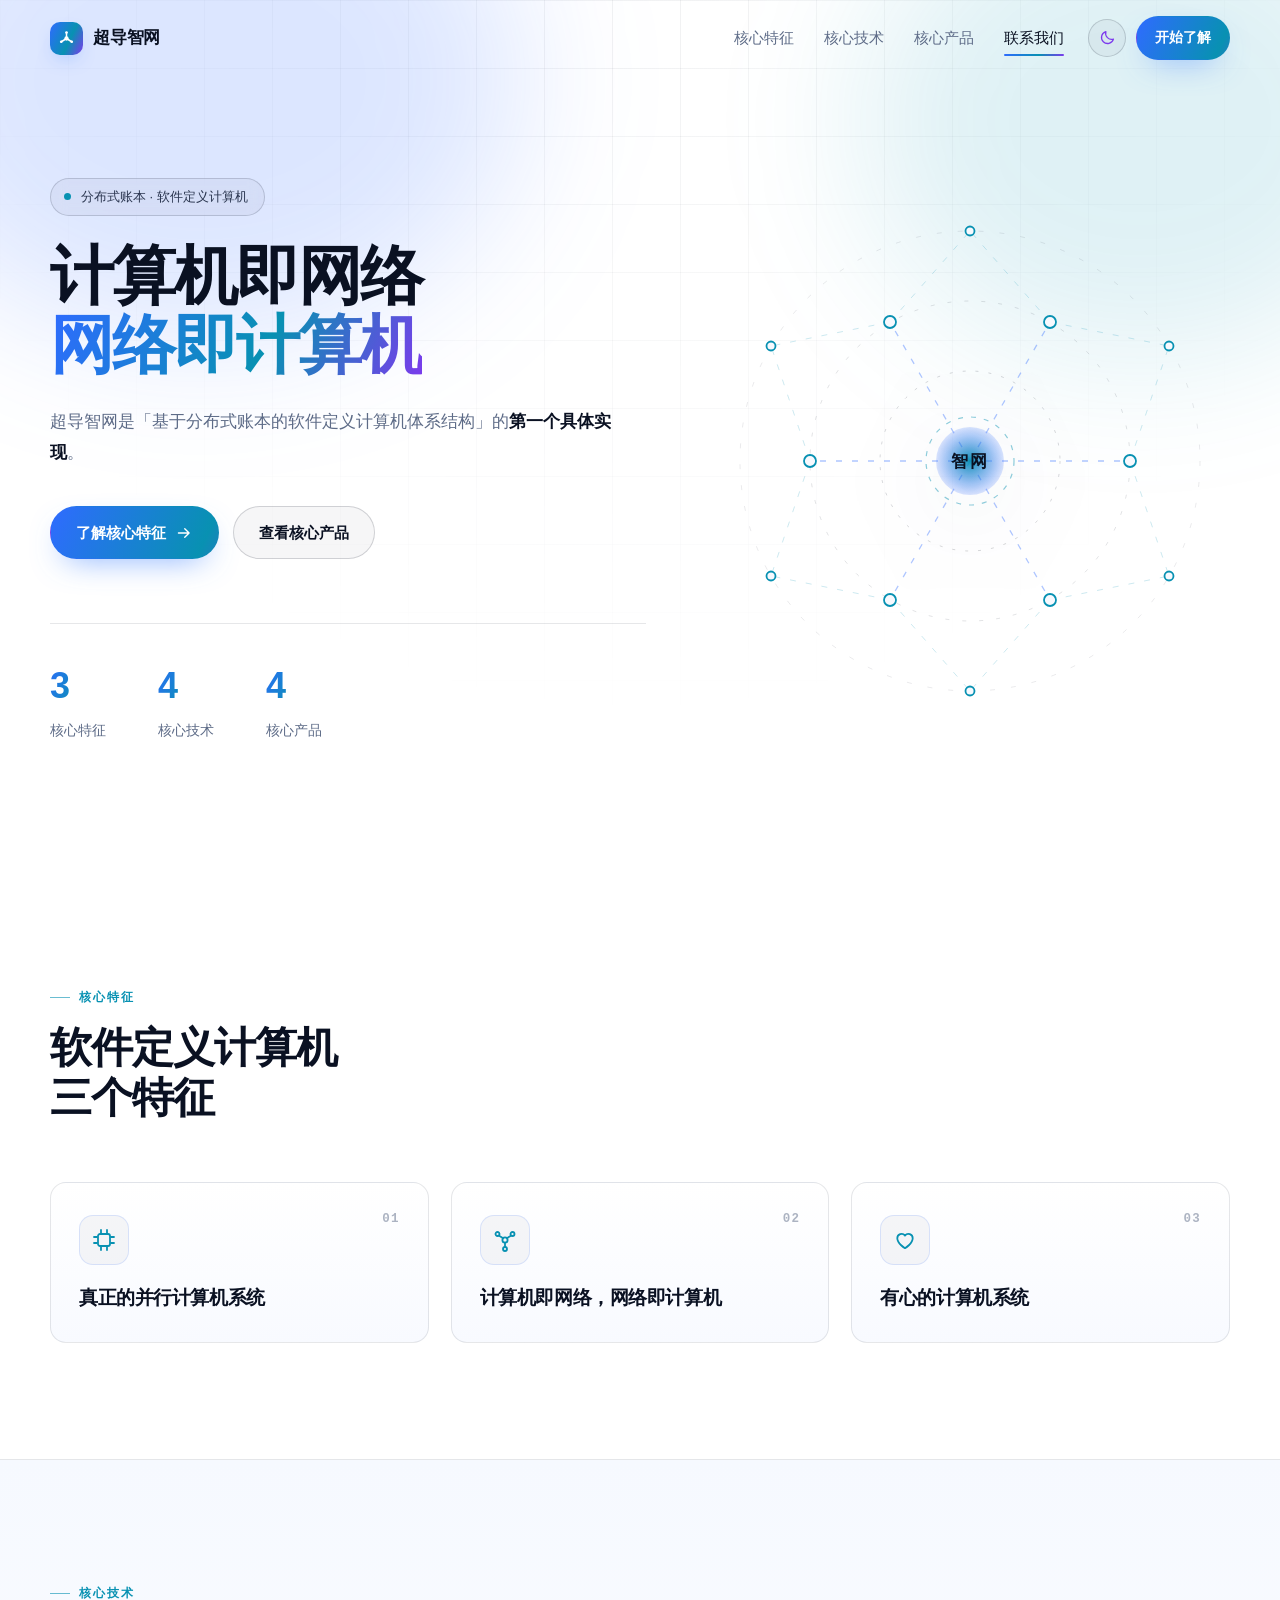
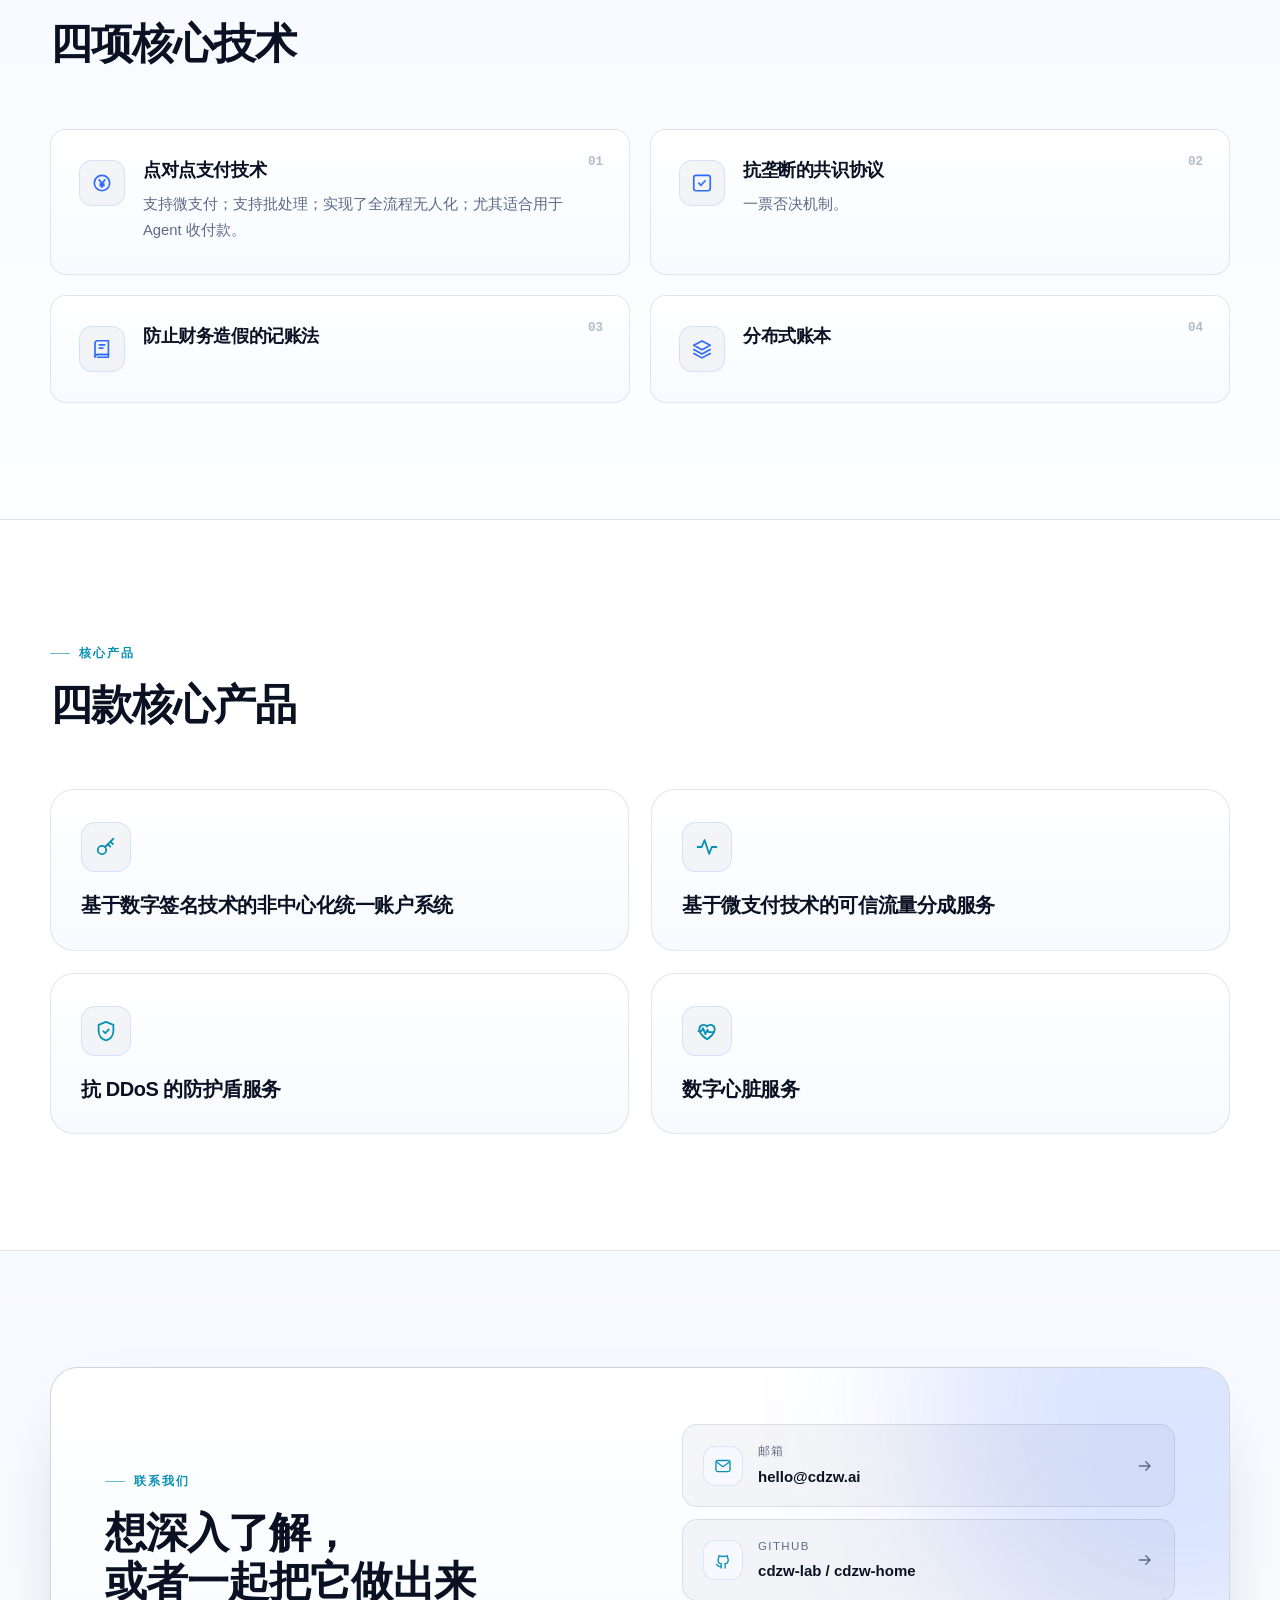
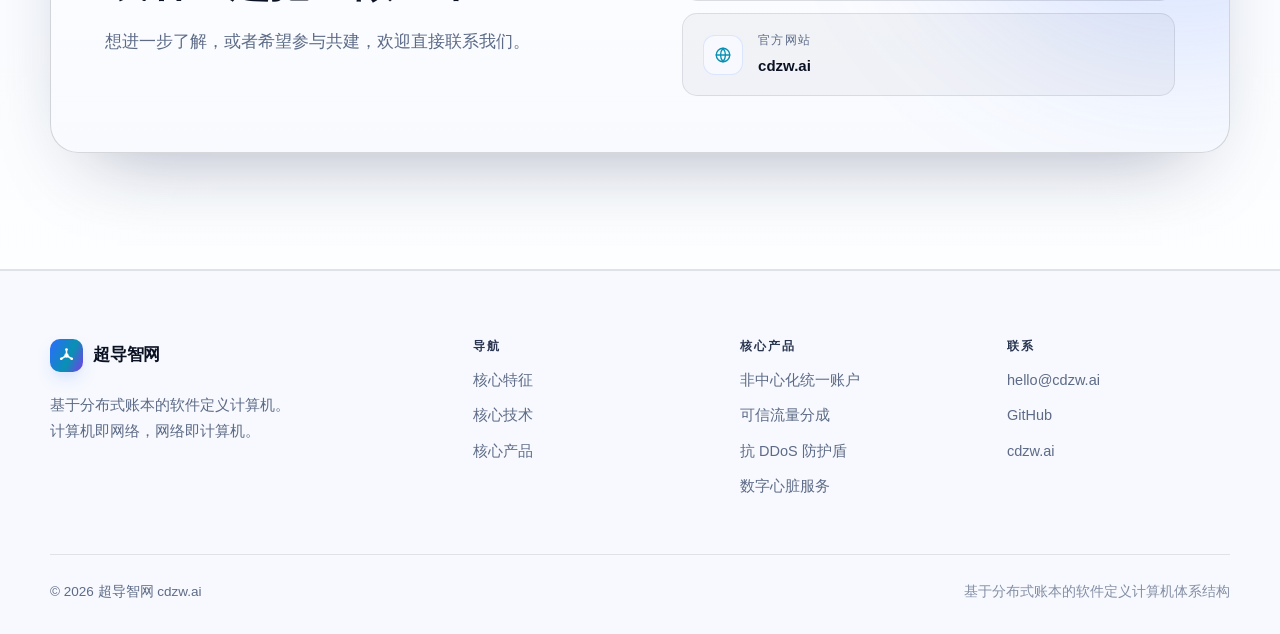
==== index.html @ b96c8d25 "删除臆造内容：移除虚构的体系结构分层 之前我凭空编写了 README 中根本不存在的内容，现全部删除：  - 删除整个「体系结构」章节，包括虚构的   应用层/共识层/网络层/计算层 四层分层、配套清" ====
<!DOCTYPE html>
<html lang="zh-CN" data-theme="dark">
<head>
<meta charset="UTF-8">
<meta name="viewport" content="width=device-width, initial-scale=1">
<title>超导智网 cdzw.ai — 基于分布式账本的软件定义计算机</title>
<meta name="description" content="超导智网是「基于分布式账本的软件定义计算机体系结构」的第一个具体实现。计算机即网络，网络即计算机。核心产品包括非中心化统一账户、可信流量分成、抗 DDoS 防护盾与数字心脏服务。">
<meta name="theme-color" content="#05070f" media="(prefers-color-scheme: dark)">
<meta name="theme-color" content="#ffffff" media="(prefers-color-scheme: light)">
<meta name="color-scheme" content="dark light">
<link rel="canonical" href="https://cdzw-lab.github.io/cdzw-home/">

<!-- 社交分享 -->
<meta property="og:title" content="超导智网 cdzw.ai — 基于分布式账本的软件定义计算机">
<meta property="og:description" content="基于分布式账本的软件定义计算机体系结构的第一个具体实现。计算机即网络，网络即计算机。">
<meta property="og:type" content="website">
<meta property="og:url" content="https://cdzw-lab.github.io/cdzw-home/">
<meta name="twitter:card" content="summary">

<link rel="icon" href="data:image/svg+xml,<svg xmlns='http://www.w3.org/2000/svg' viewBox='0 0 32 32'><rect width='32' height='32' rx='8' fill='%230b1020'/><path d='M16 16V7M16 16l8 5M16 16l-8 5' stroke='%235b8cff' stroke-width='1.6'/><circle cx='16' cy='16' r='3.4' fill='%2322d3ee'/><circle cx='16' cy='7' r='2.1' fill='%235b8cff'/><circle cx='24' cy='21' r='2.1' fill='%235b8cff'/><circle cx='8' cy='21' r='2.1' fill='%235b8cff'/></svg>">

<!-- 主题引导：必须在样式表之前执行，避免首屏闪烁 -->
<script>
(function () {
  var d = document.documentElement;
  d.classList.add('js');
  var t = null;
  try { t = localStorage.getItem('cdzw-theme'); } catch (e) {}
  if (t !== 'light' && t !== 'dark') {
    var m = window.matchMedia && window.matchMedia('(prefers-color-scheme: light)');
    t = (m && m.matches) ? 'light' : 'dark';
  }
  d.setAttribute('data-theme', t);
})();
</script>

<link rel="stylesheet" href="style.css">
</head>
<body>

<a class="skip" href="#main">跳到主要内容</a>

<!-- ========== SVG 图标库 ========== -->
<svg xmlns="http://www.w3.org/2000/svg" class="sprite" aria-hidden="true" focusable="false">
  <symbol id="i-cpu" viewBox="0 0 24 24">
    <rect x="6" y="6" width="12" height="12" rx="2"/>
    <path d="M9 2v3M15 2v3M9 19v3M15 19v3M2 9h3M2 15h3M19 9h3M19 15h3"/>
  </symbol>
  <symbol id="i-network" viewBox="0 0 24 24">
    <circle cx="12" cy="12" r="2.6"/>
    <circle cx="4.5" cy="6" r="2"/>
    <circle cx="19.5" cy="6" r="2"/>
    <circle cx="12" cy="21" r="2"/>
    <path d="M10.2 10.3 6.1 7.7M13.8 10.3l4.1-2.6M12 14.6V19"/>
  </symbol>
  <symbol id="i-heart" viewBox="0 0 24 24">
    <path d="M12 20.2S4.3 15.6 4.3 10.3A4.3 4.3 0 0 1 12 7.6a4.3 4.3 0 0 1 7.7 2.7c0 5.3-7.7 9.9-7.7 9.9z"/>
  </symbol>
  <symbol id="i-coin" viewBox="0 0 24 24">
    <circle cx="12" cy="12" r="8.4"/>
    <path d="M8.8 8.6 12 12.4l3.2-3.8M12 12.4v4.4M9.8 13.2h4.4M9.8 15h4.4"/>
  </symbol>
  <symbol id="i-vote" viewBox="0 0 24 24">
    <rect x="3" y="3.6" width="18" height="16.8" rx="2.4"/>
    <path d="M8.6 12.2l2.3 2.3 4.5-4.9"/>
  </symbol>
  <symbol id="i-book" viewBox="0 0 24 24">
    <path d="M4.4 5.6A2.6 2.6 0 0 1 7 3h12v15H7a2.6 2.6 0 0 0-2.6 2.6z"/>
    <path d="M4.4 20.6A2.6 2.6 0 0 1 7 18h12v3H7"/>
    <path d="M9 7.5h6M9 11h4"/>
  </symbol>
  <symbol id="i-layers" viewBox="0 0 24 24">
    <path d="M12 3.2 21 8l-9 4.8L3 8z"/>
    <path d="M3 12.6 12 17.4l9-4.8"/>
    <path d="M3 16.9 12 21.7l9-4.8"/>
  </symbol>
  <symbol id="i-key" viewBox="0 0 24 24">
    <circle cx="8" cy="15" r="4.2"/>
    <path d="M11.1 12 19.4 3.6M16.4 6.6l2.4 2.4M13.8 9.2l2.4 2.4"/>
  </symbol>
  <symbol id="i-activity" viewBox="0 0 24 24">
    <path d="M2.6 12h4.2l2.8-7 4.6 14 2.6-7h4.6"/>
  </symbol>
  <symbol id="i-shield" viewBox="0 0 24 24">
    <path d="M12 2.8l7.4 3.1v6.2c0 4.6-3.1 8.2-7.4 9.3-4.3-1.1-7.4-4.7-7.4-9.3V5.9z"/>
    <path d="M9.4 12.3l1.9 1.9 3.5-3.8"/>
  </symbol>
  <symbol id="i-pulse" viewBox="0 0 24 24">
    <path d="M12 20.2S4.3 15.6 4.3 10.3A4.3 4.3 0 0 1 12 7.6a4.3 4.3 0 0 1 7.7 2.7c0 5.3-7.7 9.9-7.7 9.9z"/>
    <path d="M3.4 12.2h3l1.6-3 2.4 6 2-4.4 1.4 2.4h4.8"/>
  </symbol>
  <symbol id="i-arrow" viewBox="0 0 24 24">
    <path d="M4.6 12h14.2M13 6.2l5.8 5.8-5.8 5.8"/>
  </symbol>
  <symbol id="i-arrow-up" viewBox="0 0 24 24">
    <path d="M12 19V5.4M6.2 11.2 12 5.4l5.8 5.8"/>
  </symbol>
  <symbol id="i-sun" viewBox="0 0 24 24">
    <circle cx="12" cy="12" r="4.2"/>
    <path d="M12 2.4v2.4M12 19.2v2.4M4.2 4.2l1.7 1.7M18.1 18.1l1.7 1.7M2.4 12h2.4M19.2 12h2.4M4.2 19.8l1.7-1.7M18.1 5.9l1.7-1.7"/>
  </symbol>
  <symbol id="i-moon" viewBox="0 0 24 24">
    <path d="M20.4 14.3A8.6 8.6 0 0 1 9.7 3.6a8.6 8.6 0 1 0 10.7 10.7z"/>
  </symbol>
  <symbol id="i-mail" viewBox="0 0 24 24">
    <rect x="2.6" y="4.6" width="18.8" height="14.8" rx="2.4"/>
    <path d="M3.4 6.6 12 12.9l8.6-6.3"/>
  </symbol>
  <symbol id="i-github" viewBox="0 0 24 24">
    <path d="M9.2 20.4c-4 1.2-4-2-5.6-2.4m11.2 4.6v-3.5c0-1 .1-1.4-.5-2 2.3-.2 4.7-1.2 4.7-5.2a4 4 0 0 0-1.1-2.8 3.7 3.7 0 0 0-.1-2.8s-.9-.3-2.9 1.1a10.2 10.2 0 0 0-5.4 0C7.5 6 6.6 6.3 6.6 6.3a3.7 3.7 0 0 0-.1 2.8A4 4 0 0 0 5.4 12c0 3.9 2.4 5 4.7 5.2-.6.6-.6 1.2-.5 2v3.4"/>
  </symbol>
  <symbol id="i-globe" viewBox="0 0 24 24">
    <circle cx="12" cy="12" r="9"/>
    <path d="M3 12h18M12 3a14 14 0 0 1 0 18a14 14 0 0 1 0-18z"/>
  </symbol>
</svg>

<!-- ========== 导航 ========== -->
<header class="nav" id="nav">
  <div class="nav__progress" aria-hidden="true"><span id="navProgress"></span></div>

  <div class="container nav__inner">
    <a class="logo" href="#top" aria-label="超导智网首页">
      <span class="logo__mark">
        <svg viewBox="0 0 24 24" fill="none" stroke="currentColor" stroke-width="1.9" stroke-linecap="round" stroke-linejoin="round" aria-hidden="true">
          <path d="M12 12V4.4M12 12l6.6 4.1M12 12l-6.6 4.1"/>
          <circle cx="12" cy="12" r="2.7" fill="currentColor" stroke="none"/>
          <circle cx="12" cy="4.4" r="1.7" fill="currentColor" stroke="none"/>
          <circle cx="18.6" cy="16.1" r="1.7" fill="currentColor" stroke="none"/>
          <circle cx="5.4" cy="16.1" r="1.7" fill="currentColor" stroke="none"/>
        </svg>
      </span>
      超导智网
    </a>

    <nav class="nav__links" id="navLinks" aria-label="主导航">
      <a href="#features">核心特征</a>
      <a href="#tech">核心技术</a>
      <a href="#products">核心产品</a>
      <a href="#contact">联系我们</a>
    </nav>

    <div class="nav__actions">
      <button class="theme-toggle" id="themeToggle" type="button" aria-label="切换深色 / 浅色主题">
        <svg class="ico theme-toggle__sun" aria-hidden="true"><use href="#i-sun"/></svg>
        <svg class="ico theme-toggle__moon" aria-hidden="true"><use href="#i-moon"/></svg>
      </button>

      <a class="btn btn--primary btn--sm nav__cta" href="#contact">开始了解</a>

      <button class="nav__toggle" id="navToggle" type="button" aria-label="打开菜单" aria-expanded="false" aria-controls="navLinks">
        <span></span><span></span><span></span>
      </button>
    </div>
  </div>
</header>

<main id="main">
  <span id="top"></span>

  <!-- ========== Hero ========== -->
  <section class="hero">
    <div class="hero__bg" aria-hidden="true">
      <span class="hero__grid"></span>
      <span class="hero__glow hero__glow--a"></span>
      <span class="hero__glow hero__glow--b"></span>
    </div>

    <div class="container hero__inner">
      <div class="hero__copy">
        <span class="badge reveal">
          <span class="badge__dot"></span>
          分布式账本 · 软件定义计算机
        </span>

        <h1 class="reveal" style="--delay:.08s">
          计算机即网络<br>
          <span class="grad">网络即计算机</span>
        </h1>

        <p class="hero__sub reveal" style="--delay:.16s">
          超导智网是「基于分布式账本的软件定义计算机体系结构」的<strong>第一个具体实现</strong>。
        </p>

        <div class="hero__actions reveal" style="--delay:.24s">
          <a class="btn btn--primary" href="#features">
            了解核心特征
            <svg class="ico" aria-hidden="true"><use href="#i-arrow"/></svg>
          </a>
          <a class="btn btn--ghost" href="#products">查看核心产品</a>
        </div>

        <div class="hero__stats reveal" style="--delay:.32s">
          <div class="stat">
            <strong data-count="3">3</strong>
            <span>核心特征</span>
          </div>
          <div class="stat">
            <strong data-count="4">4</strong>
            <span>核心技术</span>
          </div>
          <div class="stat">
            <strong data-count="4">4</strong>
            <span>核心产品</span>
          </div>
        </div>
      </div>

      <div class="hero__visual reveal" style="--delay:.2s" aria-hidden="true">
        <svg class="graph" viewBox="0 0 520 520">
          <defs>
            <radialGradient id="coreFill" cx="50%" cy="50%" r="50%">
              <stop class="stop-core-a" offset="0%"/>
              <stop class="stop-core-b" offset="100%"/>
            </radialGradient>
          </defs>

          <g class="graph__rings">
            <circle cx="260" cy="260" r="90"/>
            <circle cx="260" cy="260" r="160"/>
            <circle cx="260" cy="260" r="230"/>
          </g>

          <g class="graph__edges">
            <line x1="260" y1="260" x2="420" y2="260"/>
            <line x1="260" y1="260" x2="340" y2="399"/>
            <line x1="260" y1="260" x2="180" y2="399"/>
            <line x1="260" y1="260" x2="100" y2="260"/>
            <line x1="260" y1="260" x2="180" y2="121"/>
            <line x1="260" y1="260" x2="340" y2="121"/>
            <line x1="420" y1="260" x2="459" y2="145" class="is-faint"/>
            <line x1="420" y1="260" x2="459" y2="375" class="is-faint"/>
            <line x1="340" y1="399" x2="459" y2="375" class="is-faint"/>
            <line x1="340" y1="399" x2="260" y2="490" class="is-faint"/>
            <line x1="180" y1="399" x2="260" y2="490" class="is-faint"/>
            <line x1="180" y1="399" x2="61"  y2="375" class="is-faint"/>
            <line x1="100" y1="260" x2="61"  y2="375" class="is-faint"/>
            <line x1="100" y1="260" x2="61"  y2="145" class="is-faint"/>
            <line x1="180" y1="121" x2="61"  y2="145" class="is-faint"/>
            <line x1="180" y1="121" x2="260" y2="30"  class="is-faint"/>
            <line x1="340" y1="121" x2="260" y2="30"  class="is-faint"/>
            <line x1="340" y1="121" x2="459" y2="145" class="is-faint"/>
          </g>

          <g class="graph__nodes">
            <circle cx="420" cy="260" r="6"/>
            <circle cx="340" cy="399" r="6" style="--i:1"/>
            <circle cx="180" cy="399" r="6" style="--i:2"/>
            <circle cx="100" cy="260" r="6" style="--i:3"/>
            <circle cx="180" cy="121" r="6" style="--i:4"/>
            <circle cx="340" cy="121" r="6" style="--i:5"/>
            <circle cx="459" cy="375" r="4.5" style="--i:2"/>
            <circle cx="260" cy="490" r="4.5" style="--i:3"/>
            <circle cx="61"  cy="375" r="4.5" style="--i:4"/>
            <circle cx="61"  cy="145" r="4.5" style="--i:5"/>
            <circle cx="260" cy="30"  r="4.5" style="--i:0"/>
            <circle cx="459" cy="145" r="4.5" style="--i:1"/>
          </g>

          <circle class="graph__core" cx="260" cy="260" r="34" fill="url(#coreFill)"/>
          <circle class="graph__core-ring" cx="260" cy="260" r="44"/>
          <text class="graph__label" x="260" y="266">智网</text>
        </svg>
      </div>
    </div>
  </section>

  <!-- ========== 核心特征 ========== -->
  <section class="section" id="features">
    <div class="container">
      <div class="section-head reveal">
        <span class="eyebrow">核心特征</span>
        <h2>软件定义计算机<br>三个特征</h2>
      </div>

      <div class="grid grid--3">
        <article class="card reveal" data-spotlight>
          <div class="card__icon"><svg class="ico" aria-hidden="true"><use href="#i-cpu"/></svg></div>
          <span class="card__index">01</span>
          <h3>真正的并行计算机系统</h3>
        </article>

        <article class="card reveal" style="--delay:.08s" data-spotlight>
          <div class="card__icon"><svg class="ico" aria-hidden="true"><use href="#i-network"/></svg></div>
          <span class="card__index">02</span>
          <h3>计算机即网络，网络即计算机</h3>
        </article>

        <article class="card reveal" style="--delay:.16s" data-spotlight>
          <div class="card__icon"><svg class="ico" aria-hidden="true"><use href="#i-heart"/></svg></div>
          <span class="card__index">03</span>
          <h3>有心的计算机系统</h3>
        </article>
      </div>
    </div>
  </section>

  <!-- ========== 核心技术 ========== -->
  <section class="section section--soft" id="tech">
    <div class="container">
      <div class="section-head reveal">
        <span class="eyebrow">核心技术</span>
        <h2>四项核心技术</h2>
      </div>

      <div class="tech-list">
        <article class="tech reveal" data-spotlight>
          <span class="tech__num">01</span>
          <div class="tech__icon"><svg class="ico" aria-hidden="true"><use href="#i-coin"/></svg></div>
          <div class="tech__body">
            <h3>点对点支付技术</h3>
            <p>支持微支付；支持批处理；实现了全流程无人化；尤其适合用于 Agent 收付款。</p>
          </div>
        </article>

        <article class="tech reveal" style="--delay:.08s" data-spotlight>
          <span class="tech__num">02</span>
          <div class="tech__icon"><svg class="ico" aria-hidden="true"><use href="#i-vote"/></svg></div>
          <div class="tech__body">
            <h3>抗垄断的共识协议</h3>
            <p>一票否决机制。</p>
          </div>
        </article>

        <article class="tech reveal" style="--delay:.16s" data-spotlight>
          <span class="tech__num">03</span>
          <div class="tech__icon"><svg class="ico" aria-hidden="true"><use href="#i-book"/></svg></div>
          <div class="tech__body">
            <h3>防止财务造假的记账法</h3>
          </div>
        </article>

        <article class="tech reveal" style="--delay:.24s" data-spotlight>
          <span class="tech__num">04</span>
          <div class="tech__icon"><svg class="ico" aria-hidden="true"><use href="#i-layers"/></svg></div>
          <div class="tech__body">
            <h3>分布式账本</h3>
          </div>
        </article>
      </div>
    </div>
  </section>

  <!-- ========== 核心产品 ========== -->
  <section class="section" id="products">
    <div class="container">
      <div class="section-head reveal">
        <span class="eyebrow">核心产品</span>
        <h2>四款核心产品</h2>
      </div>

      <div class="grid grid--2">
        <article class="product reveal" data-spotlight>
          <div class="product__head">
            <div class="card__icon"><svg class="ico" aria-hidden="true"><use href="#i-key"/></svg></div>
          </div>
          <h3>基于数字签名技术的非中心化统一账户系统</h3>
        </article>

        <article class="product reveal" style="--delay:.08s" data-spotlight>
          <div class="product__head">
            <div class="card__icon"><svg class="ico" aria-hidden="true"><use href="#i-activity"/></svg></div>
          </div>
          <h3>基于微支付技术的可信流量分成服务</h3>
        </article>

        <article class="product reveal" style="--delay:.16s" data-spotlight>
          <div class="product__head">
            <div class="card__icon"><svg class="ico" aria-hidden="true"><use href="#i-shield"/></svg></div>
          </div>
          <h3>抗 DDoS 的防护盾服务</h3>
        </article>

        <article class="product reveal" style="--delay:.24s" data-spotlight>
          <div class="product__head">
            <div class="card__icon"><svg class="ico" aria-hidden="true"><use href="#i-pulse"/></svg></div>
          </div>
          <h3>数字心脏服务</h3>
        </article>
      </div>
    </div>
  </section>

  <!-- ========== 联系 ========== -->
  <section class="section section--soft" id="contact">
    <div class="container">
      <div class="cta reveal" data-spotlight>
        <div class="cta__text">
          <span class="eyebrow">联系我们</span>
          <h2>想深入了解，<br>或者一起把它做出来</h2>
          <p class="lede">想进一步了解，或者希望参与共建，欢迎直接联系我们。</p>
        </div>

        <div class="cta__cards">
          <a class="contact-card" href="mailto:hello@cdzw.ai">
            <span class="contact-card__icon"><svg class="ico" aria-hidden="true"><use href="#i-mail"/></svg></span>
            <span class="contact-card__meta">
              <em>邮箱</em>
              <strong>hello@cdzw.ai</strong>
            </span>
            <svg class="ico contact-card__go" aria-hidden="true"><use href="#i-arrow"/></svg>
          </a>

          <a class="contact-card" href="https://github.com/cdzw-lab/cdzw-home" target="_blank" rel="noopener noreferrer">
            <span class="contact-card__icon"><svg class="ico" aria-hidden="true"><use href="#i-github"/></svg></span>
            <span class="contact-card__meta">
              <em>GitHub</em>
              <strong>cdzw-lab / cdzw-home</strong>
            </span>
            <svg class="ico contact-card__go" aria-hidden="true"><use href="#i-arrow"/></svg>
          </a>

          <div class="contact-card contact-card--static">
            <span class="contact-card__icon"><svg class="ico" aria-hidden="true"><use href="#i-globe"/></svg></span>
            <span class="contact-card__meta">
              <em>官方网站</em>
              <strong>cdzw.ai</strong>
            </span>
          </div>
        </div>
      </div>
    </div>
  </section>
</main>

<!-- ========== 页脚 ========== -->
<footer class="footer">
  <div class="container">
    <div class="footer__top">
      <div class="footer__brand">
        <a class="logo" href="#top">
          <span class="logo__mark">
            <svg viewBox="0 0 24 24" fill="none" stroke="currentColor" stroke-width="1.9" stroke-linecap="round" stroke-linejoin="round" aria-hidden="true">
              <path d="M12 12V4.4M12 12l6.6 4.1M12 12l-6.6 4.1"/>
              <circle cx="12" cy="12" r="2.7" fill="currentColor" stroke="none"/>
              <circle cx="12" cy="4.4" r="1.7" fill="currentColor" stroke="none"/>
              <circle cx="18.6" cy="16.1" r="1.7" fill="currentColor" stroke="none"/>
              <circle cx="5.4" cy="16.1" r="1.7" fill="currentColor" stroke="none"/>
            </svg>
          </span>
          超导智网
        </a>
        <p>基于分布式账本的软件定义计算机。<br>计算机即网络，网络即计算机。</p>
      </div>

      <div class="footer__col">
        <h4>导航</h4>
        <a href="#features">核心特征</a>
        <a href="#tech">核心技术</a>
        <a href="#products">核心产品</a>
      </div>

      <div class="footer__col">
        <h4>核心产品</h4>
        <a href="#products">非中心化统一账户</a>
        <a href="#products">可信流量分成</a>
        <a href="#products">抗 DDoS 防护盾</a>
        <a href="#products">数字心脏服务</a>
      </div>

      <div class="footer__col">
        <h4>联系</h4>
        <a href="mailto:hello@cdzw.ai">hello@cdzw.ai</a>
        <a href="https://github.com/cdzw-lab/cdzw-home" target="_blank" rel="noopener noreferrer">GitHub</a>
        <a href="https://cdzw.ai/">cdzw.ai</a>
      </div>
    </div>

    <div class="footer__bottom">
      <p>© <span id="year">2026</span> 超导智网 cdzw.ai</p>
      <p class="footer__meta">基于分布式账本的软件定义计算机体系结构</p>
    </div>
  </div>
</footer>

<button class="to-top" id="toTop" type="button" aria-label="回到顶部">
  <svg class="ico" aria-hidden="true"><use href="#i-arrow-up"/></svg>
</button>

<script src="script.js" defer></script>
</body>
</html>
---- style.css ----
/* ===================================================
   超导智网 cdzw.ai — 官网样式
   深色 / 浅色双主题 · 设计令牌驱动
   =================================================== */

/* ---------- 设计令牌：深色（默认） ---------- */
:root {
  color-scheme: dark;

  --bg:            #05070f;
  --bg-2:          #080d19;
  --bg-soft:       linear-gradient(180deg, rgba(255,255,255,.026), rgba(255,255,255,0));
  --nav-bg:        rgba(5, 7, 15, .82);
  --nav-panel:     rgba(6, 9, 18, .97);

  --surface:       rgba(255,255,255,.045);
  --surface-hi:    rgba(255,255,255,.075);
  --card-bg:       linear-gradient(180deg, rgba(255,255,255,.055), rgba(255,255,255,.014));

  --border:        rgba(255,255,255,.09);
  --border-strong: rgba(255,255,255,.16);

  --text:          #eaf0ff;
  --text-2:        #c3cee6;
  --muted:         #8b9ab8;

  --accent:        #5b8cff;
  --accent-2:      #22d3ee;
  --accent-3:      #a78bfa;
  --grad:          linear-gradient(115deg, #5b8cff 0%, #22d3ee 55%, #a78bfa 100%);
  --on-accent:     #04101f;

  --spot:          rgba(91, 140, 255, .14);
  --ring:          rgba(91, 140, 255, .18);
  --glow-a:        rgba(91, 140, 255, .30);
  --glow-b:        rgba(34, 211, 238, .22);
  --grid-line:     rgba(255, 255, 255, .05);

  --shadow:        0 24px 60px -30px rgba(0,0,0,.9);
  --shadow-lg:     0 40px 90px -42px rgba(0,0,0,1);
  --shadow-accent: 0 26px 60px -32px rgba(91,140,255,.75);

  --radius:        16px;
  --radius-lg:     24px;
  --max:           1180px;

  --font: "Inter", -apple-system, BlinkMacSystemFont, "Segoe UI", Roboto,
          "PingFang SC", "HarmonyOS Sans SC", "Hiragino Sans GB",
          "Microsoft YaHei", "Noto Sans SC", sans-serif;
  --mono: ui-monospace, SFMono-Regular, "SF Mono", Menlo, Consolas, monospace;

  --ease: cubic-bezier(.22, 1, .36, 1);
}

/* ---------- 设计令牌：浅色 ---------- */
[data-theme="light"] {
  color-scheme: light;

  --bg:            #ffffff;
  --bg-2:          #f7f9fe;
  --bg-soft:       linear-gradient(180deg, #f6f9ff, #fdfeff);
  --nav-bg:        rgba(255, 255, 255, .84);
  --nav-panel:     rgba(255, 255, 255, .98);

  --surface:       rgba(12, 20, 40, .035);
  --surface-hi:    rgba(12, 20, 40, .06);
  --card-bg:       linear-gradient(180deg, #ffffff, #f8faff);

  --border:        rgba(12, 20, 40, .10);
  --border-strong: rgba(12, 20, 40, .17);

  --text:          #0a1122;
  --text-2:        #2a3550;
  --muted:         #5d6b87;

  --accent:        #2f6bff;
  --accent-2:      #0891b2;
  --accent-3:      #7c3aed;
  --grad:          linear-gradient(115deg, #2f6bff 0%, #0891b2 58%, #7c3aed 100%);
  --on-accent:     #ffffff;

  --spot:          rgba(47, 107, 255, .10);
  --ring:          rgba(47, 107, 255, .14);
  --glow-a:        rgba(47, 107, 255, .17);
  --glow-b:        rgba(8, 145, 178, .13);
  --grid-line:     rgba(12, 20, 40, .055);

  --shadow:        0 20px 50px -28px rgba(15, 30, 70, .30);
  --shadow-lg:     0 36px 80px -40px rgba(15, 30, 70, .38);
  --shadow-accent: 0 26px 56px -30px rgba(47,107,255,.42);
}

/* ---------- 基础 ---------- */
*, *::before, *::after { box-sizing: border-box; }

html {
  scroll-behavior: smooth;
  scroll-padding-top: 96px;
  -webkit-text-size-adjust: 100%;
}

body {
  margin: 0;
  background: var(--bg);
  color: var(--text);
  font-family: var(--font);
  font-size: 16px;
  line-height: 1.68;
  -webkit-font-smoothing: antialiased;
  -moz-osx-font-smoothing: grayscale;
  overflow-x: hidden;
  transition: background-color .35s ease, color .35s ease;
}

h1, h2, h3, h4 {
  margin: 0;
  line-height: 1.18;
  letter-spacing: -.022em;
  font-weight: 800;
  text-wrap: balance;
}
p { margin: 0; }
a { color: inherit; }
img, svg { display: block; }
button { font: inherit; color: inherit; }

::selection { background: rgba(91,140,255,.32); color: var(--text); }

:focus-visible {
  outline: 2px solid var(--accent-2);
  outline-offset: 3px;
  border-radius: 6px;
}

.sprite { display: none; }

.ico {
  width: 18px;
  height: 18px;
  flex: none;
  fill: none;
  stroke: currentColor;
  stroke-width: 1.8;
  stroke-linecap: round;
  stroke-linejoin: round;
}

/* ---------- 无障碍 ---------- */
.skip {
  position: fixed;
  top: 10px;
  left: 10px;
  z-index: 200;
  padding: 10px 18px;
  border-radius: 10px;
  background: var(--accent);
  color: var(--on-accent);
  font-size: 14px;
  font-weight: 600;
  text-decoration: none;
  transform: translateY(-160%);
  transition: transform .25s var(--ease);
}
.skip:focus { transform: none; }

/* ---------- 布局 ---------- */
.container {
  width: min(100% - 48px, var(--max));
  margin-inline: auto;
}

.section { position: relative; padding: 116px 0; }

.section--soft {
  background: var(--bg-soft);
  border-top: 1px solid var(--border);
  border-bottom: 1px solid var(--border);
}

.section-head {
  max-width: 720px;
  margin-bottom: 60px;
}
.section-head h2,
.cta__text h2 {
  font-size: clamp(28px, 3.6vw, 42px);
}

.eyebrow {
  display: inline-flex;
  align-items: center;
  gap: 9px;
  margin-bottom: 16px;
  font-size: 12px;
  font-weight: 700;
  letter-spacing: .18em;
  text-transform: uppercase;
  color: var(--accent-2);
}
.eyebrow::before {
  content: "";
  width: 20px;
  height: 1px;
  background: currentColor;
  opacity: .6;
}

.lede {
  margin-top: 20px;
  font-size: 16.5px;
  line-height: 1.78;
  color: var(--muted);
}

.grad {
  background: var(--grad);
  -webkit-background-clip: text;
  background-clip: text;
  color: transparent;
}

/* ---------- 按钮 ---------- */
.btn {
  position: relative;
  display: inline-flex;
  align-items: center;
  justify-content: center;
  gap: 9px;
  padding: 13px 25px;
  border: 1px solid transparent;
  border-radius: 999px;
  font-size: 15px;
  font-weight: 600;
  text-decoration: none;
  cursor: pointer;
  white-space: nowrap;
  transition: transform .25s var(--ease), box-shadow .25s ease,
              background .25s ease, border-color .25s ease, color .25s ease;
}

.btn--primary {
  background: var(--grad);
  background-size: 160% 100%;
  color: var(--on-accent);
  box-shadow: 0 12px 32px -14px rgba(79,140,255,.8);
}
.btn--primary:hover {
  transform: translateY(-2px);
  background-position: 100% 0;
  box-shadow: var(--shadow-accent);
}

.btn--ghost {
  background: var(--surface);
  border-color: var(--border-strong);
  color: var(--text);
}
.btn--ghost:hover {
  background: var(--surface-hi);
  border-color: var(--accent);
  transform: translateY(-2px);
}

.btn--sm { padding: 9px 18px; font-size: 14px; }
.btn .ico { transition: transform .25s var(--ease); }
.btn:hover .ico { transform: translateX(3px); }

/* ---------- Logo ---------- */
.logo {
  display: inline-flex;
  align-items: center;
  gap: 10px;
  font-size: 17px;
  font-weight: 800;
  letter-spacing: -.01em;
  color: var(--text);
  text-decoration: none;
}
.logo__mark {
  width: 33px;
  height: 33px;
  flex: none;
  display: grid;
  place-items: center;
  border-radius: 10px;
  background: var(--grad);
  color: var(--on-accent);
  box-shadow: 0 8px 20px -10px rgba(79,140,255,.9);
}
.logo__mark svg { width: 19px; height: 19px; }

/* ===================================================
   导航
   =================================================== */
.nav {
  position: fixed;
  inset: 0 0 auto 0;
  z-index: 90;
  border-bottom: 1px solid transparent;
  transition: background .3s ease, border-color .3s ease;
}
.nav.is-scrolled {
  background: var(--nav-bg);
  backdrop-filter: blur(16px) saturate(150%);
  -webkit-backdrop-filter: blur(16px) saturate(150%);
  border-bottom-color: var(--border);
}

.nav__progress {
  position: absolute;
  inset: auto 0 0 0;
  height: 2px;
  background: transparent;
}
.nav__progress span {
  display: block;
  height: 100%;
  width: 0;
  background: var(--grad);
  transition: width .12s linear;
}

.nav__inner {
  display: flex;
  align-items: center;
  gap: 24px;
  height: 76px;
  transition: height .3s ease;
}
.nav.is-scrolled .nav__inner { height: 66px; }

.nav__links {
  display: flex;
  gap: 30px;
  margin-left: auto;
}
.nav__links a {
  position: relative;
  font-size: 14.5px;
  font-weight: 500;
  color: var(--muted);
  text-decoration: none;
  transition: color .2s ease;
}
.nav__links a::after {
  content: "";
  position: absolute;
  left: 0;
  right: 0;
  bottom: -6px;
  height: 2px;
  border-radius: 2px;
  background: var(--grad);
  transform: scaleX(0);
  transform-origin: left;
  transition: transform .28s var(--ease);
}
.nav__links a:hover { color: var(--text); }
.nav__links a:hover::after { transform: scaleX(1); }
.nav__links a.is-active { color: var(--text); }
.nav__links a.is-active::after { transform: scaleX(1); }

.nav__actions {
  display: flex;
  align-items: center;
  gap: 10px;
}

/* ---------- 主题切换 ---------- */
.theme-toggle {
  position: relative;
  width: 38px;
  height: 38px;
  flex: none;
  display: grid;
  place-items: center;
  border: 1px solid var(--border-strong);
  border-radius: 50%;
  background: var(--surface);
  cursor: pointer;
  transition: background .2s ease, border-color .2s ease, transform .2s var(--ease);
}
.theme-toggle:hover {
  background: var(--surface-hi);
  border-color: var(--accent);
  transform: translateY(-1px);
}
.theme-toggle .ico {
  position: absolute;
  width: 17px;
  height: 17px;
  transition: opacity .3s ease, transform .45s var(--ease);
}
/* 深色主题下显示太阳（点击去浅色），浅色主题下显示月亮 */
.theme-toggle__sun  { opacity: 1; transform: rotate(0) scale(1); color: var(--accent-2); }
.theme-toggle__moon { opacity: 0; transform: rotate(-70deg) scale(.55); }
[data-theme="light"] .theme-toggle__sun  { opacity: 0; transform: rotate(70deg) scale(.55); }
[data-theme="light"] .theme-toggle__moon { opacity: 1; transform: rotate(0) scale(1); color: var(--accent-3); }

/* ---------- 汉堡按钮 ---------- */
.nav__toggle {
  display: none;
  flex-direction: column;
  gap: 5px;
  padding: 9px;
  background: none;
  border: 0;
  cursor: pointer;
}
.nav__toggle span {
  width: 22px;
  height: 2px;
  border-radius: 2px;
  background: var(--text);
  transition: transform .3s var(--ease), opacity .3s ease;
}

/* ===================================================
   Hero
   =================================================== */
.hero {
  position: relative;
  padding: 178px 0 120px;
  overflow: hidden;
  isolation: isolate;
}

.hero__bg {
  position: absolute;
  inset: 0;
  z-index: -1;
  pointer-events: none;
}

.hero__grid {
  position: absolute;
  inset: 0;
  background-image:
    linear-gradient(var(--grid-line) 1px, transparent 1px),
    linear-gradient(90deg, var(--grid-line) 1px, transparent 1px);
  background-size: 68px 68px;
  -webkit-mask-image: radial-gradient(circle at 50% 0%, #000 5%, transparent 68%);
  mask-image: radial-gradient(circle at 50% 0%, #000 5%, transparent 68%);
}

.hero__glow {
  position: absolute;
  border-radius: 50%;
  filter: blur(70px);
}
.hero__glow--a {
  top: -180px;
  left: -120px;
  width: 640px;
  height: 520px;
  background: var(--glow-a);
}
.hero__glow--b {
  top: -120px;
  right: -140px;
  width: 560px;
  height: 480px;
  background: var(--glow-b);
}

.hero__inner {
  display: grid;
  grid-template-columns: 1.06fr .94fr;
  gap: 56px;
  align-items: center;
}

.badge {
  display: inline-flex;
  align-items: center;
  gap: 10px;
  padding: 7px 16px 7px 13px;
  border: 1px solid var(--border-strong);
  border-radius: 999px;
  background: var(--surface);
  font-size: 13px;
  color: var(--text-2);
  backdrop-filter: blur(8px);
}
.badge__dot {
  width: 7px;
  height: 7px;
  flex: none;
  border-radius: 50%;
  background: var(--accent-2);
  box-shadow: 0 0 0 0 rgba(34,211,238,.65);
  animation: pulse 2.2s ease-out infinite;
}
@keyframes pulse {
  70%  { box-shadow: 0 0 0 9px rgba(34,211,238,0); }
  100% { box-shadow: 0 0 0 0 rgba(34,211,238,0); }
}

.hero h1 {
  margin: 26px 0 0;
  font-size: clamp(38px, 5.2vw, 64px);
  line-height: 1.08;
  letter-spacing: -.032em;
}

.hero__sub {
  max-width: 590px;
  margin-top: 26px;
  font-size: clamp(15.5px, 1.35vw, 17.5px);
  line-height: 1.8;
  color: var(--muted);
}
.hero__sub strong { color: var(--text); font-weight: 600; }

.hero__actions {
  display: flex;
  flex-wrap: wrap;
  gap: 14px;
  margin-top: 38px;
}

.hero__stats {
  display: flex;
  flex-wrap: wrap;
  gap: 52px;
  margin-top: 64px;
  padding-top: 32px;
  border-top: 1px solid var(--border);
}
.stat strong {
  display: block;
  font-size: clamp(28px, 3vw, 36px);
  font-weight: 800;
  letter-spacing: -.03em;
  font-variant-numeric: tabular-nums;
  background: var(--grad);
  -webkit-background-clip: text;
  background-clip: text;
  color: transparent;
}
.stat span {
  font-size: 13.5px;
  color: var(--muted);
}

/* ---------- Hero 网络图 ---------- */
.hero__visual {
  max-width: 520px;
  margin-left: auto;
  width: 100%;
}
.graph {
  width: 100%;
  height: auto;
  overflow: visible;
  filter: drop-shadow(0 24px 50px rgba(0,0,0,.35));
}
[data-theme="light"] .graph { filter: drop-shadow(0 20px 45px rgba(20,40,90,.14)); }

.graph__rings circle {
  fill: none;
  stroke: var(--border-strong);
  stroke-width: 1;
}
.graph__rings circle:nth-child(1) {
  stroke-dasharray: 3 10;
  animation: spin 46s linear infinite;
}
.graph__rings circle:nth-child(2) {
  stroke-dasharray: 4 13;
  stroke-opacity: .7;
  animation: spin-rev 66s linear infinite;
}
.graph__rings circle:nth-child(3) {
  stroke-dasharray: 5 16;
  stroke-opacity: .5;
  animation: spin 92s linear infinite;
}

.graph__edges line {
  stroke: var(--accent);
  stroke-opacity: .38;
  stroke-width: 1.3;
  stroke-dasharray: 6 10;
  animation: flow 3.4s linear infinite;
}
.graph__edges line.is-faint {
  stroke: var(--accent-2);
  stroke-opacity: .2;
  stroke-width: 1;
  animation-duration: 5.4s;
}

.graph__nodes circle {
  fill: var(--bg-2);
  stroke: var(--accent-2);
  stroke-width: 1.8;
  animation: nodeGlow 3.4s ease-in-out infinite;
  animation-delay: calc(var(--i, 0) * .38s);
}

.graph__core {
  animation: coreBeat 4.4s ease-in-out infinite;
}
.graph__core-ring {
  fill: none;
  stroke: var(--accent-2);
  stroke-opacity: .45;
  stroke-width: 1.2;
  stroke-dasharray: 5 8;
  animation: spin 26s linear infinite;
}
.graph__label {
  fill: var(--text);
  font-family: var(--font);
  font-size: 17px;
  font-weight: 700;
  letter-spacing: .1em;
  text-anchor: middle;
}

.stop-core-a { stop-color: var(--accent-2); stop-opacity: .95; }
.stop-core-b { stop-color: var(--accent);   stop-opacity: .18; }

@keyframes spin      { to { transform: rotate(360deg); } }
@keyframes spin-rev  { to { transform: rotate(-360deg); } }
@keyframes flow      { to { stroke-dashoffset: -32; } }
@keyframes nodeGlow  { 0%,100% { opacity: .6; } 50% { opacity: 1; } }
@keyframes coreBeat  { 0%,100% { transform: scale(1); } 50% { transform: scale(1.08); } }

.graph__rings circle,
.graph__core-ring,
.graph__core {
  transform-box: view-box;
  transform-origin: 260px 260px;
}

/* ===================================================
   网格与卡片
   =================================================== */
.grid { display: grid; gap: 22px; }
.grid--2 { grid-template-columns: repeat(2, 1fr); }
.grid--3 { grid-template-columns: repeat(3, 1fr); }

/* 鼠标跟随高光 */
[data-spotlight] { position: relative; }
[data-spotlight]::before {
  content: "";
  position: absolute;
  inset: 0;
  z-index: 0;
  border-radius: inherit;
  pointer-events: none;
  opacity: 0;
  transition: opacity .4s ease;
  background: radial-gradient(340px circle at var(--mx, 50%) var(--my, 0%), var(--spot), transparent 62%);
}
[data-spotlight]:hover::before { opacity: 1; }

.card {
  position: relative;
  padding: 32px 28px;
  border: 1px solid var(--border);
  border-radius: var(--radius);
  background: var(--card-bg);
  overflow: hidden;
  transition: transform .32s var(--ease), border-color .32s ease, box-shadow .32s ease;
}
.card:hover {
  transform: translateY(-6px);
  border-color: var(--ring);
  box-shadow: var(--shadow-accent);
}
.card__icon {
  position: relative;
  z-index: 1;
  width: 50px;
  height: 50px;
  display: grid;
  place-items: center;
  border-radius: 14px;
  border: 1px solid var(--ring);
  background: var(--surface);
  color: var(--accent-2);
}
.card__icon .ico { width: 24px; height: 24px; }

.card__index {
  position: absolute;
  top: 26px;
  right: 28px;
  font-family: var(--mono);
  font-size: 12.5px;
  font-weight: 700;
  letter-spacing: .1em;
  color: var(--muted);
  opacity: .5;
}

.card h3 {
  position: relative;
  z-index: 1;
  margin: 22px 0 12px;
  font-size: 19px;
}
.card p {
  position: relative;
  z-index: 1;
  font-size: 15px;
  line-height: 1.75;
  color: var(--muted);
}

/* ===================================================
   核心技术
   =================================================== */
.tech-list {
  display: grid;
  grid-template-columns: repeat(2, 1fr);
  gap: 20px;
}
.tech {
  position: relative;
  display: grid;
  grid-template-columns: auto 1fr;
  gap: 18px;
  padding: 30px 28px;
  border: 1px solid var(--border);
  border-radius: var(--radius);
  background: var(--card-bg);
  overflow: hidden;
  transition: transform .32s var(--ease), border-color .32s ease, box-shadow .32s ease;
}
.tech:hover {
  transform: translateY(-5px);
  border-color: var(--ring);
  box-shadow: var(--shadow-accent);
}
.tech__num {
  position: absolute;
  top: 22px;
  right: 26px;
  font-family: var(--mono);
  font-size: 12.5px;
  font-weight: 700;
  color: var(--muted);
  opacity: .45;
}
.tech__icon {
  position: relative;
  z-index: 1;
  width: 46px;
  height: 46px;
  display: grid;
  place-items: center;
  border-radius: 13px;
  border: 1px solid var(--ring);
  background: var(--surface);
  color: var(--accent);
}
.tech__icon .ico { width: 22px; height: 22px; }
.tech__body { position: relative; z-index: 1; }
.tech__body h3 { font-size: 18px; margin-bottom: 11px; }

/* 卡片只含标题时（内容严格取自 README，不做发挥）收掉尾部外边距 */
.card h3:last-child,
.product h3:last-child,
.tech__body h3:last-child { margin-bottom: 0; }
.tech__body p {
  font-size: 14.8px;
  line-height: 1.75;
  color: var(--muted);
}

/* ===================================================
   核心产品
   =================================================== */
.product {
  position: relative;
  padding: 32px 30px;
  border: 1px solid var(--border);
  border-radius: var(--radius-lg);
  background: var(--card-bg);
  overflow: hidden;
  transition: transform .32s var(--ease), border-color .32s ease, box-shadow .32s ease;
}
.product:hover {
  transform: translateY(-6px);
  border-color: var(--ring);
  box-shadow: var(--shadow-accent);
}
.product__head {
  position: relative;
  z-index: 1;
  display: flex;
  align-items: center;
  justify-content: space-between;
  gap: 16px;
}
.product h3 {
  position: relative;
  z-index: 1;
  margin: 22px 0 12px;
  font-size: 20px;
}
.product p {
  position: relative;
  z-index: 1;
  font-size: 15px;
  line-height: 1.78;
  color: var(--muted);
}

/* ===================================================
   联系
   =================================================== */
.cta {
  position: relative;
  display: grid;
  grid-template-columns: 1.02fr .98fr;
  gap: 64px;
  align-items: center;
  padding: 56px 54px;
  border: 1px solid var(--border-strong);
  border-radius: 28px;
  background: var(--card-bg);
  box-shadow: var(--shadow-lg);
  overflow: hidden;
}
.cta::after {
  content: "";
  position: absolute;
  top: -60%;
  right: -18%;
  width: 520px;
  height: 520px;
  border-radius: 50%;
  background: var(--glow-a);
  filter: blur(80px);
  pointer-events: none;
}
.cta__text { position: relative; z-index: 1; }
.cta__cards {
  position: relative;
  z-index: 1;
  display: grid;
  gap: 12px;
}

.contact-card {
  display: flex;
  align-items: center;
  gap: 15px;
  padding: 17px 20px;
  border: 1px solid var(--border);
  border-radius: 15px;
  background: var(--surface);
  text-decoration: none;
  transition: transform .25s var(--ease), border-color .25s ease, background .25s ease;
}
a.contact-card:hover {
  transform: translateX(4px);
  border-color: var(--ring);
  background: var(--surface-hi);
}
.contact-card--static { cursor: default; }

.contact-card__icon {
  width: 40px;
  height: 40px;
  flex: none;
  display: grid;
  place-items: center;
  border-radius: 12px;
  border: 1px solid var(--ring);
  background: var(--bg-2);
  color: var(--accent-2);
}
.contact-card__meta { display: grid; gap: 2px; min-width: 0; }
.contact-card__meta em {
  font-size: 11.5px;
  font-style: normal;
  letter-spacing: .12em;
  text-transform: uppercase;
  color: var(--muted);
}
.contact-card__meta strong {
  font-size: 15px;
  font-weight: 600;
  color: var(--text);
  overflow-wrap: anywhere;
}
.contact-card__go {
  margin-left: auto;
  color: var(--muted);
  transition: transform .25s var(--ease), color .25s ease;
}
a.contact-card:hover .contact-card__go {
  color: var(--accent-2);
  transform: translateX(3px);
}

/* ===================================================
   页脚
   =================================================== */
.footer {
  padding: 68px 0 30px;
  background: var(--bg-2);
  border-top: 1px solid var(--border);
}
.footer__top {
  display: grid;
  grid-template-columns: 1.7fr 1fr 1fr 1fr;
  gap: 44px;
}
.footer__brand p {
  margin-top: 18px;
  font-size: 14.5px;
  line-height: 1.8;
  color: var(--muted);
}
.footer__col { display: grid; gap: 11px; align-content: start; }
.footer__col h4 {
  margin-bottom: 4px;
  font-size: 12px;
  font-weight: 700;
  letter-spacing: .16em;
  text-transform: uppercase;
  color: var(--text-2);
}
.footer__col a {
  width: fit-content;
  font-size: 14.5px;
  color: var(--muted);
  text-decoration: none;
  transition: color .2s ease;
}
.footer__col a:hover { color: var(--accent-2); }

.footer__bottom {
  display: flex;
  flex-wrap: wrap;
  justify-content: space-between;
  gap: 14px;
  margin-top: 56px;
  padding-top: 26px;
  border-top: 1px solid var(--border);
  font-size: 13.5px;
  color: var(--muted);
}
.footer__meta { opacity: .75; }

/* ===================================================
   回到顶部
   =================================================== */
.to-top {
  position: fixed;
  right: 26px;
  bottom: 26px;
  z-index: 80;
  width: 44px;
  height: 44px;
  display: grid;
  place-items: center;
  border: 1px solid var(--border-strong);
  border-radius: 50%;
  background: var(--nav-bg);
  backdrop-filter: blur(12px);
  -webkit-backdrop-filter: blur(12px);
  color: var(--text);
  cursor: pointer;
  opacity: 0;
  visibility: hidden;
  transform: translateY(12px);
  transition: opacity .3s ease, transform .3s var(--ease), visibility .3s,
              border-color .25s ease, color .25s ease;
}
.to-top.is-show {
  opacity: 1;
  visibility: visible;
  transform: none;
}
.to-top:hover {
  border-color: var(--accent);
  color: var(--accent-2);
  transform: translateY(-3px);
}

/* ===================================================
   入场动画（渐进增强）
   =================================================== */
.reveal { transition: opacity .8s var(--ease) var(--delay, 0s), transform .8s var(--ease) var(--delay, 0s); }

/* 仅在 JS 可用时隐藏，避免脚本失败导致整页空白 */
.js .reveal {
  opacity: 0;
  transform: translateY(26px);
}
.js .reveal.is-visible {
  opacity: 1;
  transform: none;
}

/* ===================================================
   响应式
   =================================================== */
@media (max-width: 1080px) {
  .hero__inner { grid-template-columns: 1fr; gap: 60px; }
  .hero__visual { max-width: 400px; margin: 0 auto; }
  .hero__copy { text-align: left; }

  .cta { grid-template-columns: 1fr; gap: 48px; }
  .cta { padding: 44px 34px; }
  .cta::after { top: auto; bottom: -60%; right: -30%; }

  .footer__top { grid-template-columns: 1fr 1fr; gap: 36px; }
}

@media (max-width: 900px) {
  .grid--3 { grid-template-columns: repeat(2, 1fr); }

  .nav__links {
    position: absolute;
    top: 100%;
    left: 0;
    right: 0;
    flex-direction: column;
    gap: 0;
    margin: 0;
    padding: 8px 24px 18px;
    background: var(--nav-panel);
    backdrop-filter: blur(16px);
    -webkit-backdrop-filter: blur(16px);
    border-bottom: 1px solid var(--border);
    opacity: 0;
    visibility: hidden;
    transform: translateY(-10px);
    transition: opacity .25s ease, transform .25s var(--ease), visibility .25s;
  }
  .nav.is-open .nav__links {
    opacity: 1;
    visibility: visible;
    transform: none;
  }
  .nav__links a {
    padding: 14px 2px;
    border-bottom: 1px solid var(--border);
    font-size: 15px;
  }
  .nav__links a:last-child { border-bottom: 0; }
  .nav__links a::after { display: none; }

  .nav__cta { display: none; }
  .nav__toggle { display: flex; }

  .nav.is-open .nav__toggle span:nth-child(1) { transform: translateY(7px) rotate(45deg); }
  .nav.is-open .nav__toggle span:nth-child(2) { opacity: 0; }
  .nav.is-open .nav__toggle span:nth-child(3) { transform: translateY(-7px) rotate(-45deg); }
}

@media (max-width: 700px) {
  .container { width: calc(100% - 36px); }

  .hero { padding: 138px 0 88px; }
  .hero__stats { gap: 32px; margin-top: 50px; }
  .hero__actions .btn { flex: 1 1 auto; }
  .hero__visual { max-width: 320px; }

  .section { padding: 84px 0; }
  .section-head { margin-bottom: 42px; }

  .grid--3, .grid--2, .tech-list { grid-template-columns: 1fr; }

  .card, .product, .tech { padding: 26px 22px; }
  .cta { padding: 36px 24px; }

  .footer__top { grid-template-columns: 1fr; gap: 32px; }
  .footer { padding-top: 54px; }
  .footer__bottom { margin-top: 42px; }

  .to-top { right: 16px; bottom: 16px; }
}

/* ---------- 无障碍：减少动效 ---------- */
@media (prefers-reduced-motion: reduce) {
  html { scroll-behavior: auto; }

  *, *::before, *::after {
    animation-duration: .001ms !important;
    animation-iteration-count: 1 !important;
    transition-duration: .001ms !important;
  }
  .js .reveal { opacity: 1; transform: none; }
  .badge__dot { animation: none; }
}

/* ===================================================
   404
   =================================================== */
.e404 {
  position: relative;
  min-height: 100vh;
  display: grid;
  place-items: center;
  padding: 80px 24px;
  overflow: hidden;
}
.e404__glow {
  position: absolute;
  top: -30%;
  left: 50%;
  width: 760px;
  height: 620px;
  transform: translateX(-50%);
  border-radius: 50%;
  background: var(--glow-a);
  filter: blur(90px);
  pointer-events: none;
}
.e404__inner {
  position: relative;
  z-index: 1;
  max-width: 640px;
  text-align: center;
}
.e404__inner .logo { margin-bottom: 30px; }
.e404__code {
  font-size: clamp(84px, 17vw, 156px);
  font-weight: 800;
  line-height: 1;
  letter-spacing: -.06em;
  background: var(--grad);
  -webkit-background-clip: text;
  background-clip: text;
  color: transparent;
}
.e404__inner h1 {
  margin-top: 10px;
  font-size: clamp(23px, 3.6vw, 33px);
}
.e404__inner .lede {
  max-width: 470px;
  margin: 18px auto 0;
}
.e404__actions {
  display: flex;
  flex-wrap: wrap;
  gap: 13px;
  justify-content: center;
  margin-top: 38px;
}
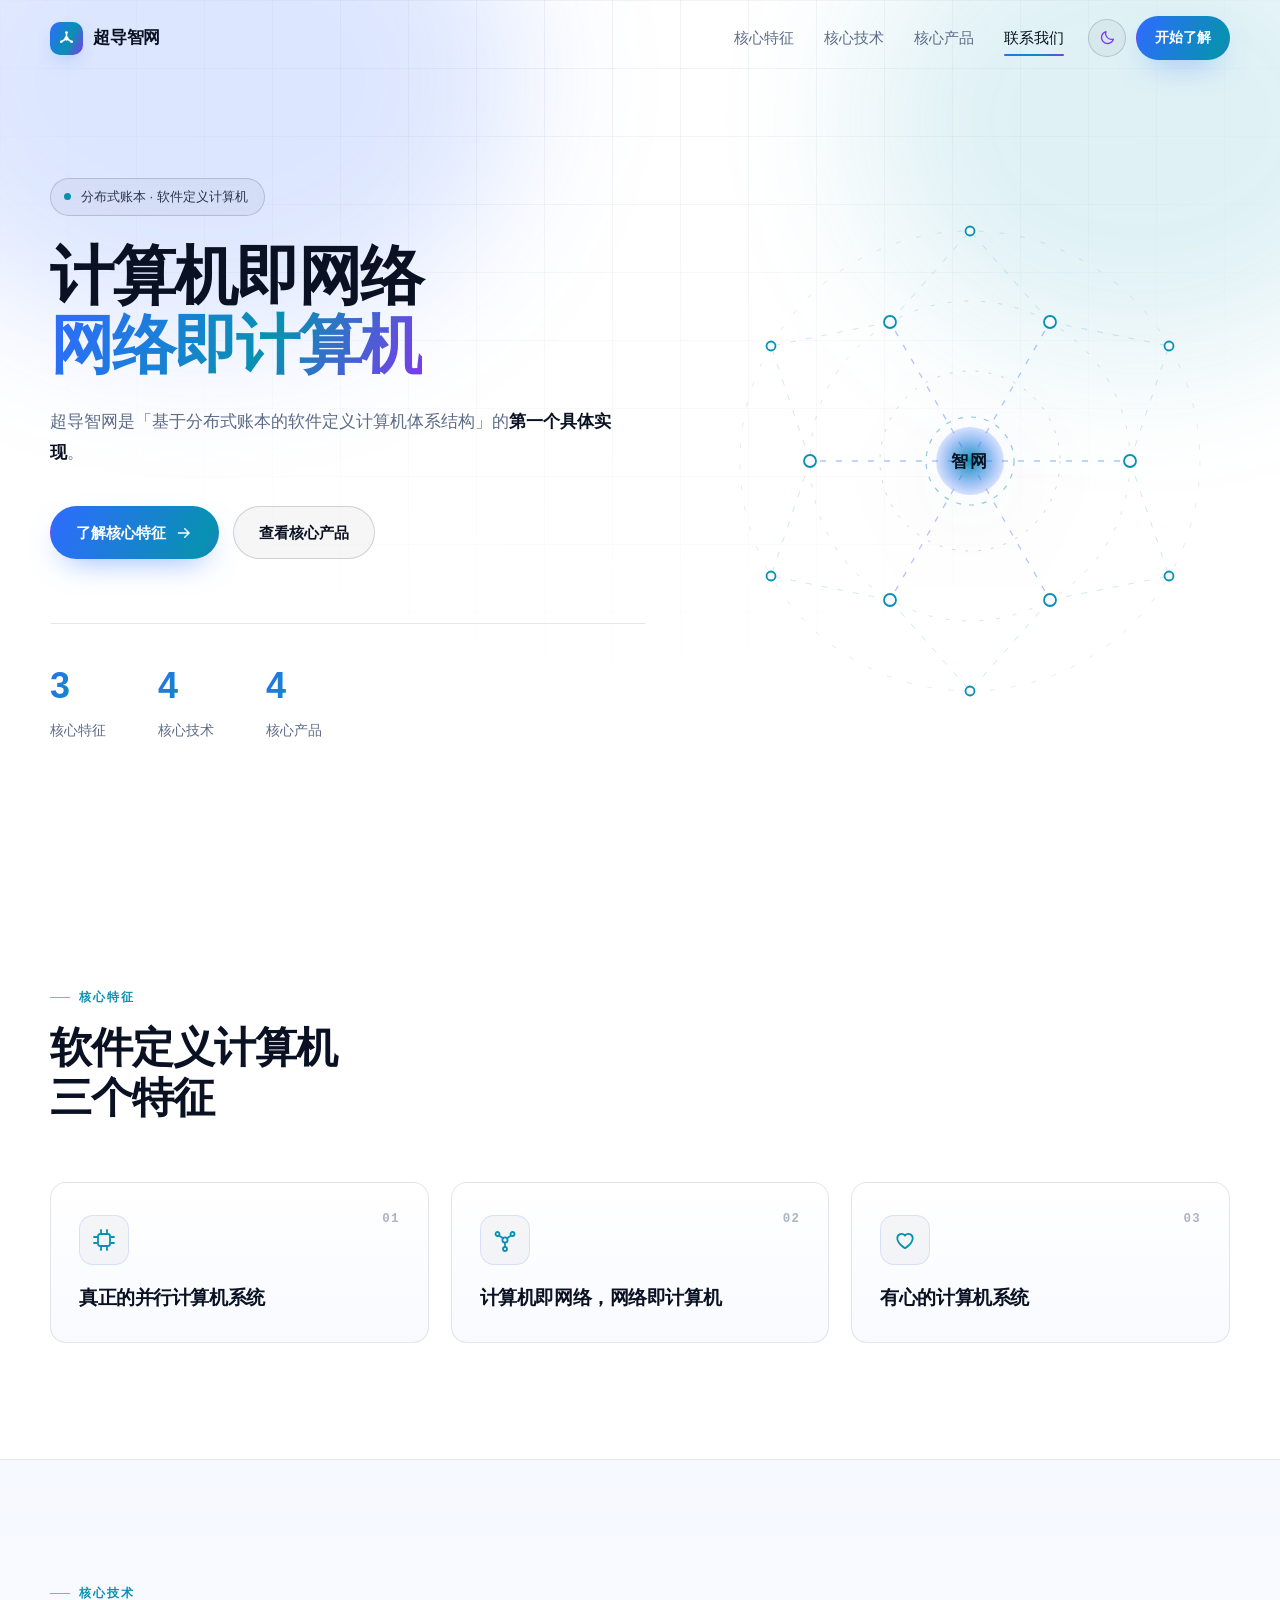
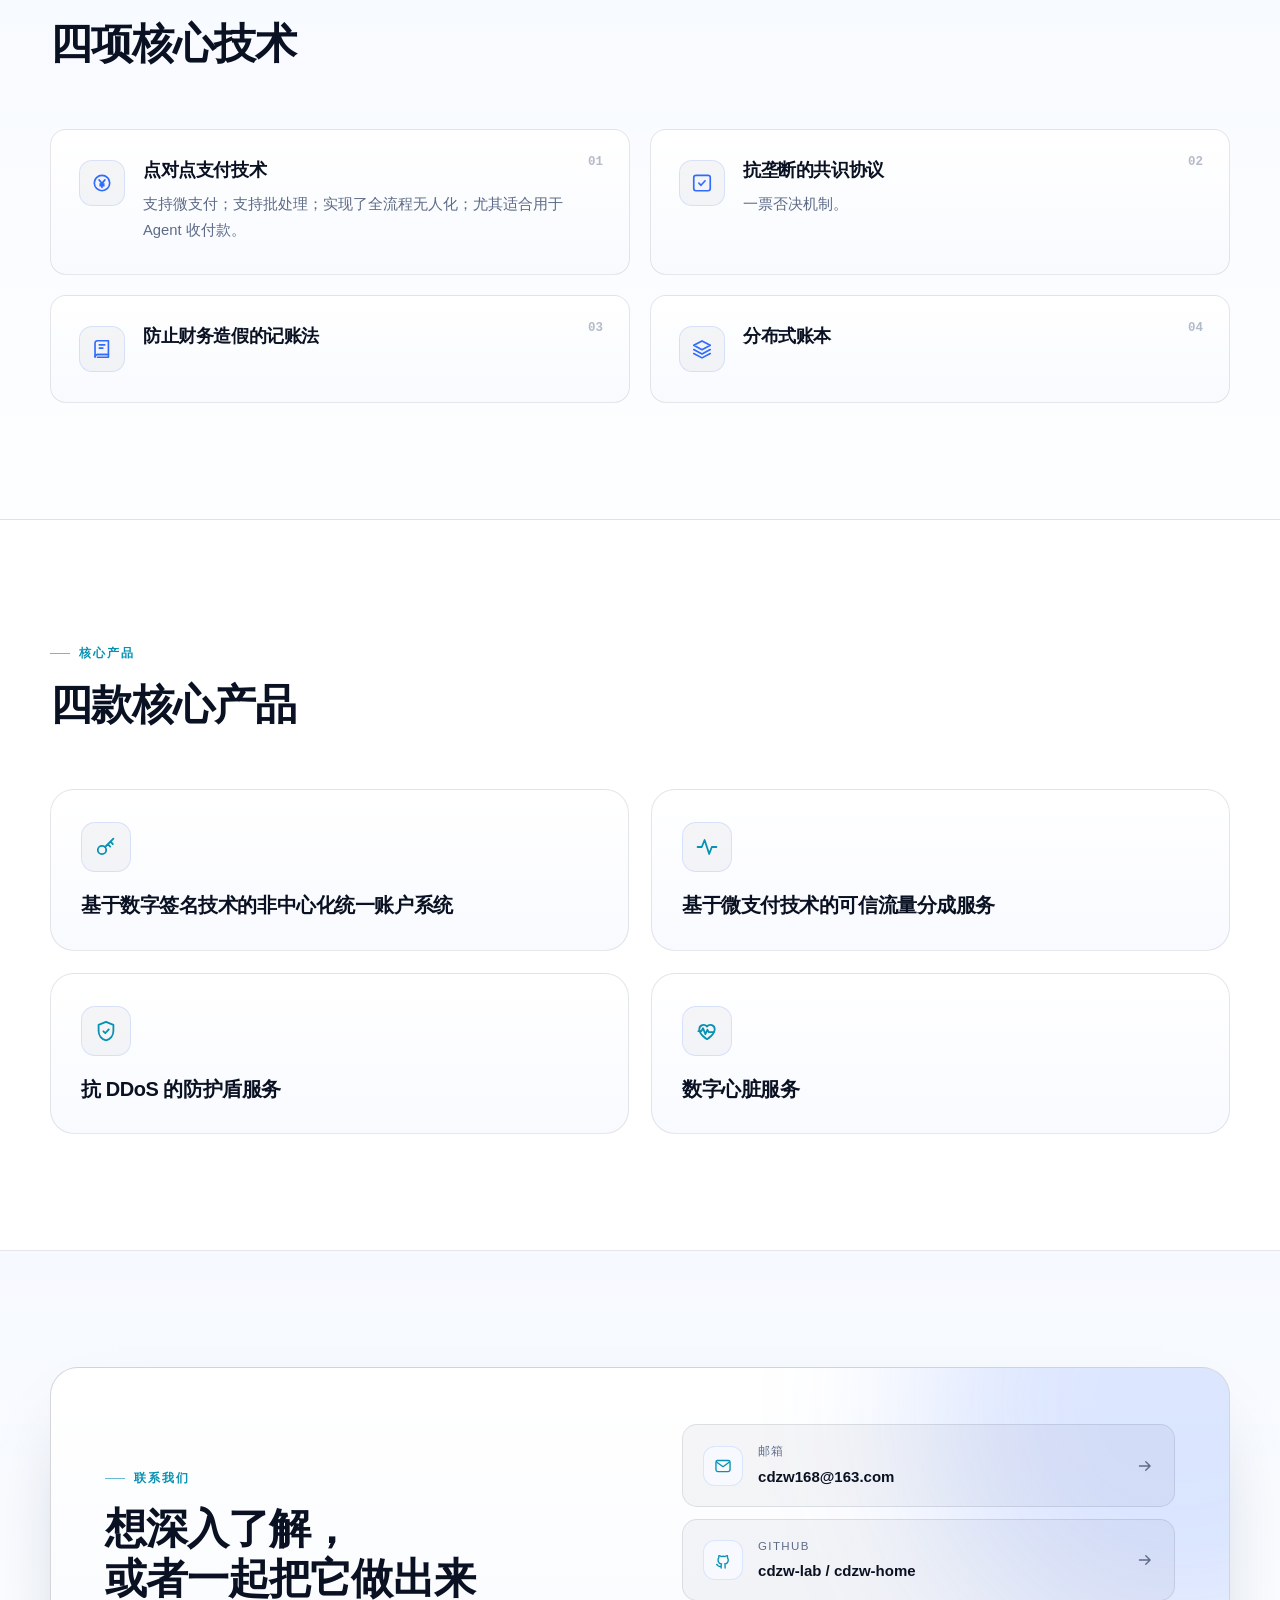
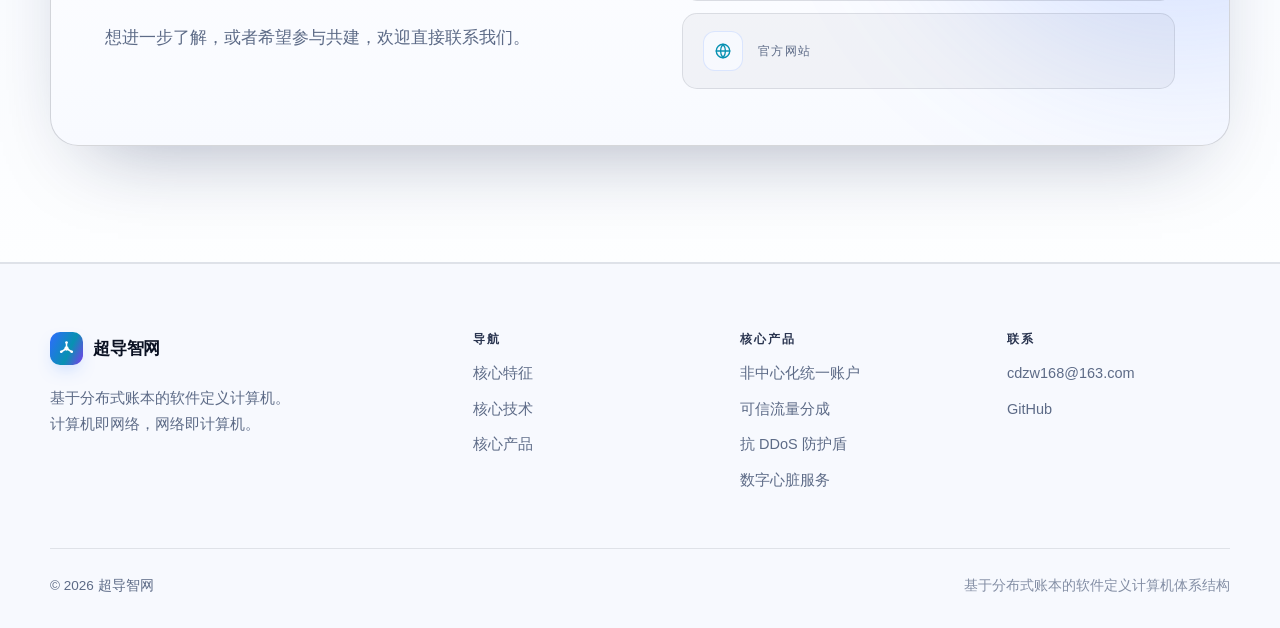
==== commit d207f302: "rename domain" ====
--- a/index.html
+++ b/index.html
@@ -3,7 +3,7 @@
 <head>
 <meta charset="UTF-8">
 <meta name="viewport" content="width=device-width, initial-scale=1">
-<title>超导智网 cdzw.ai — 基于分布式账本的软件定义计算机</title>
+<title>超导智网 — 基于分布式账本的软件定义计算机</title>
 <meta name="description" content="超导智网是「基于分布式账本的软件定义计算机体系结构」的第一个具体实现。计算机即网络，网络即计算机。核心产品包括非中心化统一账户、可信流量分成、抗 DDoS 防护盾与数字心脏服务。">
 <meta name="theme-color" content="#05070f" media="(prefers-color-scheme: dark)">
 <meta name="theme-color" content="#ffffff" media="(prefers-color-scheme: light)">
@@ -11,7 +11,7 @@
 <link rel="canonical" href="https://cdzw-lab.github.io/cdzw-home/">
 
 <!-- 社交分享 -->
-<meta property="og:title" content="超导智网 cdzw.ai — 基于分布式账本的软件定义计算机">
+<meta property="og:title" content="超导智网 — 基于分布式账本的软件定义计算机">
 <meta property="og:description" content="基于分布式账本的软件定义计算机体系结构的第一个具体实现。计算机即网络，网络即计算机。">
 <meta property="og:type" content="website">
 <meta property="og:url" content="https://cdzw-lab.github.io/cdzw-home/">
@@ -392,11 +392,11 @@
         </div>
 
         <div class="cta__cards">
-          <a class="contact-card" href="mailto:hello@cdzw.ai">
+          <a class="contact-card" href="mailto:cdzw168@163.com">
             <span class="contact-card__icon"><svg class="ico" aria-hidden="true"><use href="#i-mail"/></svg></span>
             <span class="contact-card__meta">
               <em>邮箱</em>
-              <strong>hello@cdzw.ai</strong>
+              <strong>cdzw168@163.com</strong>
             </span>
             <svg class="ico contact-card__go" aria-hidden="true"><use href="#i-arrow"/></svg>
           </a>
@@ -414,7 +414,6 @@
             <span class="contact-card__icon"><svg class="ico" aria-hidden="true"><use href="#i-globe"/></svg></span>
             <span class="contact-card__meta">
               <em>官方网站</em>
-              <strong>cdzw.ai</strong>
             </span>
           </div>
         </div>
@@ -460,14 +459,14 @@
 
       <div class="footer__col">
         <h4>联系</h4>
-        <a href="mailto:hello@cdzw.ai">hello@cdzw.ai</a>
-        <a href="https://github.com/cdzw-lab/cdzw-home" target="_blank" rel="noopener noreferrer">GitHub</a>
-        <a href="https://cdzw.ai/">cdzw.ai</a>
+        <a href="mailto:cdzw168@163.com">cdzw168@163.com</a>
+        <a href="https://github.com/cdzwlab/cdzw-home" target="_blank" rel="noopener noreferrer">GitHub</a>
+
       </div>
     </div>
 
     <div class="footer__bottom">
-      <p>© <span id="year">2026</span> 超导智网 cdzw.ai</p>
+      <p>© <span id="year">2026</span> 超导智网</p>
       <p class="footer__meta">基于分布式账本的软件定义计算机体系结构</p>
     </div>
   </div>
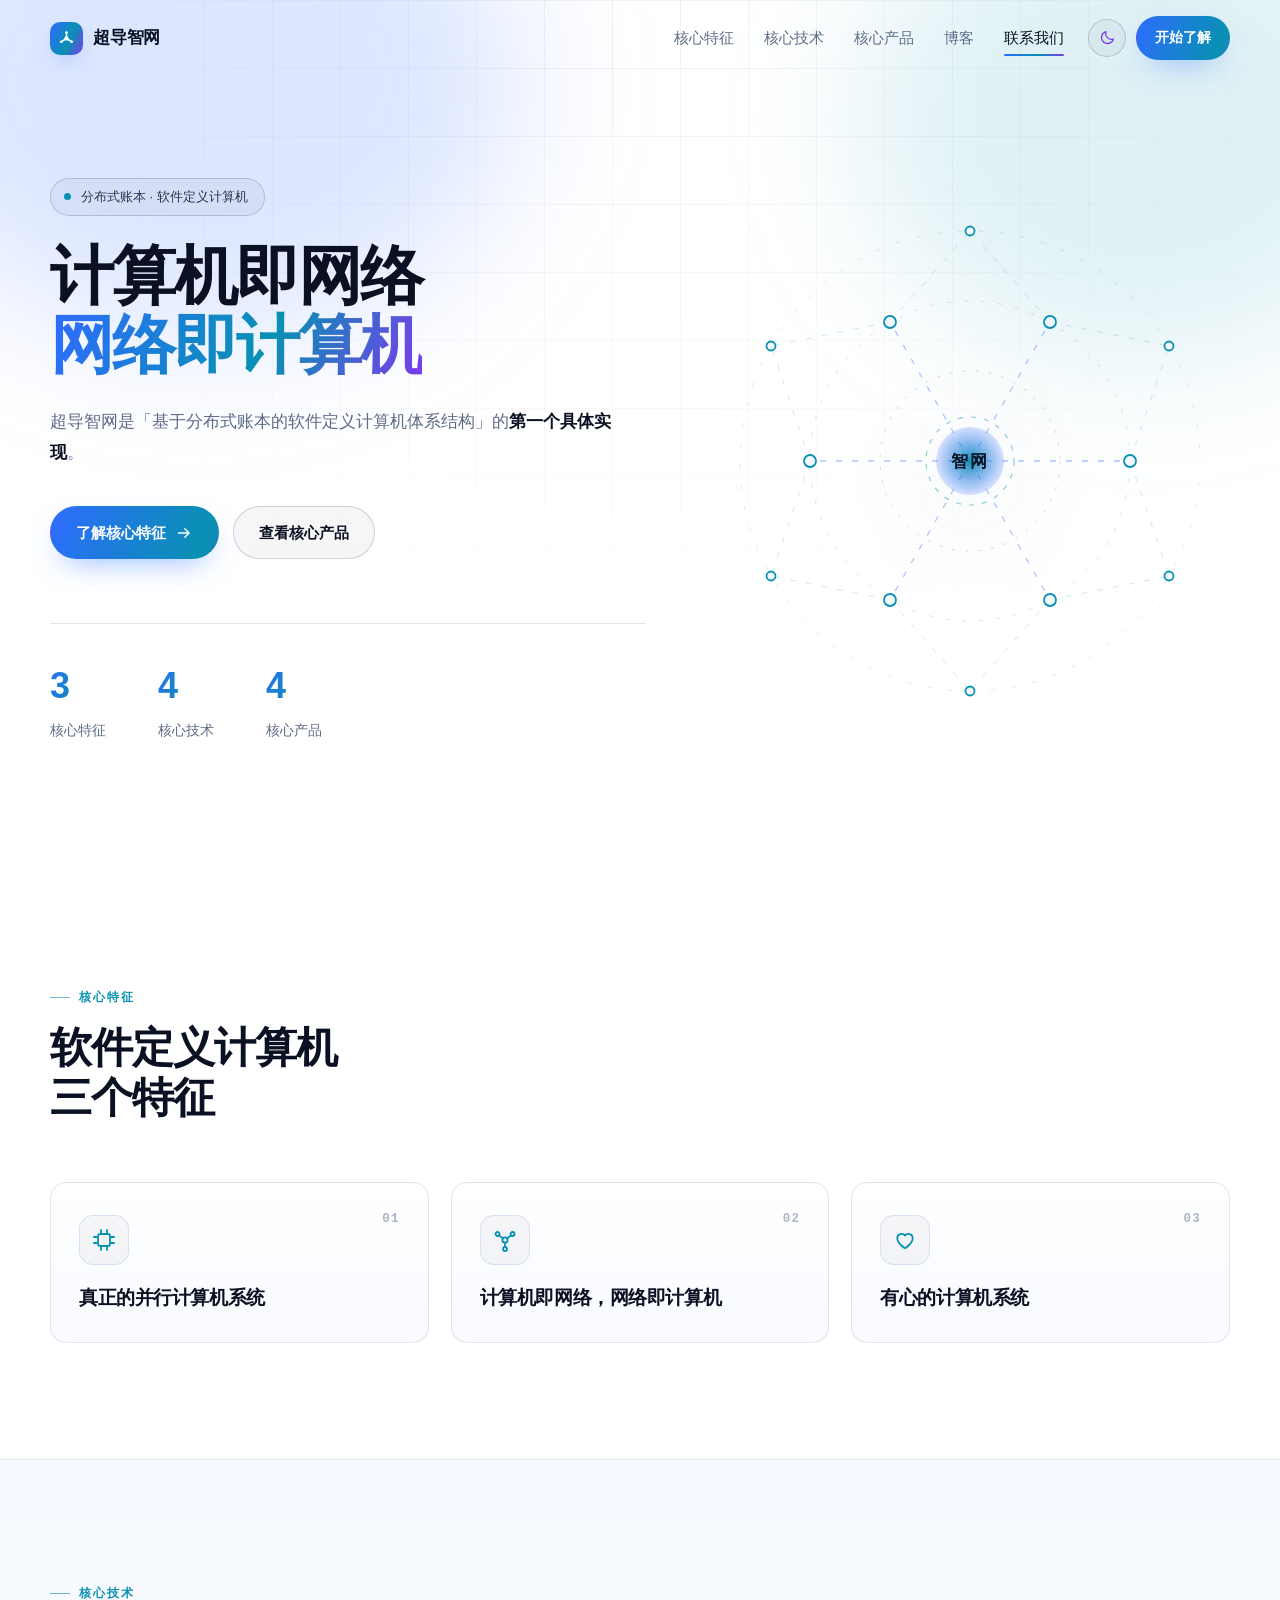
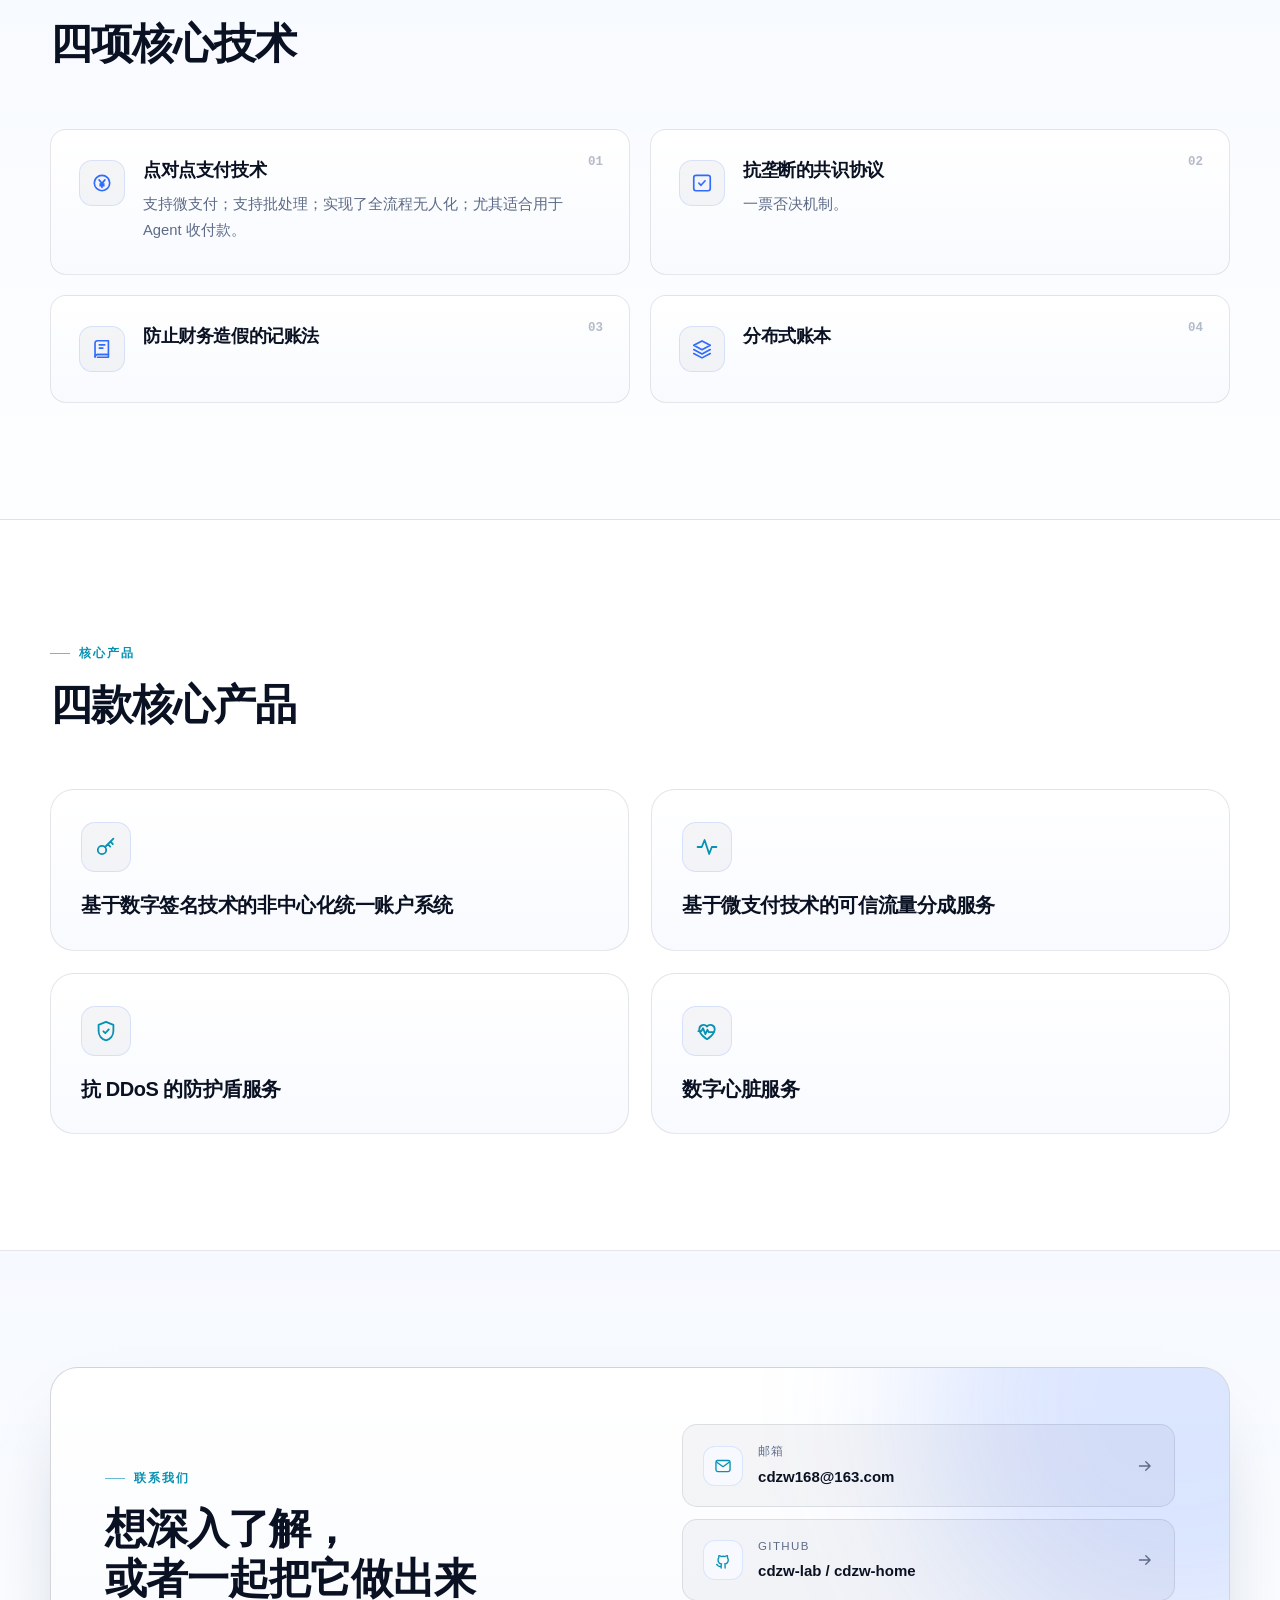
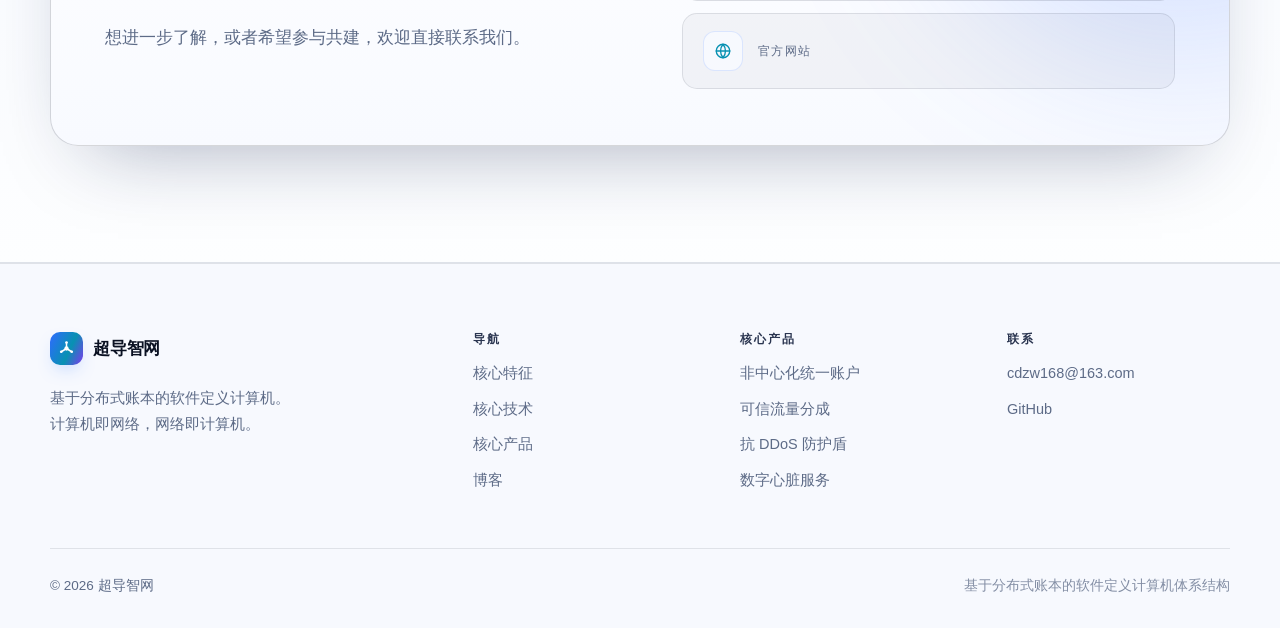
==== commit a95ff7d8: "新增博客：Markdown 文章发布能力 - md.js：无依赖 Markdown 渲染器。先把原文转义再生成标签，   因此正文里的 HTML 不会被执行，XSS 在结构上不可能发生 - blog." ====
--- a/index.html
+++ b/index.html
@@ -137,6 +137,7 @@
       <a href="#features">核心特征</a>
       <a href="#tech">核心技术</a>
       <a href="#products">核心产品</a>
+      <a href="blog.html">博客</a>
       <a href="#contact">联系我们</a>
     </nav>
 
@@ -447,6 +448,7 @@
         <a href="#features">核心特征</a>
         <a href="#tech">核心技术</a>
         <a href="#products">核心产品</a>
+        <a href="blog.html">博客</a>
       </div>
 
       <div class="footer__col">
--- a/style.css
+++ b/style.css
@@ -1150,3 +1150,328 @@
   margin-top: 38px;
 }
 
+/* ===================================================
+   博客：列表页
+   =================================================== */
+[hidden] { display: none !important; }
+
+.container--narrow {
+  width: min(100% - 48px, 820px);
+  padding-top: 116px;
+}
+
+.page-head {
+  position: relative;
+  padding: 158px 0 56px;
+  overflow: hidden;
+  isolation: isolate;
+}
+.page-head__inner { position: relative; z-index: 1; max-width: 720px; }
+.page-head h1 {
+  font-size: clamp(32px, 4.6vw, 52px);
+  letter-spacing: -.03em;
+}
+.page-head .lede { margin-top: 18px; }
+
+/* 紧随页头的区块不再重复留白 */
+.page-head + .section { padding-top: 0; }
+
+.back-link {
+  display: inline-flex;
+  align-items: center;
+  gap: 7px;
+  margin-bottom: 30px;
+  font-size: 14px;
+  color: var(--muted);
+  text-decoration: none;
+  transition: color .2s ease, gap .2s var(--ease);
+}
+.back-link .ico { width: 16px; height: 16px; }
+.back-link:hover { color: var(--accent-2); gap: 10px; }
+
+.post-list { display: grid; gap: 18px; }
+
+.post-card {
+  display: block;
+  padding: 28px 30px;
+  border: 1px solid var(--border);
+  border-radius: var(--radius-lg);
+  background: var(--card-bg);
+  color: inherit;
+  text-decoration: none;
+  transition: transform .3s var(--ease), border-color .3s ease, box-shadow .3s ease;
+  animation: cardIn .55s var(--ease) both;
+  animation-delay: calc(var(--i, 0) * 60ms);
+}
+.post-card:hover {
+  transform: translateY(-4px);
+  border-color: var(--ring);
+  box-shadow: var(--shadow-accent);
+}
+@keyframes cardIn {
+  from { opacity: 0; transform: translateY(14px); }
+  to   { opacity: 1; transform: none; }
+}
+
+.post-card__meta {
+  display: flex;
+  flex-wrap: wrap;
+  align-items: center;
+  gap: 9px;
+  font-size: 13px;
+  color: var(--muted);
+  font-variant-numeric: tabular-nums;
+}
+.post-card__sep { opacity: .5; }
+.post-card__title {
+  margin: 12px 0 0;
+  font-size: clamp(19px, 2.2vw, 23px);
+  color: var(--text);
+}
+.post-card__summary {
+  margin-top: 10px;
+  font-size: 15px;
+  line-height: 1.75;
+  color: var(--muted);
+}
+.post-card__more {
+  display: inline-flex;
+  align-items: center;
+  gap: 6px;
+  margin-top: 16px;
+  font-size: 14px;
+  font-weight: 600;
+  color: var(--accent-2);
+}
+.post-card__more .ico { width: 16px; height: 16px; transition: transform .25s var(--ease); }
+.post-card:hover .post-card__more .ico { transform: translateX(3px); }
+
+/* ---------- 状态块（载入中 / 空 / 出错） ---------- */
+.state {
+  padding: 34px 28px;
+  border: 1px dashed var(--border-strong);
+  border-radius: var(--radius);
+  background: var(--surface);
+  text-align: center;
+  color: var(--muted);
+}
+.state__title { font-size: 16px; font-weight: 600; color: var(--text-2); }
+.state__detail { margin-top: 8px; font-size: 14px; line-height: 1.7; }
+.state--error { border-color: rgba(255, 123, 123, .42); }
+.state--error .state__title { color: #ff9b9b; }
+
+/* ===================================================
+   博客：文章页
+   =================================================== */
+.post { padding-bottom: 8px; }
+
+.post__header {
+  padding-bottom: 30px;
+  margin-bottom: 36px;
+  border-bottom: 1px solid var(--border);
+}
+.post__meta {
+  display: flex;
+  flex-wrap: wrap;
+  align-items: center;
+  gap: 9px;
+  font-size: 13.5px;
+  color: var(--muted);
+  font-variant-numeric: tabular-nums;
+}
+.post__sep { opacity: .5; }
+.post__read { display: inline-flex; align-items: center; gap: 5px; }
+.post__read .ico { width: 15px; height: 15px; }
+.post__title {
+  margin: 16px 0 0;
+  font-size: clamp(28px, 4vw, 42px);
+  letter-spacing: -.03em;
+}
+.post__tags {
+  display: flex;
+  flex-wrap: wrap;
+  gap: 8px;
+  margin: 20px 0 0;
+  padding: 0;
+  list-style: none;
+}
+.post__tags li {
+  padding: 4px 12px;
+  border: 1px solid var(--border);
+  border-radius: 999px;
+  background: var(--surface);
+  font-size: 12.5px;
+  color: var(--muted);
+}
+
+/* ---------- 较新 / 较早 ---------- */
+.post-pager {
+  display: grid;
+  grid-template-columns: repeat(2, minmax(0, 1fr));
+  gap: 14px;
+  margin-top: 56px;
+  padding-top: 34px;
+  border-top: 1px solid var(--border);
+}
+.post-pager__item {
+  display: grid;
+  gap: 6px;
+  padding: 18px 20px;
+  border: 1px solid var(--border);
+  border-radius: var(--radius);
+  background: var(--surface);
+  text-decoration: none;
+  transition: border-color .25s ease, background .25s ease, transform .25s var(--ease);
+}
+.post-pager__item:hover {
+  border-color: var(--ring);
+  background: var(--surface-hi);
+  transform: translateY(-2px);
+}
+.post-pager__label {
+  font-size: 11.5px;
+  font-weight: 600;
+  letter-spacing: .12em;
+  text-transform: uppercase;
+  color: var(--muted);
+}
+.post-pager__title { font-size: 15px; font-weight: 600; color: var(--text); }
+
+/* ===================================================
+   Markdown 正文排版
+   =================================================== */
+.prose {
+  font-size: 16.5px;
+  line-height: 1.85;
+  color: var(--text-2);
+  overflow-wrap: break-word;
+}
+.prose > *:first-child { margin-top: 0; }
+.prose > *:last-child { margin-bottom: 0; }
+
+.prose h2,
+.prose h3,
+.prose h4 { color: var(--text); scroll-margin-top: 96px; }
+.prose h2 { margin: 2.1em 0 .7em; font-size: clamp(22px, 2.6vw, 28px); }
+.prose h3 { margin: 1.8em 0 .6em; font-size: clamp(18px, 2.1vw, 21px); }
+.prose h4 { margin: 1.5em 0 .5em; font-size: 17px; }
+
+.prose p { margin: 1.15em 0; }
+.prose strong { color: var(--text); font-weight: 700; }
+.prose em { font-style: italic; }
+.prose del { color: var(--muted); }
+
+.prose a {
+  color: var(--accent-2);
+  text-decoration: underline;
+  text-decoration-thickness: 1px;
+  text-underline-offset: 3px;
+}
+.prose a:hover { color: var(--accent); }
+
+.prose ul,
+.prose ol { margin: 1.15em 0; padding-left: 1.5em; }
+.prose li { margin: .45em 0; }
+.prose li > ul,
+.prose li > ol { margin: .4em 0; }
+
+.prose blockquote {
+  margin: 1.6em 0;
+  padding: .35em 0 .35em 1.2em;
+  border-left: 3px solid var(--accent);
+  color: var(--muted);
+}
+.prose blockquote p { margin: .6em 0; }
+
+.prose hr {
+  margin: 2.4em 0;
+  border: 0;
+  border-top: 1px solid var(--border);
+}
+
+.prose img {
+  max-width: 100%;
+  height: auto;
+  margin: 1.6em auto;
+  border-radius: var(--radius);
+}
+
+/* 行内代码 */
+.prose code {
+  font-family: var(--mono);
+  font-size: .88em;
+  padding: .16em .42em;
+  border: 1px solid var(--border);
+  border-radius: 6px;
+  background: var(--surface-hi);
+  color: var(--text);
+}
+
+/* 代码块 */
+.prose .md-pre {
+  position: relative;
+  margin: 1.6em 0;
+  padding: 1.15em 1.25em;
+  border: 1px solid var(--border);
+  border-radius: var(--radius);
+  background: var(--bg-2);
+  overflow-x: auto;
+}
+.prose .md-pre code {
+  padding: 0;
+  border: 0;
+  background: none;
+  font-size: 13.5px;
+  line-height: 1.85;
+  color: var(--text-2);
+  white-space: pre;
+}
+.prose .md-pre[data-lang]::before {
+  content: attr(data-lang);
+  position: absolute;
+  top: 0;
+  right: 0;
+  padding: 3px 11px;
+  font-family: var(--mono);
+  font-size: 11px;
+  color: var(--muted);
+  border-left: 1px solid var(--border);
+  border-bottom: 1px solid var(--border);
+  border-radius: 0 var(--radius) 0 10px;
+  background: var(--surface);
+}
+
+/* 表格 */
+.md-table-wrap {
+  margin: 1.6em 0;
+  border: 1px solid var(--border);
+  border-radius: var(--radius);
+  overflow-x: auto;
+}
+.prose table { width: 100%; border-collapse: collapse; font-size: 14.5px; }
+.prose th,
+.prose td {
+  padding: 10px 14px;
+  border-bottom: 1px solid var(--border);
+  text-align: left;
+}
+.prose thead th { background: var(--surface); color: var(--text); font-weight: 600; }
+.prose tbody tr:last-child td { border-bottom: 0; }
+
+/* ---------- 博客响应式 ---------- */
+@media (max-width: 700px) {
+  .container--narrow { width: calc(100% - 36px); padding-top: 104px; }
+
+  .page-head { padding: 132px 0 40px; }
+
+  .post-card { padding: 24px 22px; }
+  .post-pager { grid-template-columns: 1fr; margin-top: 44px; }
+
+  .prose { font-size: 16px; }
+  .prose .md-pre { padding: 1em; }
+}
+
+@media (prefers-reduced-motion: reduce) {
+  .post-card { animation: none; }
+}
+
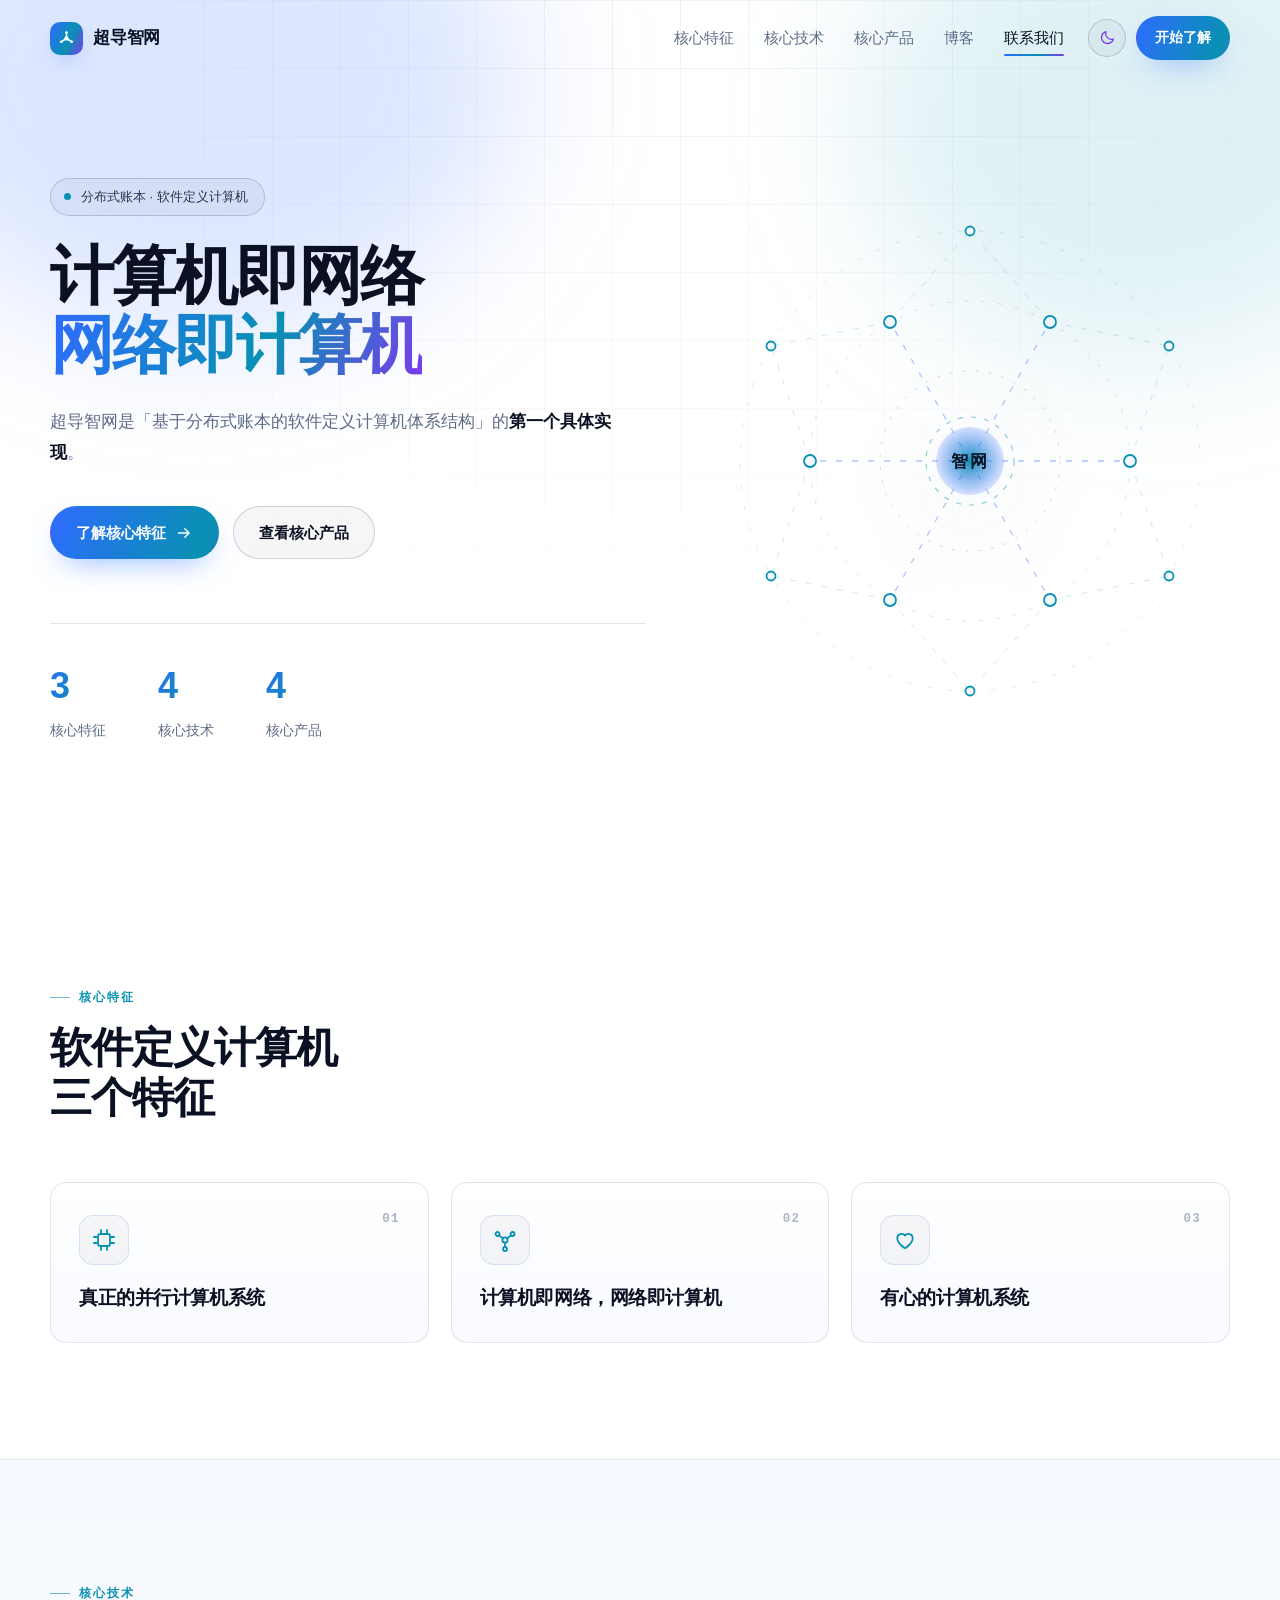
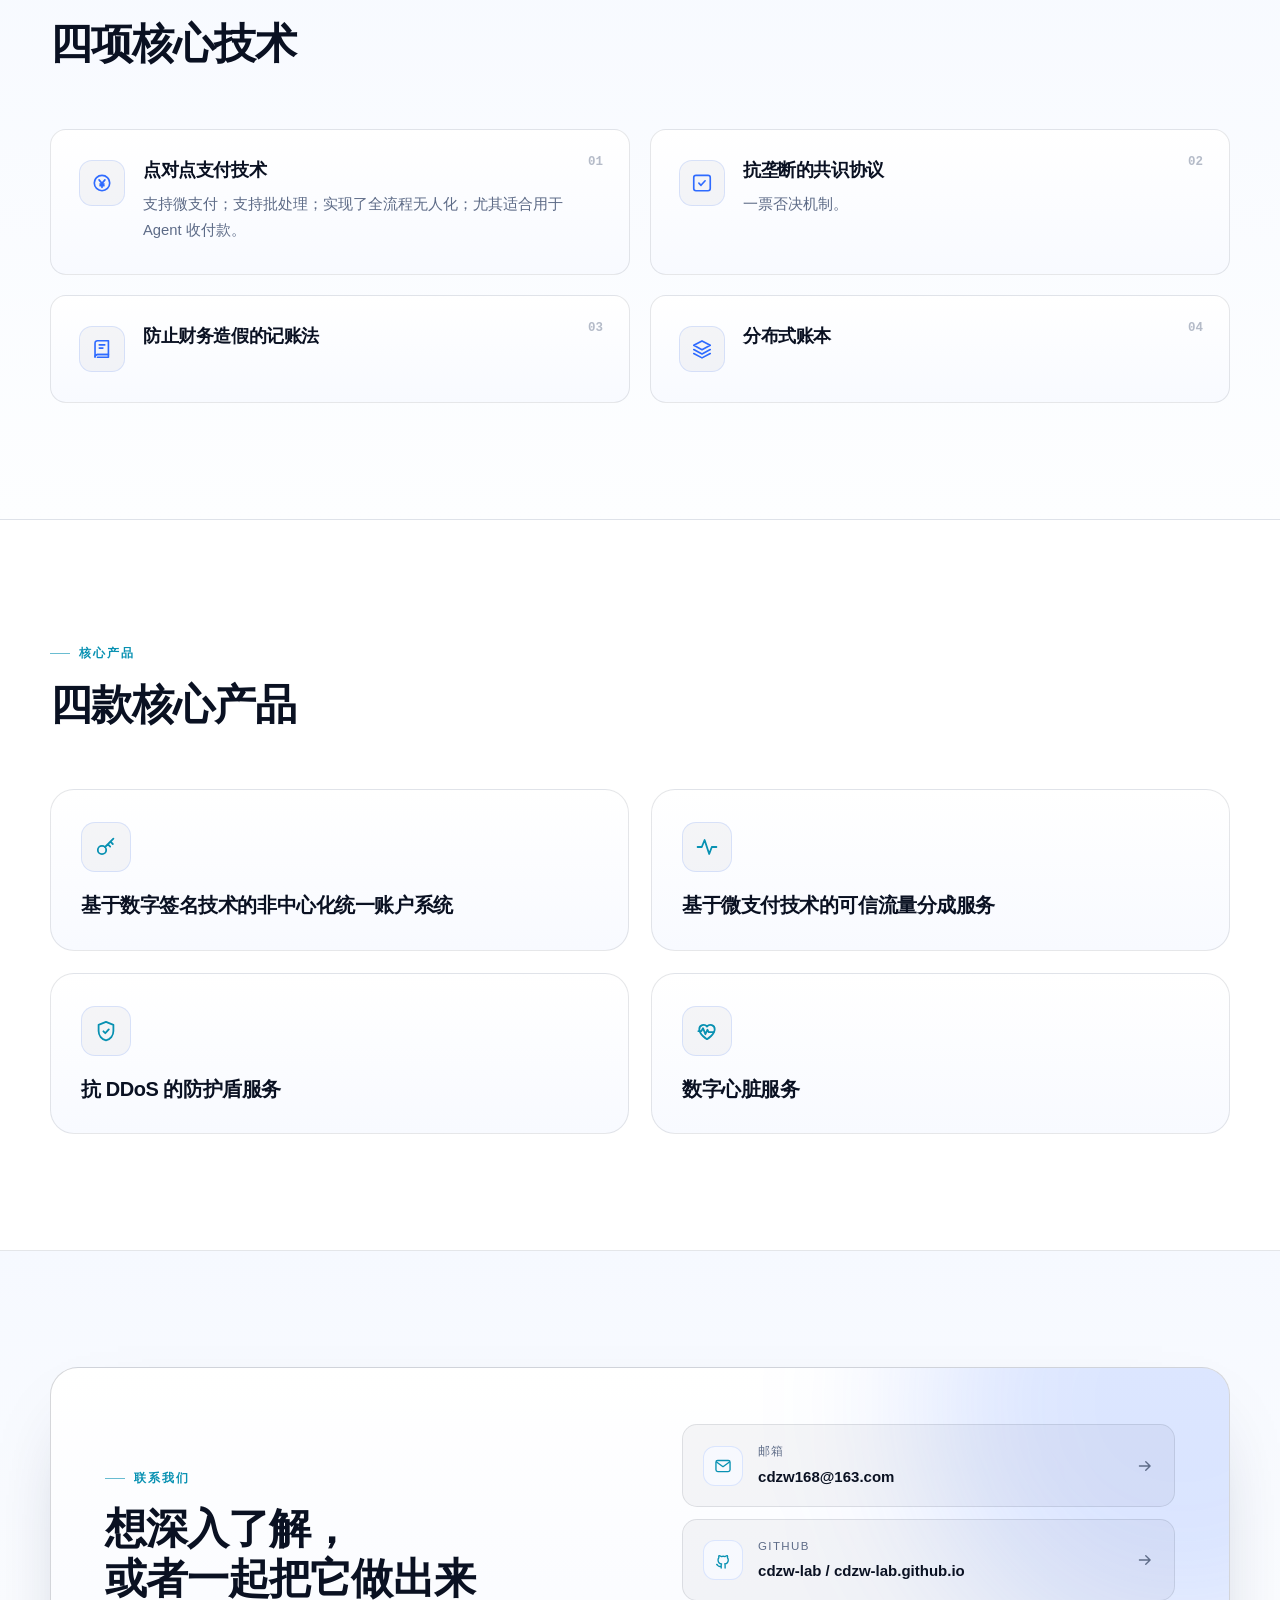
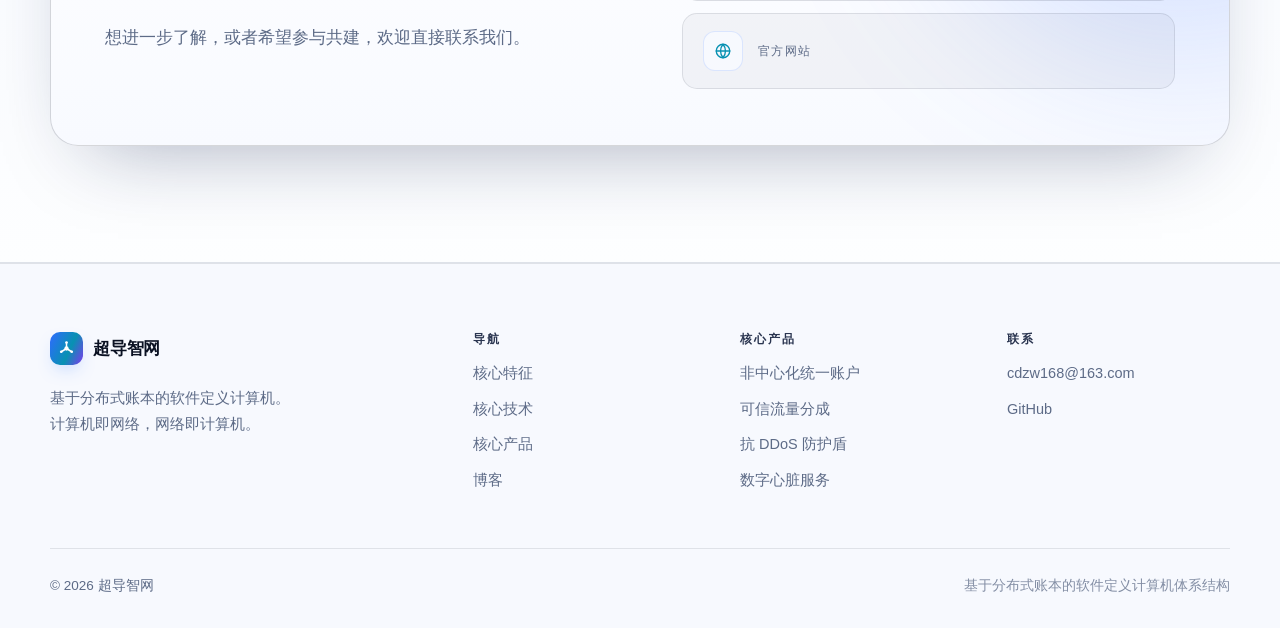
==== commit 0cfd58be: "适配仓库改名为组织主页（站点迁到根路径） 仓库改名为 cdzw-lab/cdzw-lab.github.io 后成为组织主页， 站点从 /cdzw-home/ 子路径迁到根路径。代码里残留的旧绝对路径" ====
--- a/index.html
+++ b/index.html
@@ -8,13 +8,13 @@
 <meta name="theme-color" content="#05070f" media="(prefers-color-scheme: dark)">
 <meta name="theme-color" content="#ffffff" media="(prefers-color-scheme: light)">
 <meta name="color-scheme" content="dark light">
-<link rel="canonical" href="https://cdzw-lab.github.io/cdzw-home/">
+<link rel="canonical" href="https://cdzw-lab.github.io/">
 
 <!-- 社交分享 -->
 <meta property="og:title" content="超导智网 — 基于分布式账本的软件定义计算机">
 <meta property="og:description" content="基于分布式账本的软件定义计算机体系结构的第一个具体实现。计算机即网络，网络即计算机。">
 <meta property="og:type" content="website">
-<meta property="og:url" content="https://cdzw-lab.github.io/cdzw-home/">
+<meta property="og:url" content="https://cdzw-lab.github.io/">
 <meta name="twitter:card" content="summary">
 
 <link rel="icon" href="data:image/svg+xml,<svg xmlns='http://www.w3.org/2000/svg' viewBox='0 0 32 32'><rect width='32' height='32' rx='8' fill='%230b1020'/><path d='M16 16V7M16 16l8 5M16 16l-8 5' stroke='%235b8cff' stroke-width='1.6'/><circle cx='16' cy='16' r='3.4' fill='%2322d3ee'/><circle cx='16' cy='7' r='2.1' fill='%235b8cff'/><circle cx='24' cy='21' r='2.1' fill='%235b8cff'/><circle cx='8' cy='21' r='2.1' fill='%235b8cff'/></svg>">
@@ -402,11 +402,11 @@
             <svg class="ico contact-card__go" aria-hidden="true"><use href="#i-arrow"/></svg>
           </a>
 
-          <a class="contact-card" href="https://github.com/cdzw-lab/cdzw-home" target="_blank" rel="noopener noreferrer">
+          <a class="contact-card" href="https://github.com/cdzw-lab/cdzw-lab.github.io" target="_blank" rel="noopener noreferrer">
             <span class="contact-card__icon"><svg class="ico" aria-hidden="true"><use href="#i-github"/></svg></span>
             <span class="contact-card__meta">
               <em>GitHub</em>
-              <strong>cdzw-lab / cdzw-home</strong>
+              <strong>cdzw-lab / cdzw-lab.github.io</strong>
             </span>
             <svg class="ico contact-card__go" aria-hidden="true"><use href="#i-arrow"/></svg>
           </a>
@@ -462,7 +462,7 @@
       <div class="footer__col">
         <h4>联系</h4>
         <a href="mailto:cdzw168@163.com">cdzw168@163.com</a>
-        <a href="https://github.com/cdzwlab/cdzw-home" target="_blank" rel="noopener noreferrer">GitHub</a>
+        <a href="https://github.com/cdzw-lab/cdzw-lab.github.io" target="_blank" rel="noopener noreferrer">GitHub</a>
 
       </div>
     </div>
--- a/style.css
+++ b/style.css
@@ -1155,32 +1155,181 @@
    =================================================== */
 [hidden] { display: none !important; }
 
-.container--narrow {
-  width: min(100% - 48px, 820px);
-  padding-top: 116px;
-}
-
+.section--flush { padding-top: 0; }
+
+.container--post {
+  width: min(100% - 48px, 1040px);
+  padding-top: 112px;
+}
+
+/* ---------- 页头 ---------- */
 .page-head {
   position: relative;
-  padding: 158px 0 56px;
+  padding: 150px 0 50px;
   overflow: hidden;
   isolation: isolate;
 }
 .page-head__inner { position: relative; z-index: 1; max-width: 720px; }
 .page-head h1 {
-  font-size: clamp(32px, 4.6vw, 52px);
-  letter-spacing: -.03em;
+  font-size: clamp(34px, 5vw, 56px);
+  letter-spacing: -.035em;
 }
 .page-head .lede { margin-top: 18px; }
 
-/* 紧随页头的区块不再重复留白 */
-.page-head + .section { padding-top: 0; }
-
+/* ---------- 篇数 ---------- */
+.list-count {
+  margin-bottom: 26px;
+  font-family: var(--mono);
+  font-size: 12px;
+  letter-spacing: .16em;
+  text-transform: uppercase;
+  color: var(--muted);
+}
+
+/* ---------- 卡片网格 ---------- */
+.pcard-grid {
+  display: grid;
+  grid-template-columns: repeat(auto-fit, minmax(310px, 1fr));
+  gap: 22px;
+}
+.pcard-grid > .state { grid-column: 1 / -1; }
+
+.pcard {
+  position: relative;
+  display: flex;
+  flex-direction: column;
+  border: 1px solid var(--border);
+  border-radius: var(--radius-lg);
+  background: var(--card-bg);
+  overflow: hidden;
+  color: inherit;
+  text-decoration: none;
+  transition: transform .34s var(--ease), border-color .34s ease, box-shadow .34s ease;
+  animation: cardIn .6s var(--ease) both;
+  animation-delay: calc(var(--i, 0) * 70ms);
+}
+.pcard:hover {
+  transform: translateY(-6px);
+  border-color: hsla(var(--h1), 70%, 60%, .55);
+  box-shadow: 0 28px 60px -34px hsla(var(--h1), 90%, 58%, .85);
+}
+
+/* 每篇的专属视觉：色相由 slug 推导，作者不需要准备配图 */
+.pcard__art {
+  position: relative;
+  display: block;
+  height: 168px;
+  overflow: hidden;
+  background:
+    radial-gradient(130% 120% at 10% 0%, hsla(var(--h1), 92%, 64%, .95), transparent 62%),
+    linear-gradient(122deg, hsl(var(--h1), 82%, 52%), hsl(var(--h2), 78%, 44%));
+}
+.pcard__art::before {
+  content: "";
+  position: absolute;
+  inset: 0;
+  background-image:
+    linear-gradient(rgba(255,255,255,.15) 1px, transparent 1px),
+    linear-gradient(90deg, rgba(255,255,255,.15) 1px, transparent 1px);
+  background-size: 26px 26px;
+  -webkit-mask-image: linear-gradient(152deg, #000, transparent 78%);
+  mask-image: linear-gradient(152deg, #000, transparent 78%);
+}
+.pcard__art::after {
+  content: "";
+  position: absolute;
+  top: -45%;
+  left: -25%;
+  width: 85%;
+  height: 190%;
+  background: linear-gradient(100deg, rgba(255,255,255,.26), transparent 62%);
+  transform: rotate(9deg);
+}
+.pcard__mark {
+  position: absolute;
+  right: 16px;
+  bottom: -20px;
+  font-size: 106px;
+  font-weight: 800;
+  line-height: 1;
+  letter-spacing: -.06em;
+  color: rgba(255,255,255,.30);
+  text-shadow: 0 2px 26px rgba(0,0,0,.2);
+  transition: transform .45s var(--ease), color .35s ease;
+}
+.pcard:hover .pcard__mark { transform: translateY(-7px) scale(1.04); color: rgba(255,255,255,.42); }
+
+.pcard__body {
+  display: flex;
+  flex-direction: column;
+  flex: 1;
+  padding: 22px 24px 24px;
+}
+.pcard__meta {
+  display: flex;
+  align-items: center;
+  gap: 9px;
+  font-family: var(--mono);
+  font-size: 12px;
+  letter-spacing: .05em;
+  color: var(--muted);
+}
+.pcard__sep,
+.post__sep {
+  width: 3px;
+  height: 3px;
+  flex: none;
+  border-radius: 50%;
+  background: currentColor;
+  opacity: .5;
+}
+.pcard__title {
+  display: block;
+  margin-top: 12px;
+  font-size: 20px;
+  font-weight: 700;
+  line-height: 1.42;
+  letter-spacing: -.02em;
+  color: var(--text);
+}
+.pcard__summary {
+  display: block;
+  margin-top: 10px;
+  font-size: 14.5px;
+  line-height: 1.72;
+  color: var(--muted);
+}
+.pcard__tags {
+  display: flex;
+  flex-wrap: wrap;
+  gap: 7px;
+  margin-top: auto;
+  padding-top: 20px;
+}
+.pcard__tags em {
+  padding: 3px 10px;
+  border: 1px solid var(--border);
+  border-radius: 999px;
+  background: var(--surface);
+  font-size: 11.5px;
+  font-style: normal;
+  letter-spacing: .04em;
+  color: var(--muted);
+}
+
+@keyframes cardIn {
+  from { opacity: 0; transform: translateY(18px); }
+  to   { opacity: 1; transform: none; }
+}
+
+/* ===================================================
+   博客：文章页
+   =================================================== */
 .back-link {
   display: inline-flex;
   align-items: center;
   gap: 7px;
-  margin-bottom: 30px;
+  margin-bottom: 28px;
   font-size: 14px;
   color: var(--muted);
   text-decoration: none;
@@ -1189,103 +1338,44 @@
 .back-link .ico { width: 16px; height: 16px; }
 .back-link:hover { color: var(--accent-2); gap: 10px; }
 
-.post-list { display: grid; gap: 18px; }
-
-.post-card {
-  display: block;
-  padding: 28px 30px;
-  border: 1px solid var(--border);
-  border-radius: var(--radius-lg);
-  background: var(--card-bg);
-  color: inherit;
-  text-decoration: none;
-  transition: transform .3s var(--ease), border-color .3s ease, box-shadow .3s ease;
-  animation: cardIn .55s var(--ease) both;
-  animation-delay: calc(var(--i, 0) * 60ms);
-}
-.post-card:hover {
-  transform: translateY(-4px);
-  border-color: var(--ring);
-  box-shadow: var(--shadow-accent);
-}
-@keyframes cardIn {
-  from { opacity: 0; transform: translateY(14px); }
-  to   { opacity: 1; transform: none; }
-}
-
-.post-card__meta {
-  display: flex;
-  flex-wrap: wrap;
-  align-items: center;
-  gap: 9px;
-  font-size: 13px;
-  color: var(--muted);
-  font-variant-numeric: tabular-nums;
-}
-.post-card__sep { opacity: .5; }
-.post-card__title {
-  margin: 12px 0 0;
-  font-size: clamp(19px, 2.2vw, 23px);
-  color: var(--text);
-}
-.post-card__summary {
-  margin-top: 10px;
-  font-size: 15px;
-  line-height: 1.75;
-  color: var(--muted);
-}
-.post-card__more {
-  display: inline-flex;
-  align-items: center;
-  gap: 6px;
-  margin-top: 16px;
-  font-size: 14px;
-  font-weight: 600;
-  color: var(--accent-2);
-}
-.post-card__more .ico { width: 16px; height: 16px; transition: transform .25s var(--ease); }
-.post-card:hover .post-card__more .ico { transform: translateX(3px); }
-
-/* ---------- 状态块（载入中 / 空 / 出错） ---------- */
-.state {
-  padding: 34px 28px;
-  border: 1px dashed var(--border-strong);
-  border-radius: var(--radius);
-  background: var(--surface);
-  text-align: center;
-  color: var(--muted);
-}
-.state__title { font-size: 16px; font-weight: 600; color: var(--text-2); }
-.state__detail { margin-top: 8px; font-size: 14px; line-height: 1.7; }
-.state--error { border-color: rgba(255, 123, 123, .42); }
-.state--error .state__title { color: #ff9b9b; }
-
-/* ===================================================
-   博客：文章页
-   =================================================== */
-.post { padding-bottom: 8px; }
-
+.post-layout {
+  display: grid;
+  grid-template-columns: minmax(0, 1fr) 212px;
+  gap: 64px;
+  align-items: start;
+}
+
+.post { min-width: 0; padding-bottom: 8px; }
 .post__header {
-  padding-bottom: 30px;
+  position: relative;
+  padding: 26px 0 30px;
   margin-bottom: 36px;
   border-bottom: 1px solid var(--border);
 }
+.post__header::before {
+  content: "";
+  position: absolute;
+  top: 0;
+  left: 0;
+  width: 78px;
+  height: 3px;
+  border-radius: 2px;
+  background: linear-gradient(90deg, hsl(var(--h1), 85%, 60%), hsl(var(--h2), 80%, 50%));
+}
 .post__meta {
   display: flex;
-  flex-wrap: wrap;
   align-items: center;
-  gap: 9px;
-  font-size: 13.5px;
-  color: var(--muted);
-  font-variant-numeric: tabular-nums;
-}
-.post__sep { opacity: .5; }
-.post__read { display: inline-flex; align-items: center; gap: 5px; }
-.post__read .ico { width: 15px; height: 15px; }
+  gap: 10px;
+  font-family: var(--mono);
+  font-size: 12.5px;
+  letter-spacing: .06em;
+  color: var(--muted);
+}
 .post__title {
-  margin: 16px 0 0;
-  font-size: clamp(28px, 4vw, 42px);
-  letter-spacing: -.03em;
+  margin: 14px 0 0;
+  font-size: clamp(30px, 4.2vw, 46px);
+  line-height: 1.16;
+  letter-spacing: -.035em;
 }
 .post__tags {
   display: flex;
@@ -1300,42 +1390,123 @@
   border: 1px solid var(--border);
   border-radius: 999px;
   background: var(--surface);
-  font-size: 12.5px;
-  color: var(--muted);
-}
+  font-size: 12px;
+  color: var(--muted);
+}
+
+/* ---------- 目录 ---------- */
+.toc {
+  position: sticky;
+  top: 96px;
+}
+.toc__title {
+  margin-bottom: 12px;
+  font-family: var(--mono);
+  font-size: 11px;
+  letter-spacing: .18em;
+  text-transform: uppercase;
+  color: var(--muted);
+}
+.toc__list {
+  display: grid;
+  gap: 1px;
+  margin: 0;
+  padding: 0;
+  list-style: none;
+}
+.toc__item a {
+  position: relative;
+  display: block;
+  padding: 5px 0 5px 15px;
+  font-size: 13.5px;
+  line-height: 1.5;
+  color: var(--muted);
+  text-decoration: none;
+  transition: color .2s ease;
+}
+.toc__item a::before {
+  content: "";
+  position: absolute;
+  left: 0;
+  top: 50%;
+  width: 2px;
+  height: 0;
+  border-radius: 2px;
+  background: var(--accent-2);
+  transform: translateY(-50%);
+  transition: height .26s var(--ease);
+}
+.toc__item--h3 a { padding-left: 28px; font-size: 12.5px; }
+.toc__item a:hover { color: var(--text); }
+.toc__item a.is-active { color: var(--accent-2); }
+.toc__item a.is-active::before { height: 15px; }
 
 /* ---------- 较新 / 较早 ---------- */
 .post-pager {
   display: grid;
   grid-template-columns: repeat(2, minmax(0, 1fr));
-  gap: 14px;
-  margin-top: 56px;
-  padding-top: 34px;
+  gap: 16px;
+  margin-top: 64px;
+  padding-top: 36px;
   border-top: 1px solid var(--border);
 }
-.post-pager__item {
+.pager__item {
+  position: relative;
   display: grid;
   gap: 6px;
-  padding: 18px 20px;
+  padding: 20px 22px 20px 25px;
   border: 1px solid var(--border);
   border-radius: var(--radius);
+  background: var(--card-bg);
+  overflow: hidden;
+  text-decoration: none;
+  transition: transform .28s var(--ease), border-color .28s ease;
+}
+.pager__item::before {
+  content: "";
+  position: absolute;
+  left: 0;
+  top: 0;
+  bottom: 0;
+  width: 3px;
+  background: linear-gradient(180deg, hsl(var(--h1), 85%, 60%), hsl(var(--h2), 80%, 50%));
+}
+.pager__item:hover {
+  transform: translateY(-3px);
+  border-color: hsla(var(--h1), 60%, 55%, .5);
+}
+.pager__label {
+  font-family: var(--mono);
+  font-size: 11px;
+  letter-spacing: .14em;
+  text-transform: uppercase;
+  color: var(--muted);
+}
+.pager__title {
+  font-size: 15.5px;
+  font-weight: 600;
+  line-height: 1.45;
+  color: var(--text);
+}
+
+/* ---------- 状态块 ---------- */
+.state {
+  padding: 34px 28px;
+  border: 1px dashed var(--border-strong);
+  border-radius: var(--radius);
   background: var(--surface);
-  text-decoration: none;
-  transition: border-color .25s ease, background .25s ease, transform .25s var(--ease);
-}
-.post-pager__item:hover {
-  border-color: var(--ring);
-  background: var(--surface-hi);
-  transform: translateY(-2px);
-}
-.post-pager__label {
-  font-size: 11.5px;
-  font-weight: 600;
-  letter-spacing: .12em;
-  text-transform: uppercase;
-  color: var(--muted);
-}
-.post-pager__title { font-size: 15px; font-weight: 600; color: var(--text); }
+  text-align: center;
+  color: var(--muted);
+}
+.state__title { font-size: 16px; font-weight: 600; color: var(--text-2); }
+.state__detail { margin-top: 8px; font-size: 14px; line-height: 1.7; }
+.state--loading {
+  border-style: solid;
+  border-color: var(--border);
+  font-size: 14px;
+}
+.state--error { border-color: rgba(255,123,123,.42); }
+.state--error .state__title { color: #ff9b9b; }
 
 /* ===================================================
    Markdown 正文排版
@@ -1352,13 +1523,17 @@
 .prose h2,
 .prose h3,
 .prose h4 { color: var(--text); scroll-margin-top: 96px; }
-.prose h2 { margin: 2.1em 0 .7em; font-size: clamp(22px, 2.6vw, 28px); }
+.prose h2 {
+  margin: 2.2em 0 .7em;
+  padding-top: 1.1em;
+  border-top: 1px solid var(--border);
+  font-size: clamp(22px, 2.6vw, 28px);
+}
 .prose h3 { margin: 1.8em 0 .6em; font-size: clamp(18px, 2.1vw, 21px); }
 .prose h4 { margin: 1.5em 0 .5em; font-size: 17px; }
 
 .prose p { margin: 1.15em 0; }
 .prose strong { color: var(--text); font-weight: 700; }
-.prose em { font-style: italic; }
 .prose del { color: var(--muted); }
 
 .prose a {
@@ -1377,17 +1552,15 @@
 
 .prose blockquote {
   margin: 1.6em 0;
-  padding: .35em 0 .35em 1.2em;
+  padding: .5em 1.2em;
   border-left: 3px solid var(--accent);
-  color: var(--muted);
-}
-.prose blockquote p { margin: .6em 0; }
-
-.prose hr {
-  margin: 2.4em 0;
-  border: 0;
-  border-top: 1px solid var(--border);
-}
+  border-radius: 0 var(--radius) var(--radius) 0;
+  background: var(--surface);
+  color: var(--muted);
+}
+.prose blockquote p { margin: .5em 0; }
+
+.prose hr { margin: 2.4em 0; border: 0; border-top: 1px solid var(--border); }
 
 .prose img {
   max-width: 100%;
@@ -1396,7 +1569,6 @@
   border-radius: var(--radius);
 }
 
-/* 行内代码 */
 .prose code {
   font-family: var(--mono);
   font-size: .88em;
@@ -1407,7 +1579,6 @@
   color: var(--text);
 }
 
-/* 代码块 */
 .prose .md-pre {
   position: relative;
   margin: 1.6em 0;
@@ -1441,7 +1612,27 @@
   background: var(--surface);
 }
 
-/* 表格 */
+/* ::: 提示框 */
+.prose .md-box {
+  margin: 1.6em 0;
+  padding: 4px 18px;
+  border: 1px solid var(--border);
+  border-left-width: 3px;
+  border-radius: 0 var(--radius) var(--radius) 0;
+  background: var(--surface);
+}
+.prose .md-box__title {
+  margin: 14px 0 0;
+  font-size: 14px;
+  font-weight: 700;
+  color: var(--text);
+}
+.prose .md-box--info    { border-left-color: var(--accent); }
+.prose .md-box--tip     { border-left-color: #34d399; }
+.prose .md-box--warning { border-left-color: #fbbf24; }
+.prose .md-box--danger  { border-left-color: #f87171; }
+.prose .md-box--note    { border-left-color: var(--muted); }
+
 .md-table-wrap {
   margin: 1.6em 0;
   border: 1px solid var(--border);
@@ -1450,28 +1641,34 @@
 }
 .prose table { width: 100%; border-collapse: collapse; font-size: 14.5px; }
 .prose th,
-.prose td {
-  padding: 10px 14px;
-  border-bottom: 1px solid var(--border);
-  text-align: left;
-}
+.prose td { padding: 10px 14px; border-bottom: 1px solid var(--border); text-align: left; }
 .prose thead th { background: var(--surface); color: var(--text); font-weight: 600; }
 .prose tbody tr:last-child td { border-bottom: 0; }
 
-/* ---------- 博客响应式 ---------- */
+/* ===================================================
+   博客响应式
+   =================================================== */
+@media (max-width: 1080px) {
+  .post-layout { grid-template-columns: minmax(0, 1fr); gap: 0; }
+  .toc { display: none; }
+}
+
 @media (max-width: 700px) {
-  .container--narrow { width: calc(100% - 36px); padding-top: 104px; }
-
-  .page-head { padding: 132px 0 40px; }
-
-  .post-card { padding: 24px 22px; }
-  .post-pager { grid-template-columns: 1fr; margin-top: 44px; }
+  .container--post { width: calc(100% - 36px); padding-top: 100px; }
+  .page-head { padding: 124px 0 38px; }
+
+  .pcard-grid { grid-template-columns: 1fr; gap: 18px; }
+  .pcard__art { height: 136px; }
+  .pcard__mark { font-size: 84px; bottom: -14px; }
+
+  .post-pager { grid-template-columns: 1fr; margin-top: 48px; }
+  .post__header { padding-top: 22px; }
 
   .prose { font-size: 16px; }
+  .prose h2 { padding-top: .9em; }
   .prose .md-pre { padding: 1em; }
 }
 
 @media (prefers-reduced-motion: reduce) {
-  .post-card { animation: none; }
-}
-
+  .pcard { animation: none; }
+}
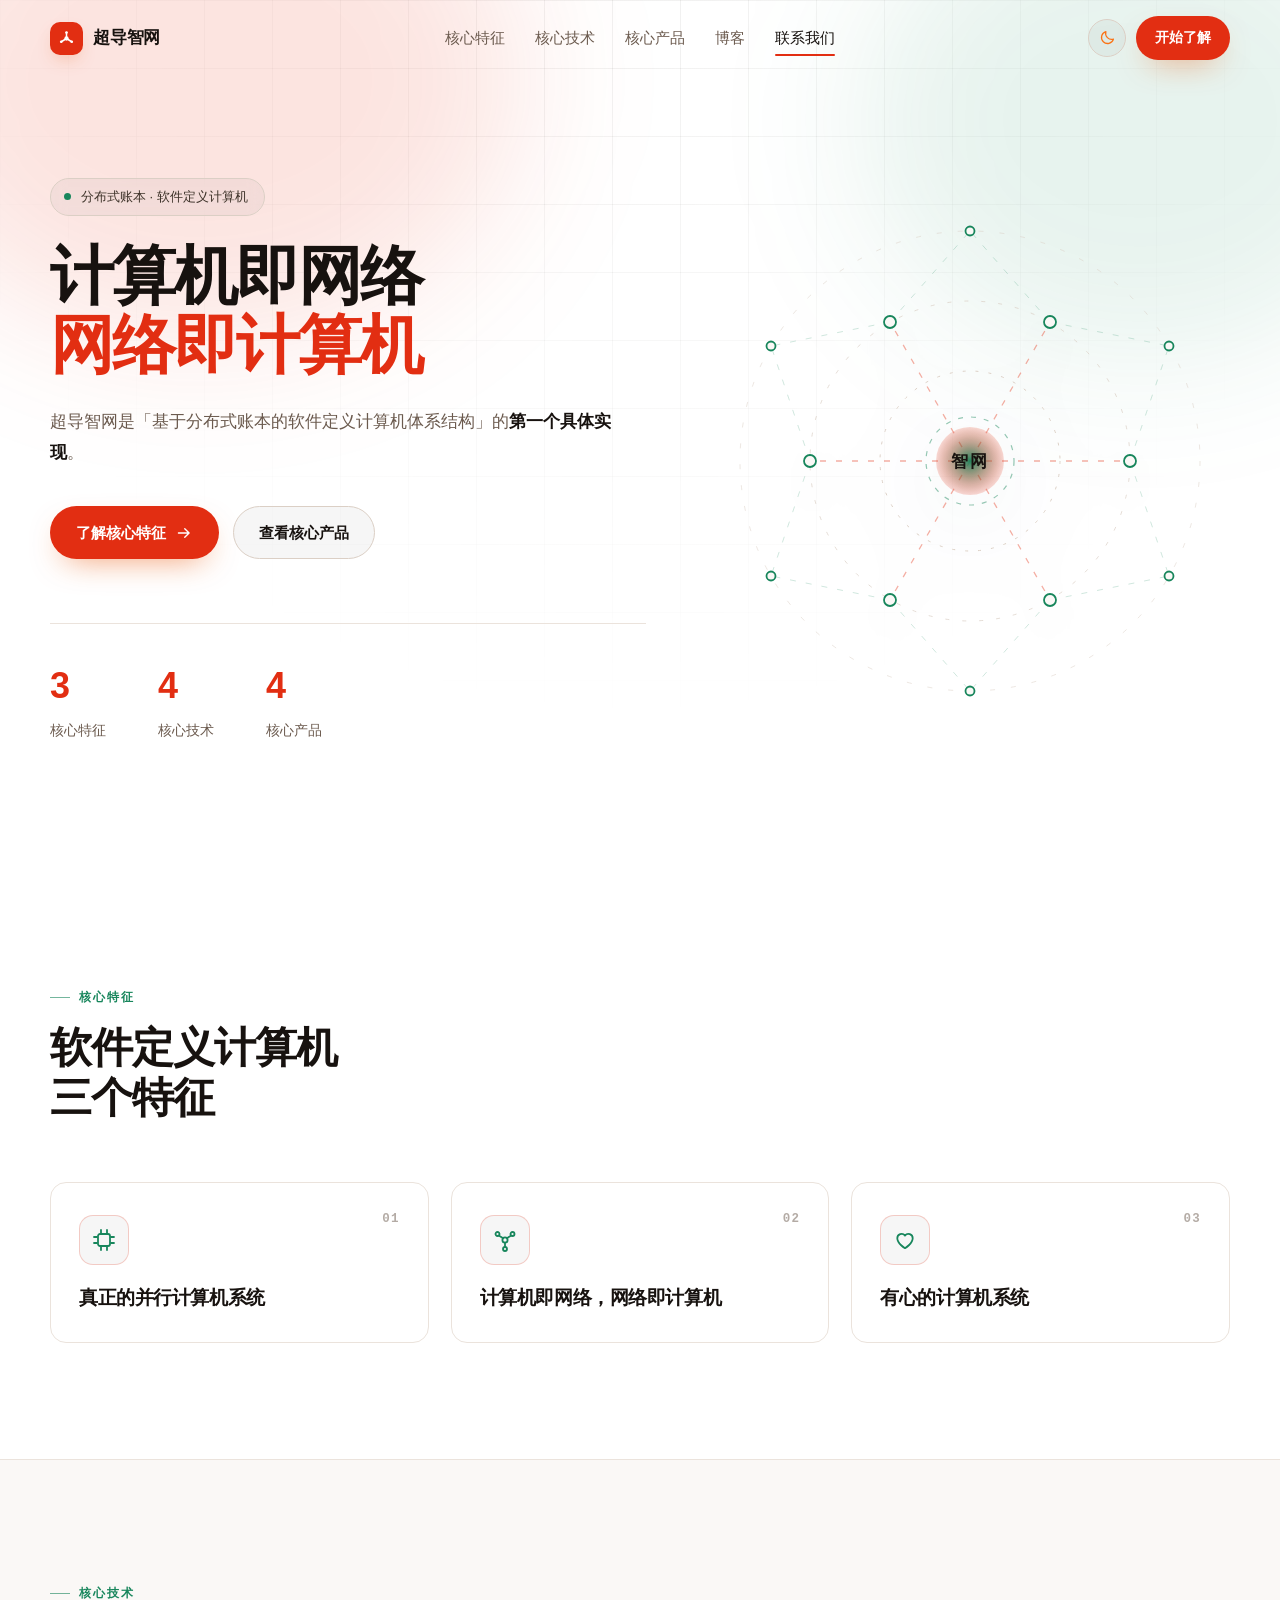
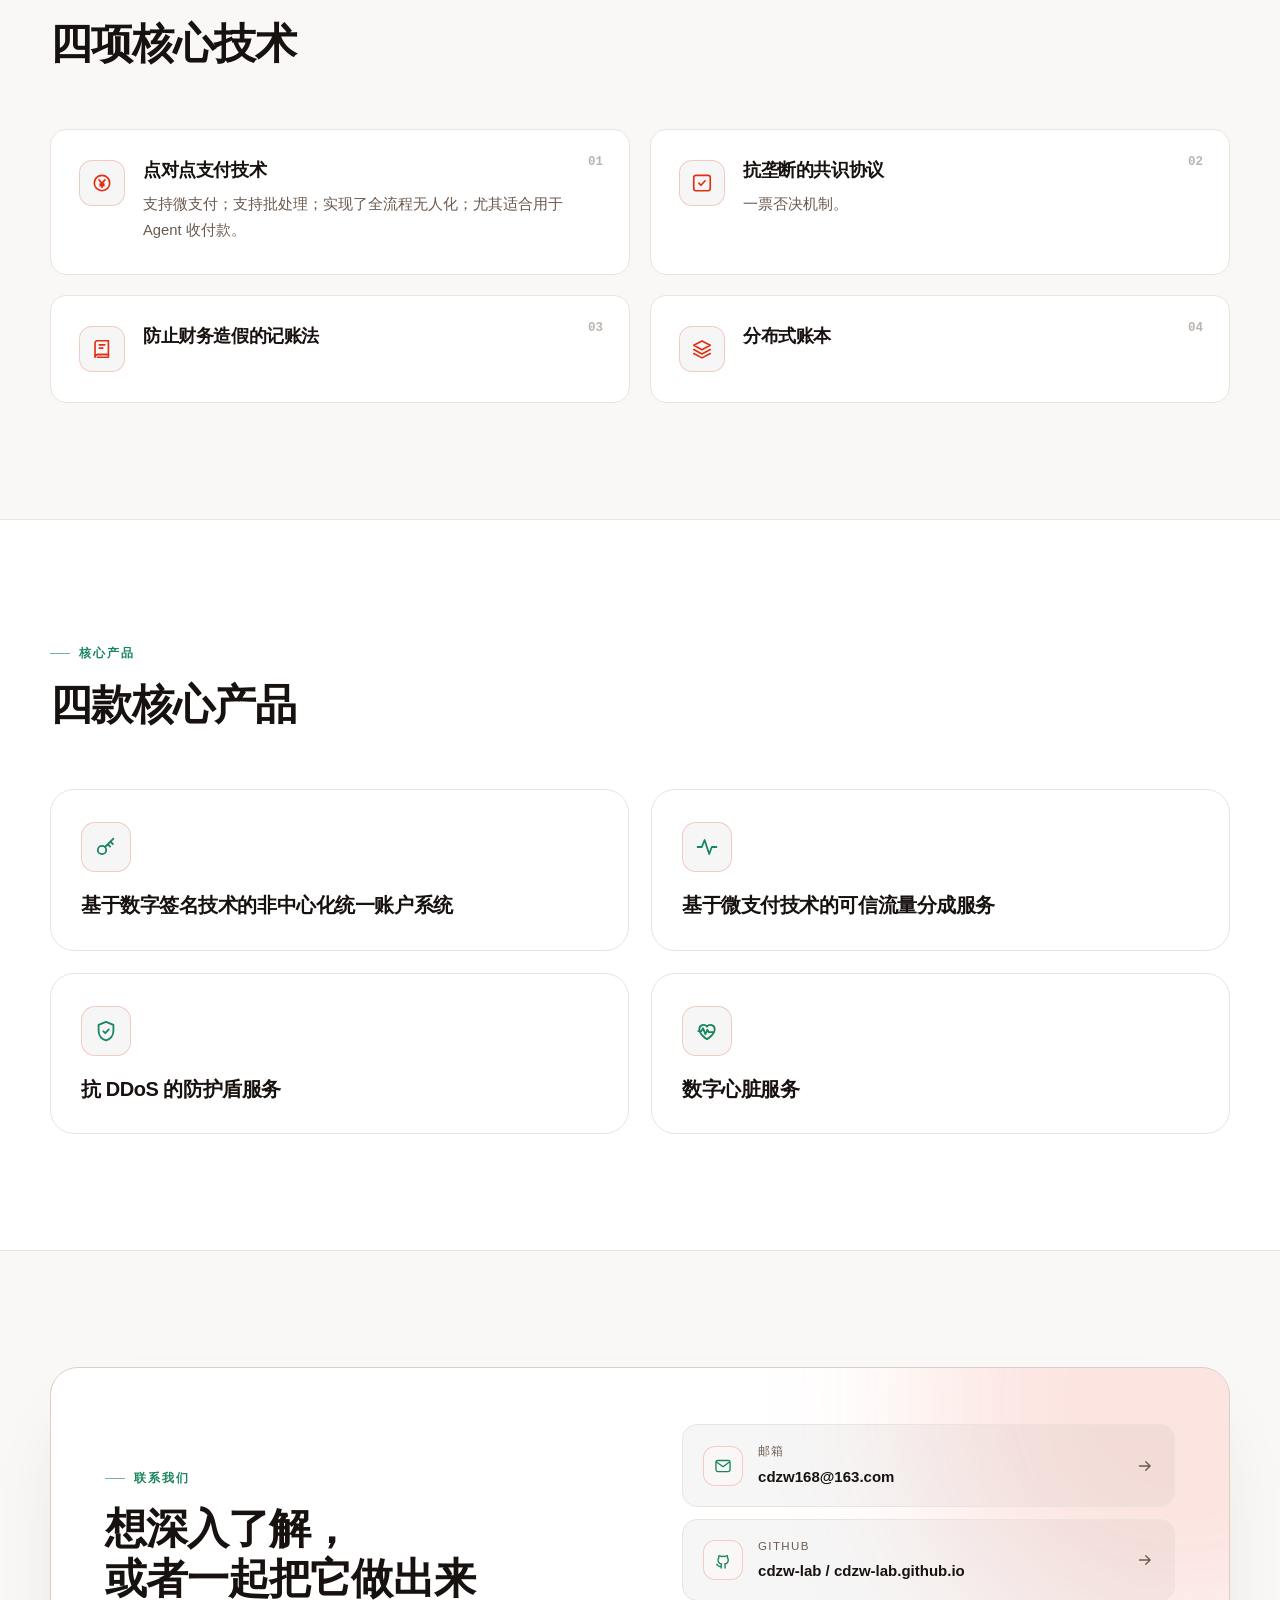
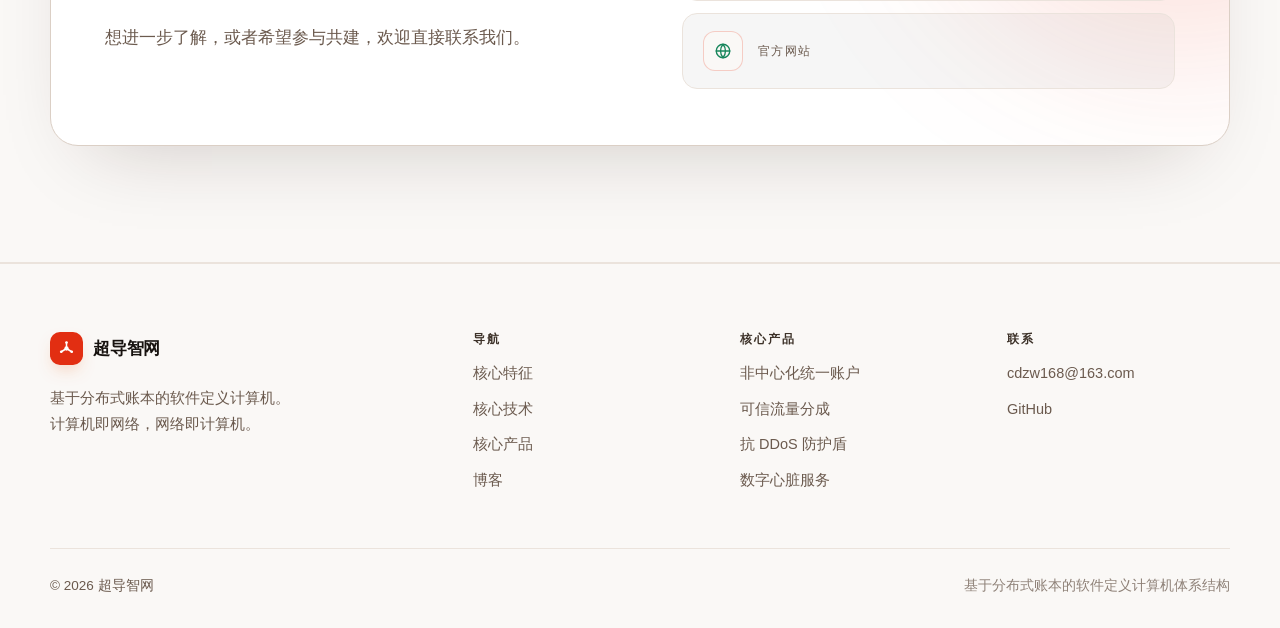
==== commit 03c672ac: "配色替换为 blockcell 方案，并全面去渐变 配色取自 blockcell 源码（webui/src/globals.css 与 tailwind.config.ts）： - 深色：极深藏青 r" ====
--- a/index.html
+++ b/index.html
@@ -5,7 +5,7 @@
 <meta name="viewport" content="width=device-width, initial-scale=1">
 <title>超导智网 — 基于分布式账本的软件定义计算机</title>
 <meta name="description" content="超导智网是「基于分布式账本的软件定义计算机体系结构」的第一个具体实现。计算机即网络，网络即计算机。核心产品包括非中心化统一账户、可信流量分成、抗 DDoS 防护盾与数字心脏服务。">
-<meta name="theme-color" content="#05070f" media="(prefers-color-scheme: dark)">
+<meta name="theme-color" content="#05080f" media="(prefers-color-scheme: dark)">
 <meta name="theme-color" content="#ffffff" media="(prefers-color-scheme: light)">
 <meta name="color-scheme" content="dark light">
 <link rel="canonical" href="https://cdzw-lab.github.io/">
@@ -17,7 +17,7 @@
 <meta property="og:url" content="https://cdzw-lab.github.io/">
 <meta name="twitter:card" content="summary">
 
-<link rel="icon" href="data:image/svg+xml,<svg xmlns='http://www.w3.org/2000/svg' viewBox='0 0 32 32'><rect width='32' height='32' rx='8' fill='%230b1020'/><path d='M16 16V7M16 16l8 5M16 16l-8 5' stroke='%235b8cff' stroke-width='1.6'/><circle cx='16' cy='16' r='3.4' fill='%2322d3ee'/><circle cx='16' cy='7' r='2.1' fill='%235b8cff'/><circle cx='24' cy='21' r='2.1' fill='%235b8cff'/><circle cx='8' cy='21' r='2.1' fill='%235b8cff'/></svg>">
+<link rel="icon" href="data:image/svg+xml,<svg xmlns='http://www.w3.org/2000/svg' viewBox='0 0 32 32'><rect width='32' height='32' rx='8' fill='%2305080f'/><path d='M16 16V7M16 16l8 5M16 16l-8 5' stroke='%23ea580c' stroke-width='1.6'/><circle cx='16' cy='16' r='3.4' fill='%2300ff9d'/><circle cx='16' cy='7' r='2.1' fill='%23ea580c'/><circle cx='24' cy='21' r='2.1' fill='%23ea580c'/><circle cx='8' cy='21' r='2.1' fill='%23ea580c'/></svg>">
 
 <!-- 主题引导：必须在样式表之前执行，避免首屏闪烁 -->
 <script>
--- a/style.css
+++ b/style.css
@@ -7,38 +7,40 @@
 :root {
   color-scheme: dark;
 
-  --bg:            #05070f;
-  --bg-2:          #080d19;
-  --bg-soft:       linear-gradient(180deg, rgba(255,255,255,.026), rgba(255,255,255,0));
-  --nav-bg:        rgba(5, 7, 15, .82);
-  --nav-panel:     rgba(6, 9, 18, .97);
-
-  --surface:       rgba(255,255,255,.045);
-  --surface-hi:    rgba(255,255,255,.075);
-  --card-bg:       linear-gradient(180deg, rgba(255,255,255,.055), rgba(255,255,255,.014));
-
-  --border:        rgba(255,255,255,.09);
-  --border-strong: rgba(255,255,255,.16);
-
-  --text:          #eaf0ff;
-  --text-2:        #c3cee6;
-  --muted:         #8b9ab8;
-
-  --accent:        #5b8cff;
-  --accent-2:      #22d3ee;
-  --accent-3:      #a78bfa;
-  --grad:          linear-gradient(115deg, #5b8cff 0%, #22d3ee 55%, #a78bfa 100%);
-  --on-accent:     #04101f;
-
-  --spot:          rgba(91, 140, 255, .14);
-  --ring:          rgba(91, 140, 255, .18);
-  --glow-a:        rgba(91, 140, 255, .30);
-  --glow-b:        rgba(34, 211, 238, .22);
-  --grid-line:     rgba(255, 255, 255, .05);
+  /* 配色取自 blockcell（webui/src/globals.css + tailwind.config.ts）
+     深色：极深藏青底 hsl(222 47% 4%) + 橙主色 #ea580c + 霓虹薄荷绿 --cyber #00ff9d */
+  --bg:            #05080f;
+  --bg-2:          #0a1020;
+  --bg-soft:       #0a1020;
+  --nav-bg:        rgba(5, 8, 15, .82);
+  --nav-panel:     rgba(6, 10, 20, .97);
+
+  --surface:       rgba(148,163,184,.08);
+  --surface-hi:    rgba(148,163,184,.13);
+  --card-bg:       #0f1729;
+
+  --border:        #1d283a;
+  --border-strong: #2a3646;
+
+  --text:          #f8fafc;
+  --text-2:        #cbd5e1;
+  --muted:         #94a3b8;
+
+  --accent:        #ea580c;
+  --accent-2:      #00ff9d;
+  --accent-3:      #f97316;
+  --brand:         #ea580c;   /* 纯橙，对应 blockcell 的 primary / rust */
+  --on-accent:     #ffffff;   /* 纯色底上用白字，与 blockcell 的 bg-rust text-white 一致 */
+
+  --spot:          rgba(0, 255, 157, .10);
+  --ring:          rgba(0, 255, 157, .24);
+  --glow-a:        rgba(234, 88, 12, .26);
+  --glow-b:        rgba(0, 255, 157, .18);
+  --grid-line:     rgba(148, 163, 184, .07);
 
   --shadow:        0 24px 60px -30px rgba(0,0,0,.9);
   --shadow-lg:     0 40px 90px -42px rgba(0,0,0,1);
-  --shadow-accent: 0 26px 60px -32px rgba(91,140,255,.75);
+  --shadow-accent: 0 26px 60px -32px rgba(234, 88, 12, .55);
 
   --radius:        16px;
   --radius-lg:     24px;
@@ -56,38 +58,42 @@
 [data-theme="light"] {
   color-scheme: light;
 
+  /* 浅色：白底 + 明亮橙红。
+     主色是在白底上"扫"出来的最亮橙红：色相 8°、饱和 85%、明度 48%
+     → #e22e12，对比度 4.53:1，刚好达标但比 rust.dark 鲜亮得多。
+     文字用近黑偏暖的棕黑而不是中性灰，避免整页发灰。 */
   --bg:            #ffffff;
-  --bg-2:          #f7f9fe;
-  --bg-soft:       linear-gradient(180deg, #f6f9ff, #fdfeff);
-  --nav-bg:        rgba(255, 255, 255, .84);
+  --bg-2:          #faf8f6;
+  --bg-soft:       #faf8f6;
+  --nav-bg:        rgba(255, 255, 255, .85);
   --nav-panel:     rgba(255, 255, 255, .98);
 
-  --surface:       rgba(12, 20, 40, .035);
-  --surface-hi:    rgba(12, 20, 40, .06);
-  --card-bg:       linear-gradient(180deg, #ffffff, #f8faff);
-
-  --border:        rgba(12, 20, 40, .10);
-  --border-strong: rgba(12, 20, 40, .17);
-
-  --text:          #0a1122;
-  --text-2:        #2a3550;
-  --muted:         #5d6b87;
-
-  --accent:        #2f6bff;
-  --accent-2:      #0891b2;
-  --accent-3:      #7c3aed;
-  --grad:          linear-gradient(115deg, #2f6bff 0%, #0891b2 58%, #7c3aed 100%);
+  --surface:       rgba(23, 18, 15, .035);
+  --surface-hi:    rgba(23, 18, 15, .06);
+  --card-bg:       #ffffff;
+
+  --border:        #ebe3dc;
+  --border-strong: #dbcfc5;
+
+  --text:          #17120f;
+  --text-2:        #3d3229;
+  --muted:         #6b5a4e;
+
+  --accent:        #e22e12;
+  --accent-2:      #18865c;
+  --accent-3:      #f97316;
+  --brand:         #e22e12;
   --on-accent:     #ffffff;
 
-  --spot:          rgba(47, 107, 255, .10);
-  --ring:          rgba(47, 107, 255, .14);
-  --glow-a:        rgba(47, 107, 255, .17);
-  --glow-b:        rgba(8, 145, 178, .13);
-  --grid-line:     rgba(12, 20, 40, .055);
-
-  --shadow:        0 20px 50px -28px rgba(15, 30, 70, .30);
-  --shadow-lg:     0 36px 80px -40px rgba(15, 30, 70, .38);
-  --shadow-accent: 0 26px 56px -30px rgba(47,107,255,.42);
+  --spot:          rgba(226, 46, 18, .07);
+  --ring:          rgba(226, 46, 18, .22);
+  --glow-a:        rgba(226, 46, 18, .13);
+  --glow-b:        rgba(24, 134, 92, .10);
+  --grid-line:     rgba(23, 18, 15, .06);
+
+  --shadow:        0 20px 50px -28px rgba(40, 20, 12, .16);
+  --shadow-lg:     0 36px 80px -40px rgba(40, 20, 12, .22);
+  --shadow-accent: 0 26px 56px -30px rgba(226, 46, 18, .32);
 }
 
 /* ---------- 基础 ---------- */
@@ -124,7 +130,7 @@
 img, svg { display: block; }
 button { font: inherit; color: inherit; }
 
-::selection { background: rgba(91,140,255,.32); color: var(--text); }
+::selection { background: rgba(226,46,18,.30); color: var(--text); }
 
 :focus-visible {
   outline: 2px solid var(--accent-2);
@@ -212,12 +218,7 @@
   color: var(--muted);
 }
 
-.grad {
-  background: var(--grad);
-  -webkit-background-clip: text;
-  background-clip: text;
-  color: transparent;
-}
+.grad { color: var(--accent); }
 
 /* ---------- 按钮 ---------- */
 .btn {
@@ -239,10 +240,9 @@
 }
 
 .btn--primary {
-  background: var(--grad);
-  background-size: 160% 100%;
+  background: var(--brand);
   color: var(--on-accent);
-  box-shadow: 0 12px 32px -14px rgba(79,140,255,.8);
+  box-shadow: 0 12px 32px -14px rgba(234,88,12,.7);
 }
 .btn--primary:hover {
   transform: translateY(-2px);
@@ -283,9 +283,9 @@
   display: grid;
   place-items: center;
   border-radius: 10px;
-  background: var(--grad);
+  background: var(--brand);
   color: var(--on-accent);
-  box-shadow: 0 8px 20px -10px rgba(79,140,255,.9);
+  box-shadow: 0 8px 20px -10px rgba(234,88,12,.8);
 }
 .logo__mark svg { width: 19px; height: 19px; }
 
@@ -316,23 +316,32 @@
   display: block;
   height: 100%;
   width: 0;
-  background: var(--grad);
+  background: var(--brand);
   transition: width .12s linear;
 }
 
 .nav__inner {
-  display: flex;
+  /* 三栏 grid：logo | 主导航 | 操作区。
+     两侧各 1fr，中间栏因此精确居中。
+     显式指定 grid-column 是必要的 —— 移动端链接会变绝对定位脱离文档流，
+     若靠自动排布，操作区会掉进中间栏。 */
+  display: grid;
+  /* 必须用 minmax(0, 1fr)：纯 1fr 的最小尺寸是 auto，两侧栏会被各自
+     内容宽度撑得不等宽，中间栏就会偏离中心（实测偏左约 36px）。 */
+  grid-template-columns: minmax(0, 1fr) auto minmax(0, 1fr);
   align-items: center;
   gap: 24px;
   height: 76px;
   transition: height .3s ease;
 }
+.nav__inner > .logo { grid-column: 1; justify-self: start; }
 .nav.is-scrolled .nav__inner { height: 66px; }
 
 .nav__links {
+  grid-column: 2;
   display: flex;
+  justify-content: center;
   gap: 30px;
-  margin-left: auto;
 }
 .nav__links a {
   position: relative;
@@ -350,7 +359,7 @@
   bottom: -6px;
   height: 2px;
   border-radius: 2px;
-  background: var(--grad);
+  background: var(--brand);
   transform: scaleX(0);
   transform-origin: left;
   transition: transform .28s var(--ease);
@@ -361,8 +370,10 @@
 .nav__links a.is-active::after { transform: scaleX(1); }
 
 .nav__actions {
+  grid-column: 3;
   display: flex;
   align-items: center;
+  justify-content: flex-end;
   gap: 10px;
 }
 
@@ -488,12 +499,12 @@
   flex: none;
   border-radius: 50%;
   background: var(--accent-2);
-  box-shadow: 0 0 0 0 rgba(34,211,238,.65);
+  box-shadow: 0 0 0 0 rgba(0,255,157,.65);
   animation: pulse 2.2s ease-out infinite;
 }
 @keyframes pulse {
-  70%  { box-shadow: 0 0 0 9px rgba(34,211,238,0); }
-  100% { box-shadow: 0 0 0 0 rgba(34,211,238,0); }
+  70%  { box-shadow: 0 0 0 9px rgba(0,255,157,0); }
+  100% { box-shadow: 0 0 0 0 rgba(0,255,157,0); }
 }
 
 .hero h1 {
@@ -533,10 +544,7 @@
   font-weight: 800;
   letter-spacing: -.03em;
   font-variant-numeric: tabular-nums;
-  background: var(--grad);
-  -webkit-background-clip: text;
-  background-clip: text;
-  color: transparent;
+  color: var(--accent);
 }
 .stat span {
   font-size: 13.5px;
@@ -1129,10 +1137,7 @@
   font-weight: 800;
   line-height: 1;
   letter-spacing: -.06em;
-  background: var(--grad);
-  -webkit-background-clip: text;
-  background-clip: text;
-  color: transparent;
+  color: var(--accent);
 }
 .e404__inner h1 {
   margin-top: 10px;
@@ -1220,9 +1225,7 @@
   display: block;
   height: 168px;
   overflow: hidden;
-  background:
-    radial-gradient(130% 120% at 10% 0%, hsla(var(--h1), 92%, 64%, .95), transparent 62%),
-    linear-gradient(122deg, hsl(var(--h1), 82%, 52%), hsl(var(--h2), 78%, 44%));
+  background: hsl(var(--h1), 80%, 50%);
 }
 .pcard__art::before {
   content: "";
@@ -1234,16 +1237,6 @@
   background-size: 26px 26px;
   -webkit-mask-image: linear-gradient(152deg, #000, transparent 78%);
   mask-image: linear-gradient(152deg, #000, transparent 78%);
-}
-.pcard__art::after {
-  content: "";
-  position: absolute;
-  top: -45%;
-  left: -25%;
-  width: 85%;
-  height: 190%;
-  background: linear-gradient(100deg, rgba(255,255,255,.26), transparent 62%);
-  transform: rotate(9deg);
 }
 .pcard__mark {
   position: absolute;
@@ -1360,7 +1353,7 @@
   width: 78px;
   height: 3px;
   border-radius: 2px;
-  background: linear-gradient(90deg, hsl(var(--h1), 85%, 60%), hsl(var(--h2), 80%, 50%));
+  background: hsl(var(--h1), 82%, 55%);
 }
 .post__meta {
   display: flex;
@@ -1469,7 +1462,7 @@
   top: 0;
   bottom: 0;
   width: 3px;
-  background: linear-gradient(180deg, hsl(var(--h1), 85%, 60%), hsl(var(--h2), 80%, 50%));
+  background: hsl(var(--h1), 82%, 55%);
 }
 .pager__item:hover {
   transform: translateY(-3px);
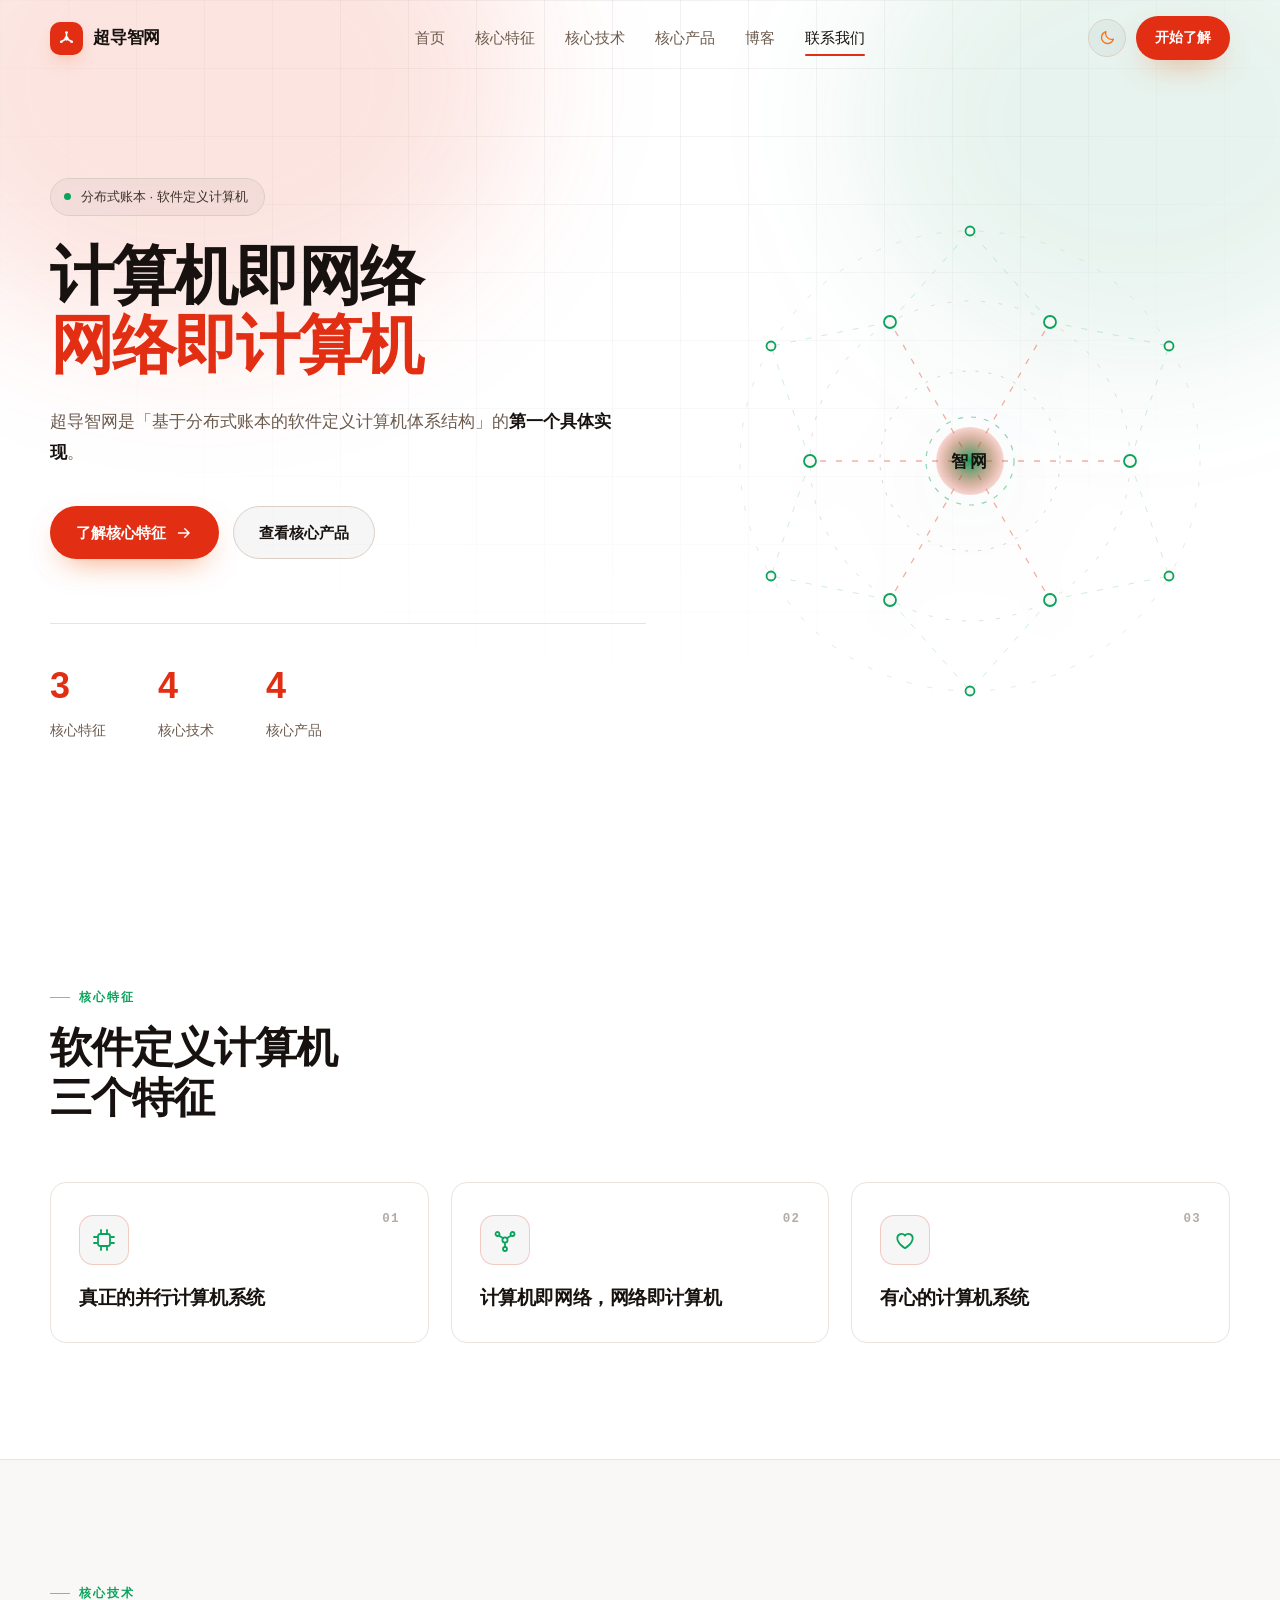
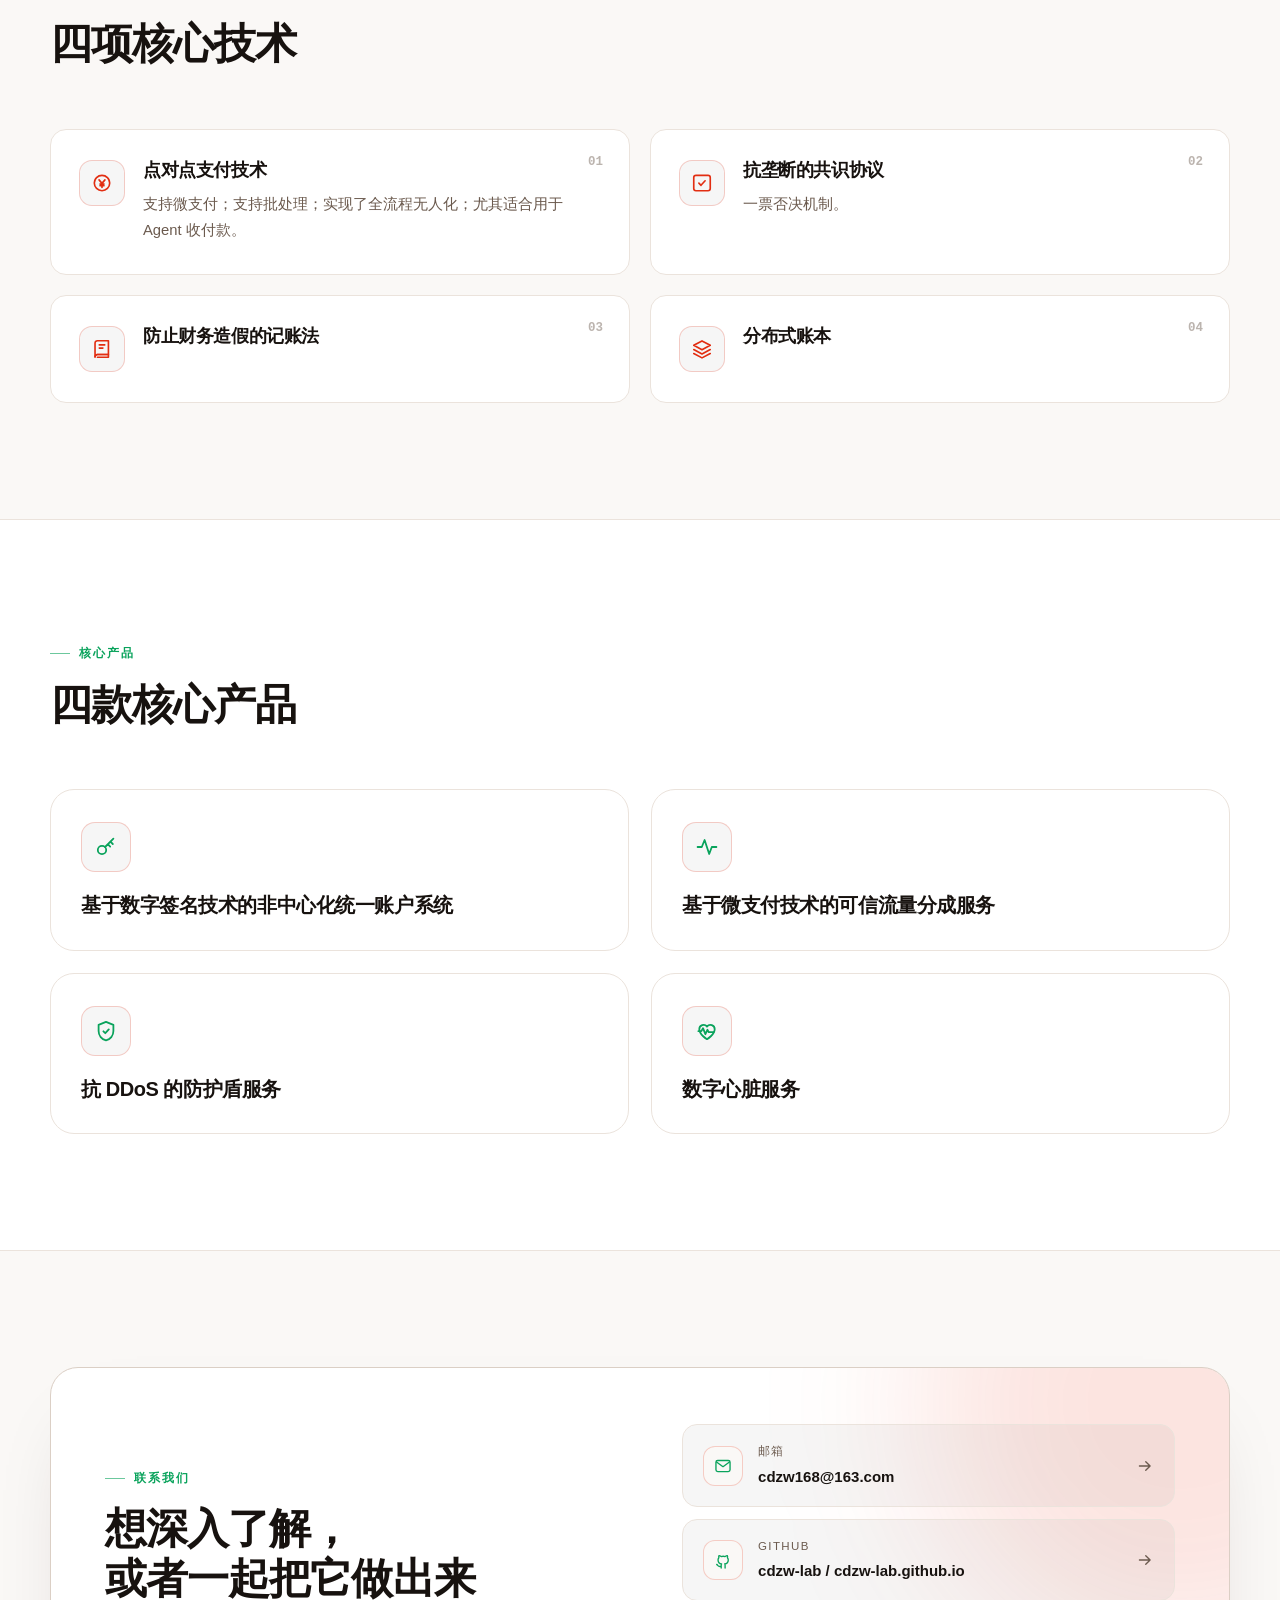
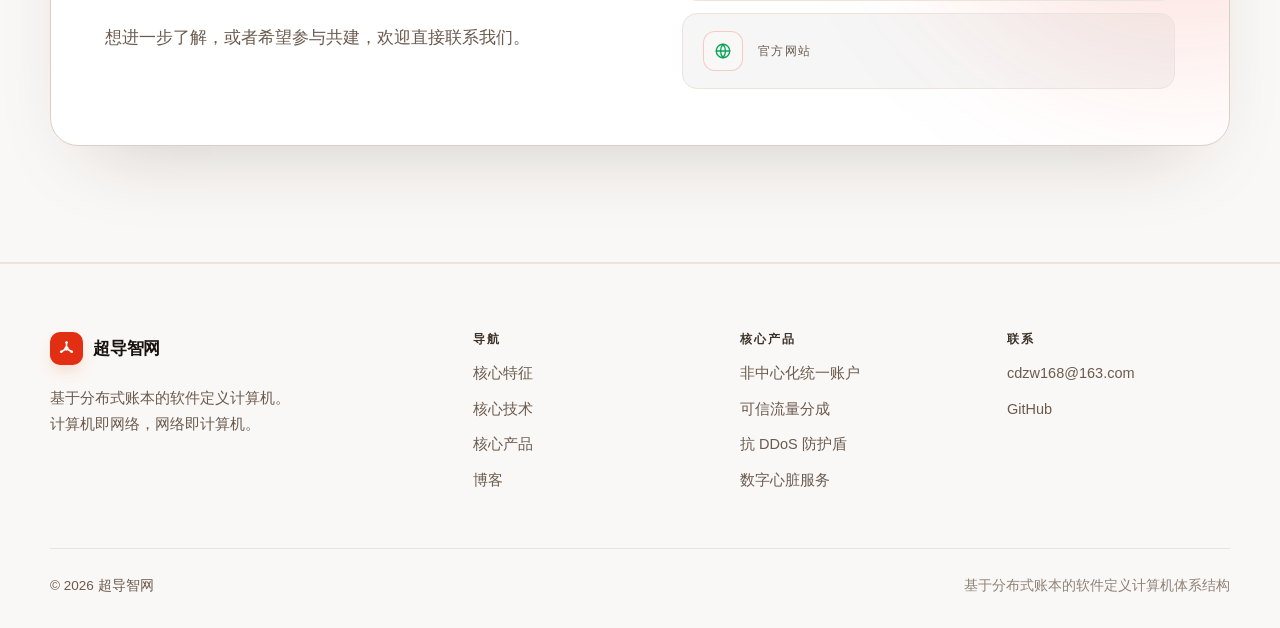
==== commit 10f53331: "导航新增「首页」入口 - 首页自身用 href="#top"：锚点就在 main 开头（第 161 行），   点击即回到最顶部 - 博客页与文章页用 href="index.html"：这两页没有 " ====
--- a/index.html
+++ b/index.html
@@ -134,6 +134,7 @@
     </a>
 
     <nav class="nav__links" id="navLinks" aria-label="主导航">
+      <a href="#top">首页</a>
       <a href="#features">核心特征</a>
       <a href="#tech">核心技术</a>
       <a href="#products">核心产品</a>
--- a/style.css
+++ b/style.css
@@ -28,6 +28,7 @@
 
   --accent:        #ea580c;
   --accent-2:      #00ff9d;
+  --accent-2-ink:  #00ff9d;   /* 正文链接用；暗底上本就够亮，无需分档 */
   --accent-3:      #f97316;
   --brand:         #ea580c;   /* 纯橙，对应 blockcell 的 primary / rust */
   --on-accent:     #ffffff;   /* 纯色底上用白字，与 blockcell 的 bg-rust text-white 一致 */
@@ -80,7 +81,13 @@
   --muted:         #6b5a4e;
 
   --accent:        #e22e12;
-  --accent-2:      #18865c;
+  /* 绿色按用途分两档。白底上要达 4.5:1，亮度上限就在原 #18865c 附近
+     （实测最亮只能到 #008a17，亮度仅高 1.2%，肉眼无差别），
+     所以「更亮的绿」只能靠放松对比度换：
+       --accent-2      装饰用（图标 / 圆点 / 图形 / 标签）3.28:1，明快
+       --accent-2-ink  正文链接用 4.64:1，保证长文阅读 */
+  --accent-2:      #0aa35c;
+  --accent-2-ink:  #09864c;
   --accent-3:      #f97316;
   --brand:         #e22e12;
   --on-accent:     #ffffff;
@@ -1215,8 +1222,8 @@
 }
 .pcard:hover {
   transform: translateY(-6px);
-  border-color: hsla(var(--h1), 70%, 60%, .55);
-  box-shadow: 0 28px 60px -34px hsla(var(--h1), 90%, 58%, .85);
+  border-color: hsla(var(--h), var(--s), var(--l), .55);
+  box-shadow: 0 28px 60px -34px hsla(var(--h), var(--s), var(--l), .85);
 }
 
 /* 每篇的专属视觉：色相由 slug 推导，作者不需要准备配图 */
@@ -1225,7 +1232,7 @@
   display: block;
   height: 168px;
   overflow: hidden;
-  background: hsl(var(--h1), 80%, 50%);
+  background: hsl(var(--h), var(--s), var(--l));
 }
 .pcard__art::before {
   content: "";
@@ -1353,7 +1360,7 @@
   width: 78px;
   height: 3px;
   border-radius: 2px;
-  background: hsl(var(--h1), 82%, 55%);
+  background: hsl(var(--h), var(--s), var(--l));
 }
 .post__meta {
   display: flex;
@@ -1462,11 +1469,11 @@
   top: 0;
   bottom: 0;
   width: 3px;
-  background: hsl(var(--h1), 82%, 55%);
+  background: hsl(var(--h), var(--s), var(--l));
 }
 .pager__item:hover {
   transform: translateY(-3px);
-  border-color: hsla(var(--h1), 60%, 55%, .5);
+  border-color: hsla(var(--h), var(--s), var(--l), .5);
 }
 .pager__label {
   font-family: var(--mono);
@@ -1530,7 +1537,7 @@
 .prose del { color: var(--muted); }
 
 .prose a {
-  color: var(--accent-2);
+  color: var(--accent-2-ink);
   text-decoration: underline;
   text-decoration-thickness: 1px;
   text-underline-offset: 3px;
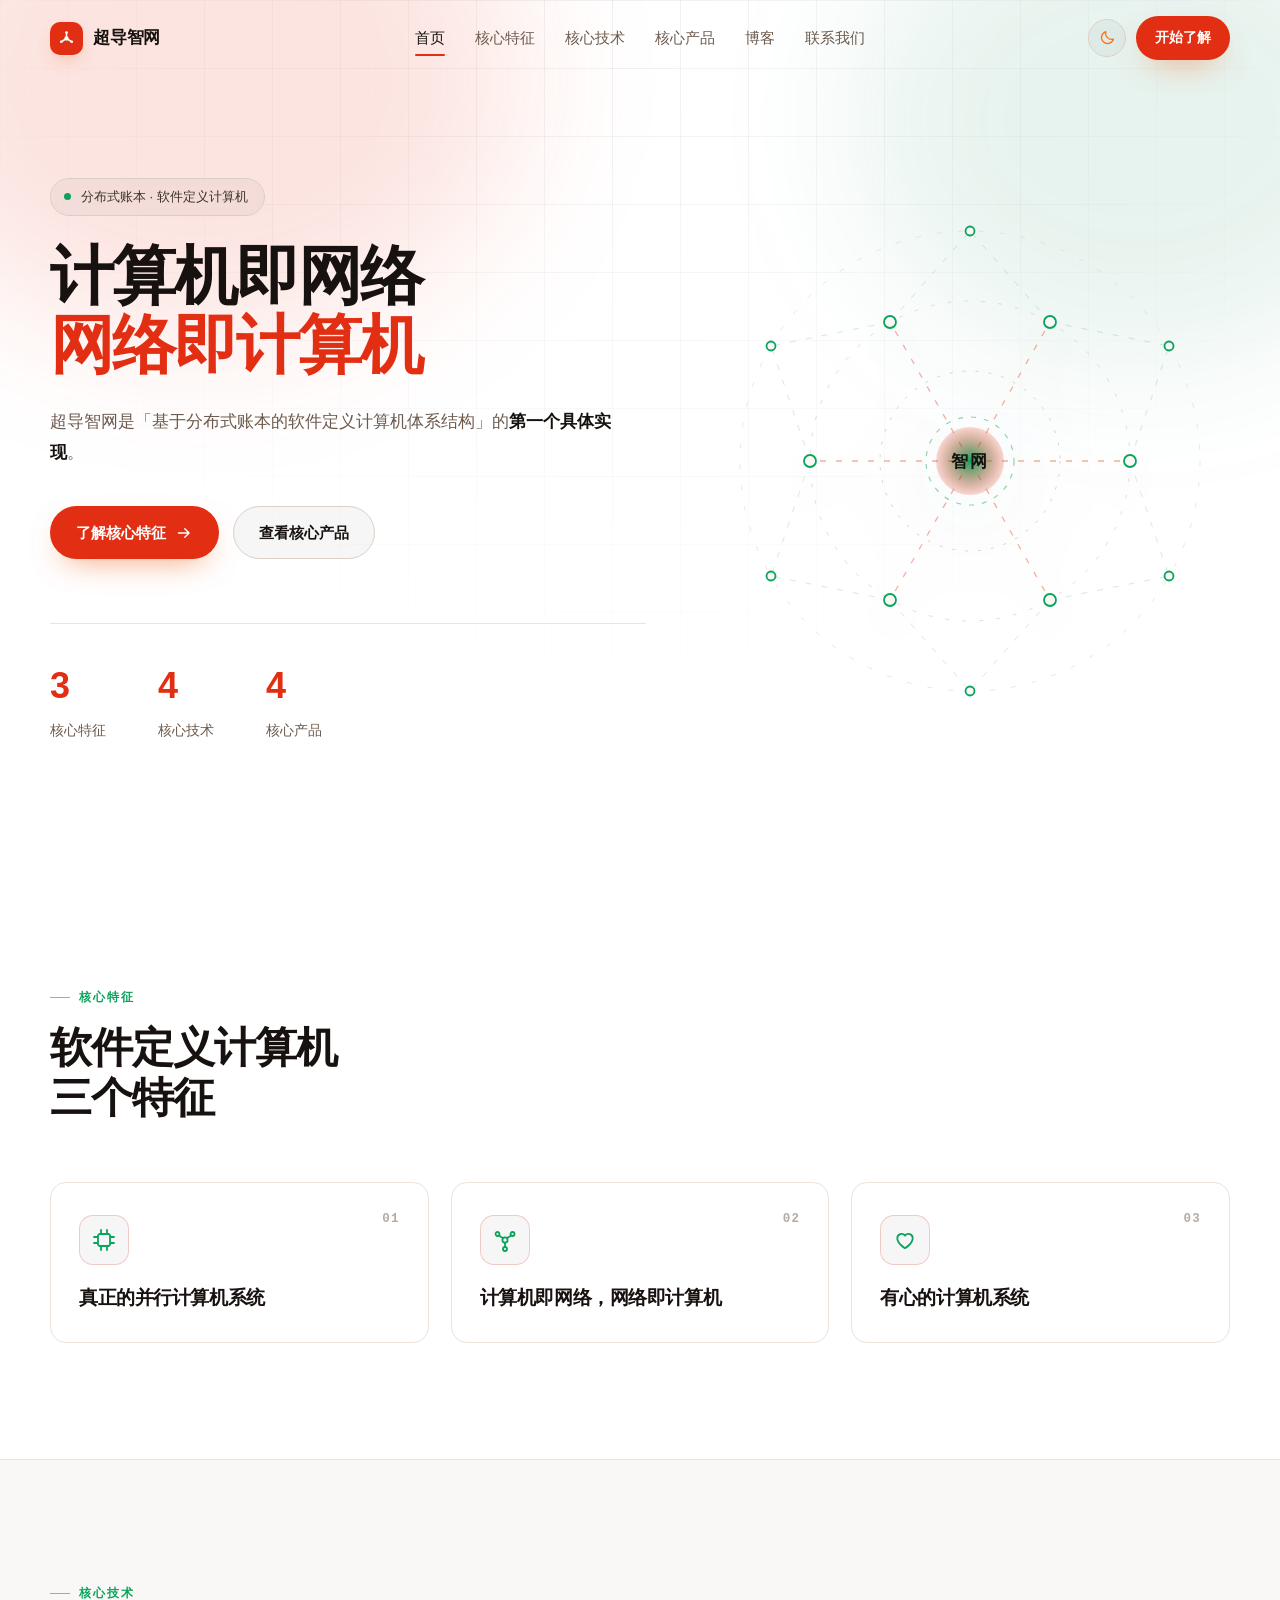
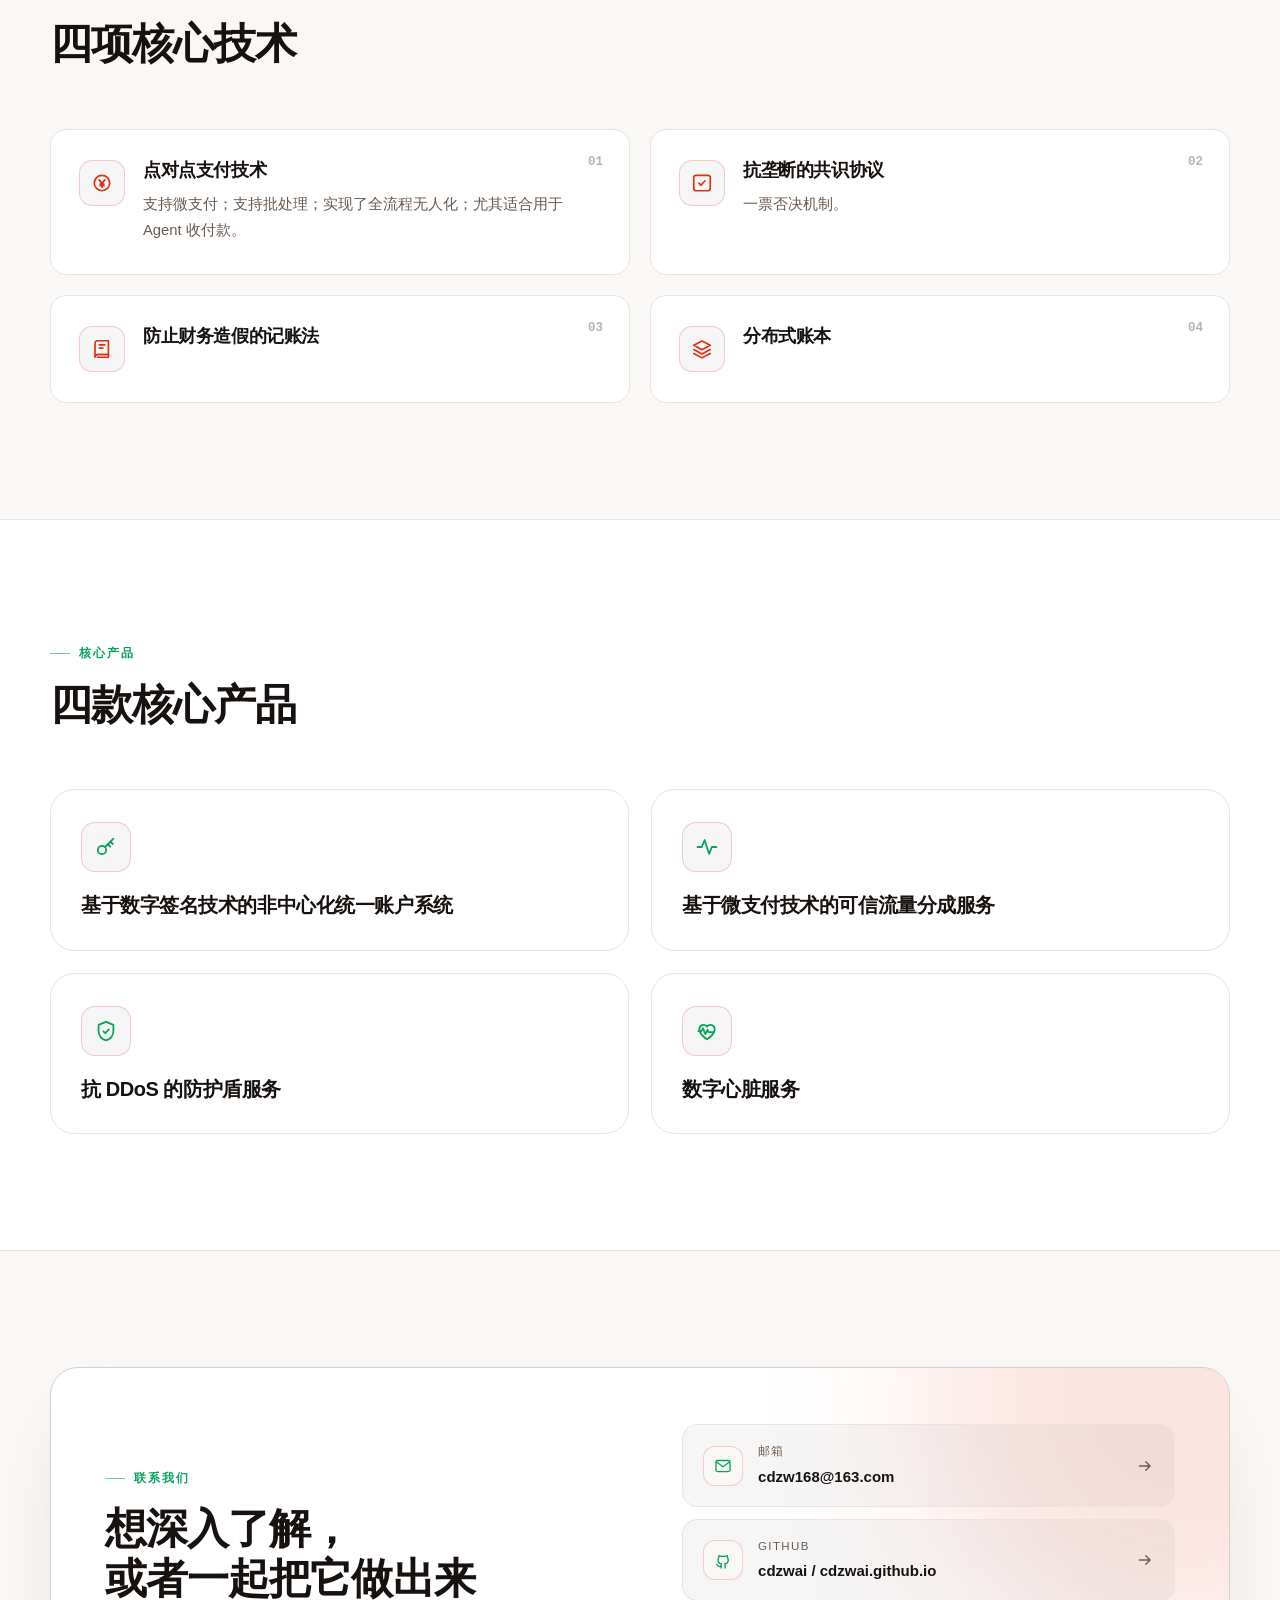
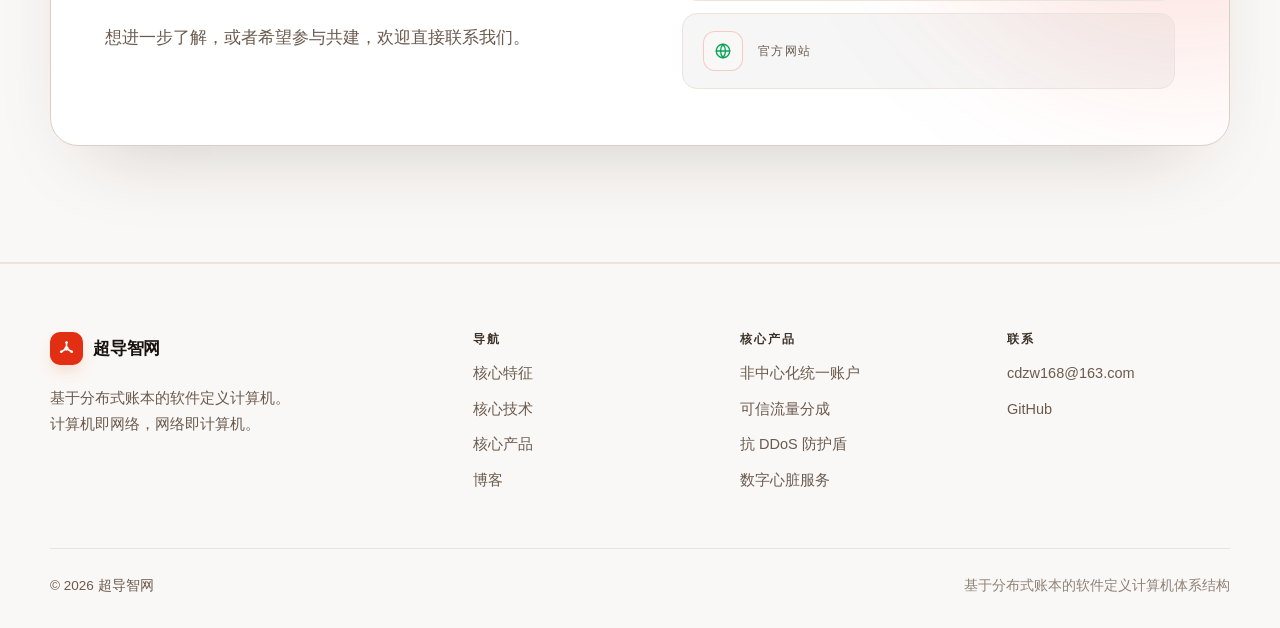
==== commit 6a5f3046: "适配仓库改名为 cdzwai/cdzwai.github.io - 本地 remote 指向 ssh://git@github-cdzb168/cdzwai/cdzwai.github.io   （S" ====
--- a/index.html
+++ b/index.html
@@ -8,13 +8,13 @@
 <meta name="theme-color" content="#05080f" media="(prefers-color-scheme: dark)">
 <meta name="theme-color" content="#ffffff" media="(prefers-color-scheme: light)">
 <meta name="color-scheme" content="dark light">
-<link rel="canonical" href="https://cdzw-lab.github.io/">
+<link rel="canonical" href="https://cdzwai.github.io/">
 
 <!-- 社交分享 -->
 <meta property="og:title" content="超导智网 — 基于分布式账本的软件定义计算机">
 <meta property="og:description" content="基于分布式账本的软件定义计算机体系结构的第一个具体实现。计算机即网络，网络即计算机。">
 <meta property="og:type" content="website">
-<meta property="og:url" content="https://cdzw-lab.github.io/">
+<meta property="og:url" content="https://cdzwai.github.io/">
 <meta name="twitter:card" content="summary">
 
 <link rel="icon" href="data:image/svg+xml,<svg xmlns='http://www.w3.org/2000/svg' viewBox='0 0 32 32'><rect width='32' height='32' rx='8' fill='%2305080f'/><path d='M16 16V7M16 16l8 5M16 16l-8 5' stroke='%23ea580c' stroke-width='1.6'/><circle cx='16' cy='16' r='3.4' fill='%2300ff9d'/><circle cx='16' cy='7' r='2.1' fill='%23ea580c'/><circle cx='24' cy='21' r='2.1' fill='%23ea580c'/><circle cx='8' cy='21' r='2.1' fill='%23ea580c'/></svg>">
@@ -403,11 +403,11 @@
             <svg class="ico contact-card__go" aria-hidden="true"><use href="#i-arrow"/></svg>
           </a>
 
-          <a class="contact-card" href="https://github.com/cdzw-lab/cdzw-lab.github.io" target="_blank" rel="noopener noreferrer">
+          <a class="contact-card" href="https://github.com/cdzwai/cdzwai.github.io" target="_blank" rel="noopener noreferrer">
             <span class="contact-card__icon"><svg class="ico" aria-hidden="true"><use href="#i-github"/></svg></span>
             <span class="contact-card__meta">
               <em>GitHub</em>
-              <strong>cdzw-lab / cdzw-lab.github.io</strong>
+              <strong>cdzwai / cdzwai.github.io</strong>
             </span>
             <svg class="ico contact-card__go" aria-hidden="true"><use href="#i-arrow"/></svg>
           </a>
@@ -463,7 +463,7 @@
       <div class="footer__col">
         <h4>联系</h4>
         <a href="mailto:cdzw168@163.com">cdzw168@163.com</a>
-        <a href="https://github.com/cdzw-lab/cdzw-lab.github.io" target="_blank" rel="noopener noreferrer">GitHub</a>
+        <a href="https://github.com/cdzwai/cdzwai.github.io" target="_blank" rel="noopener noreferrer">GitHub</a>
 
       </div>
     </div>
